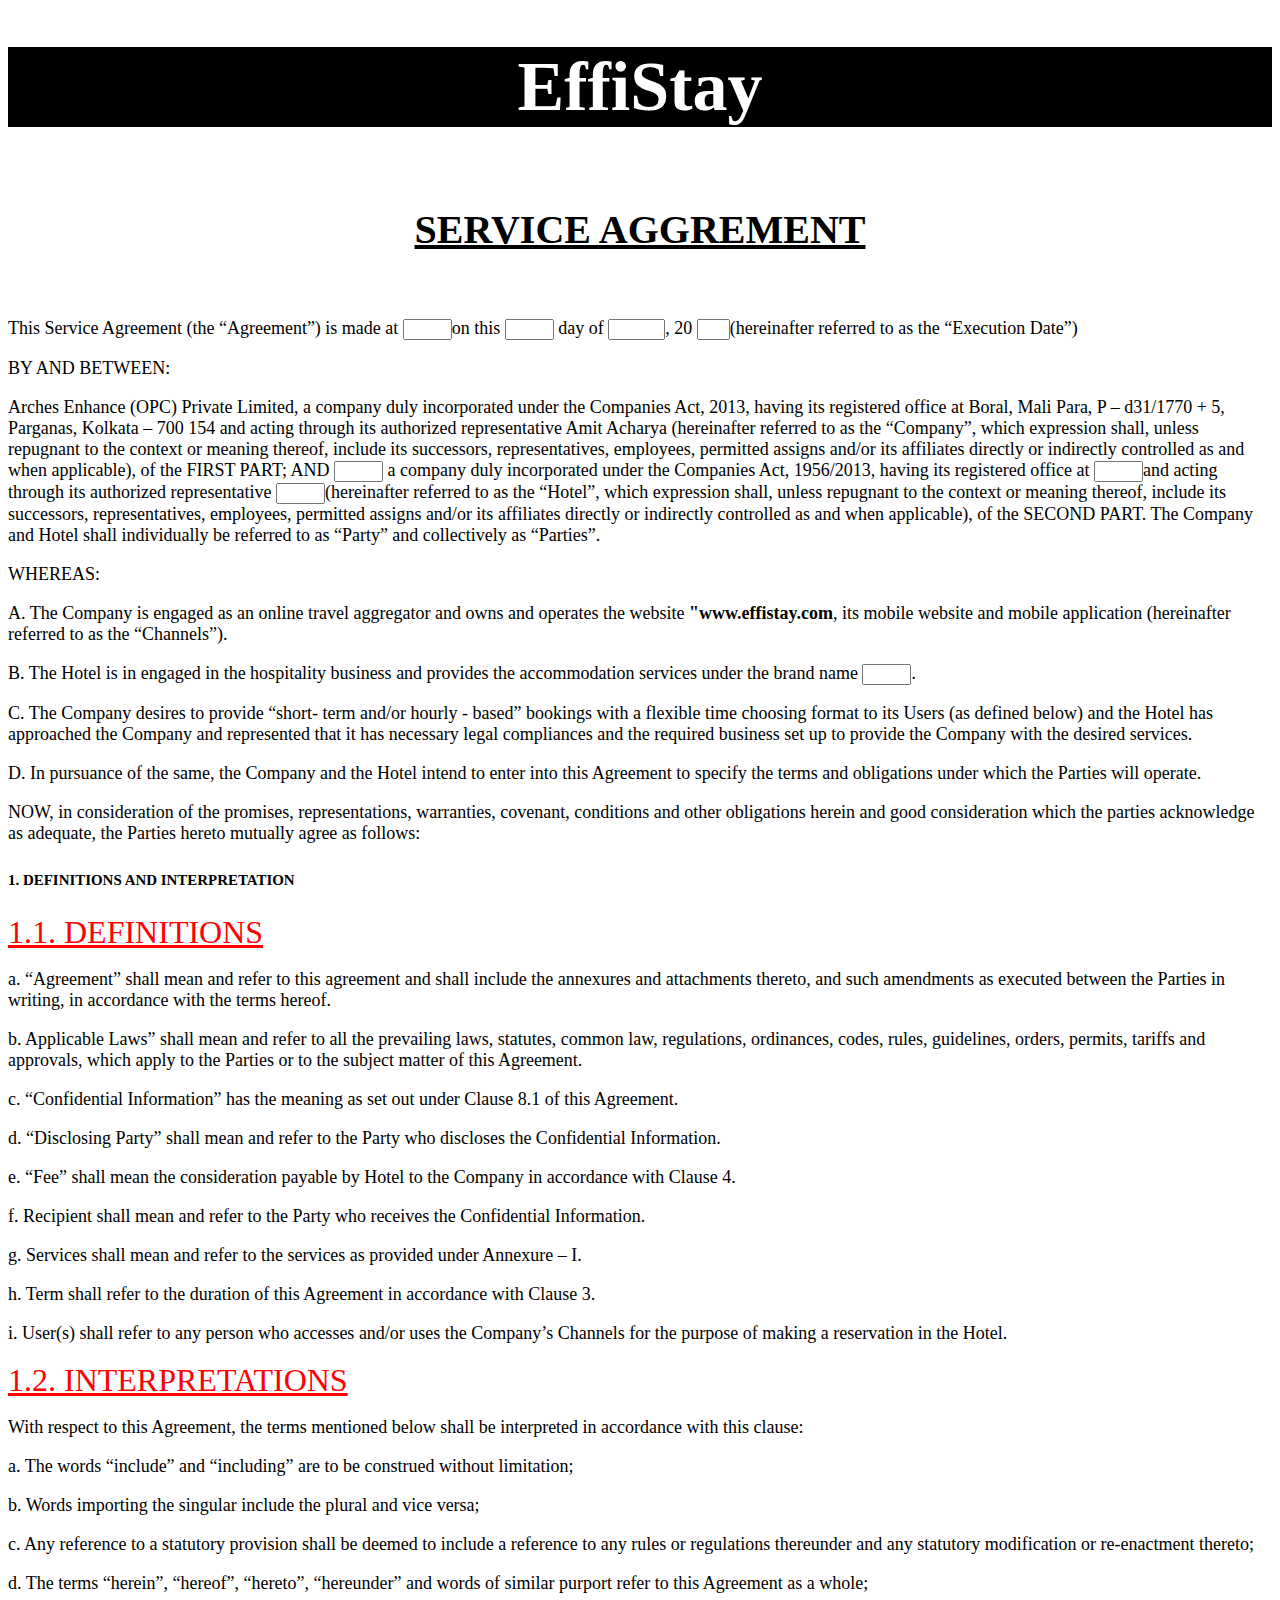
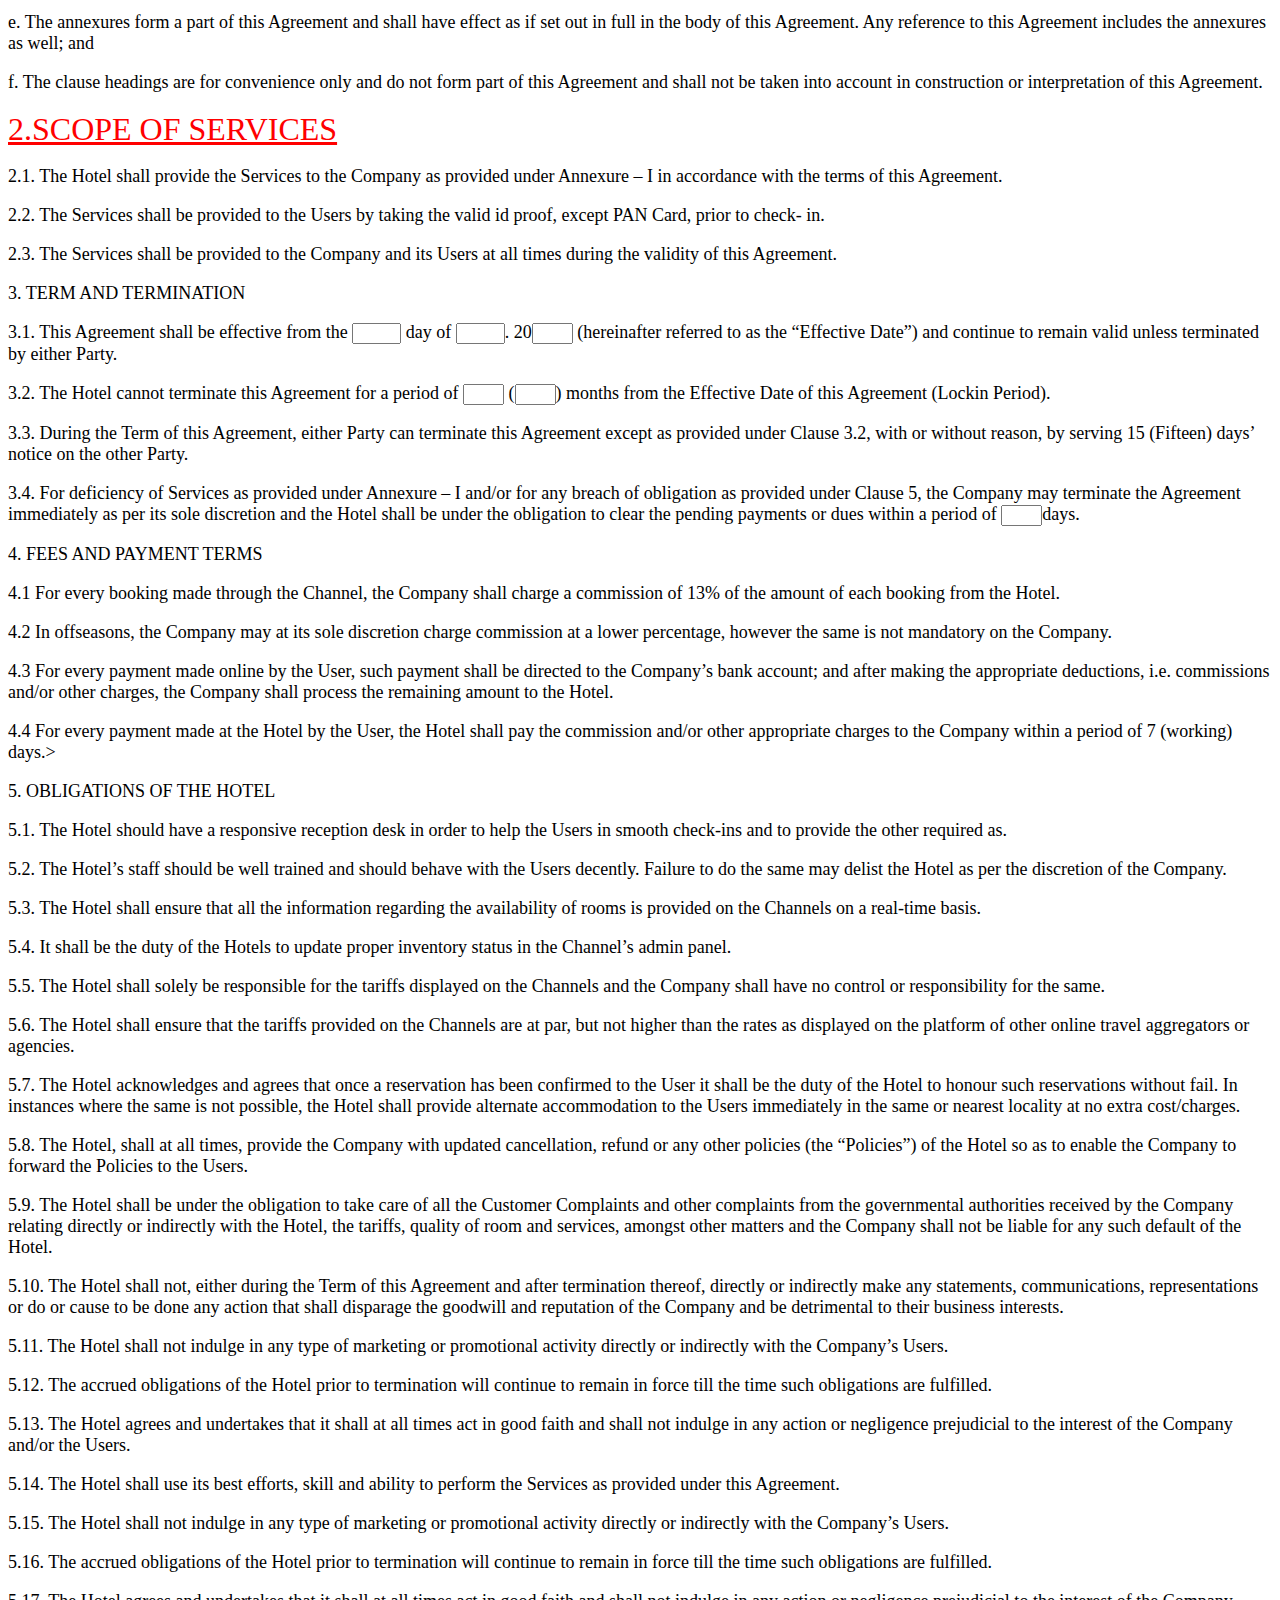
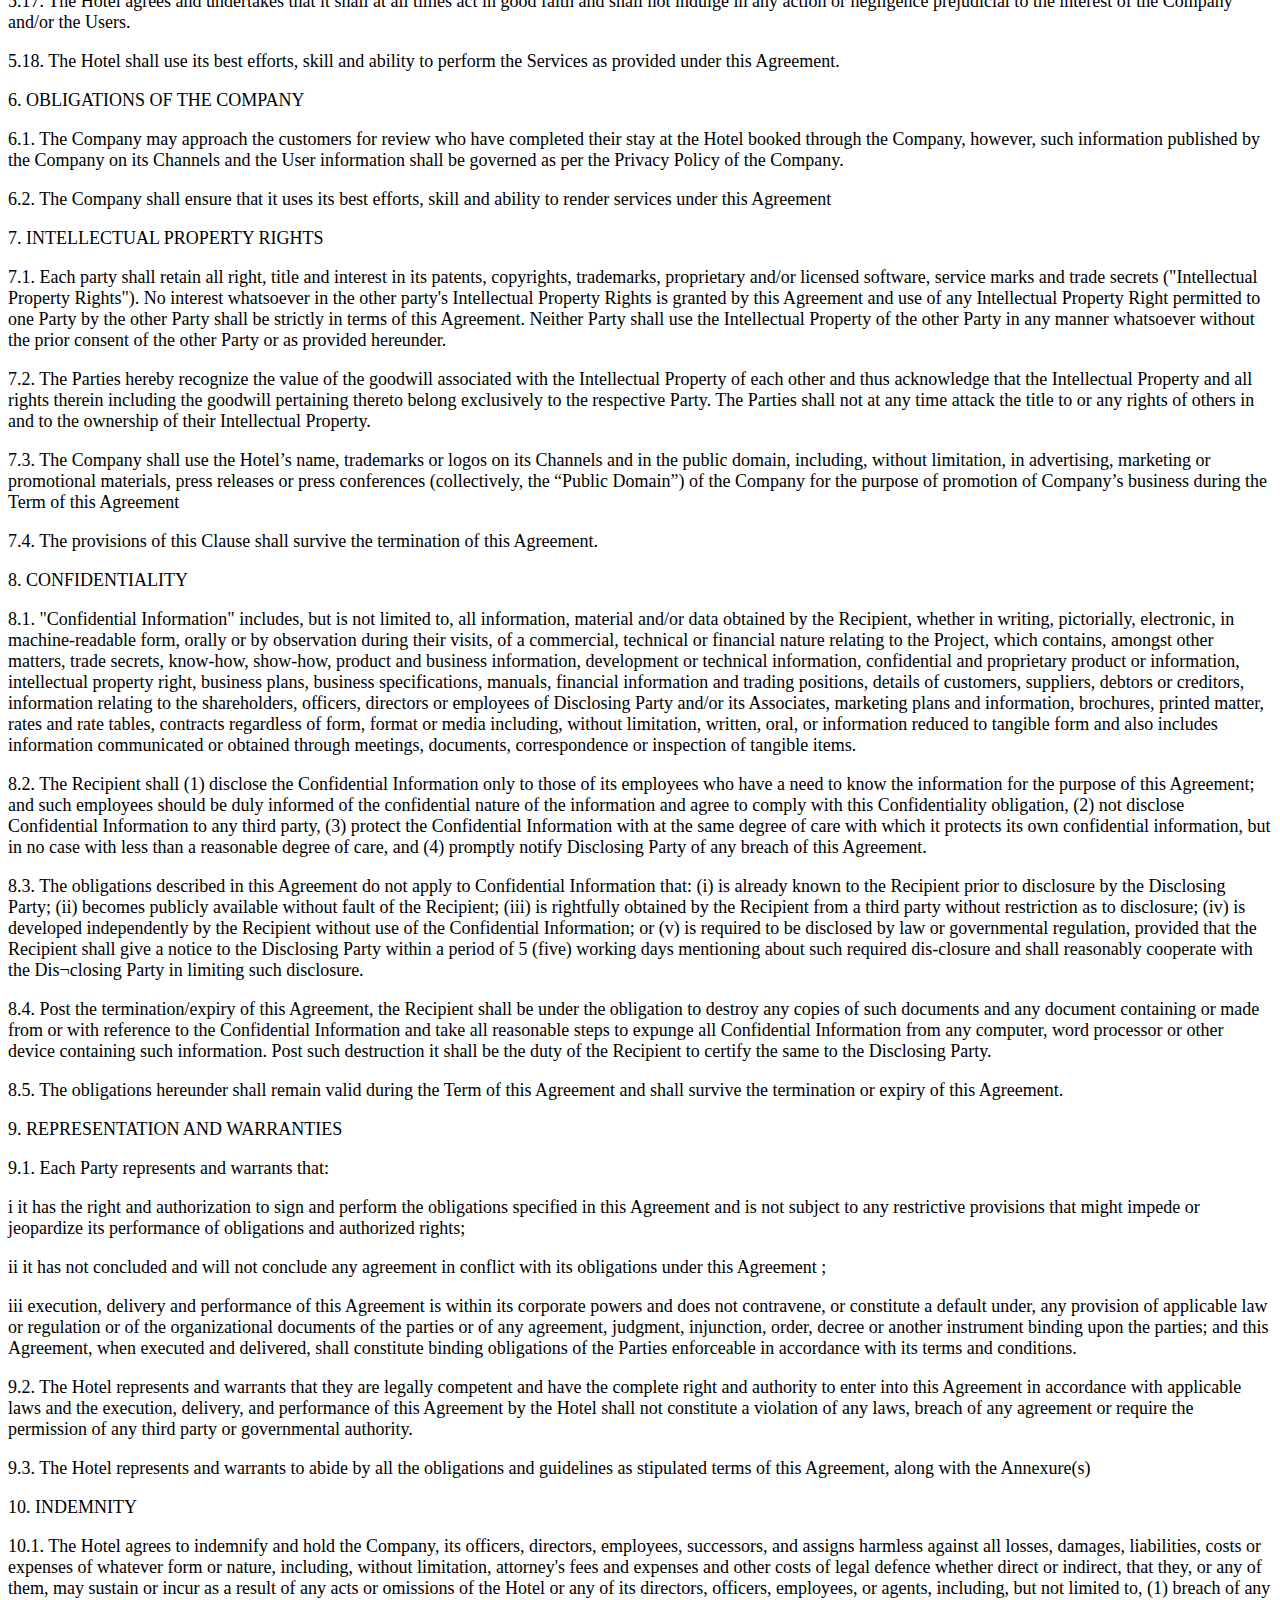
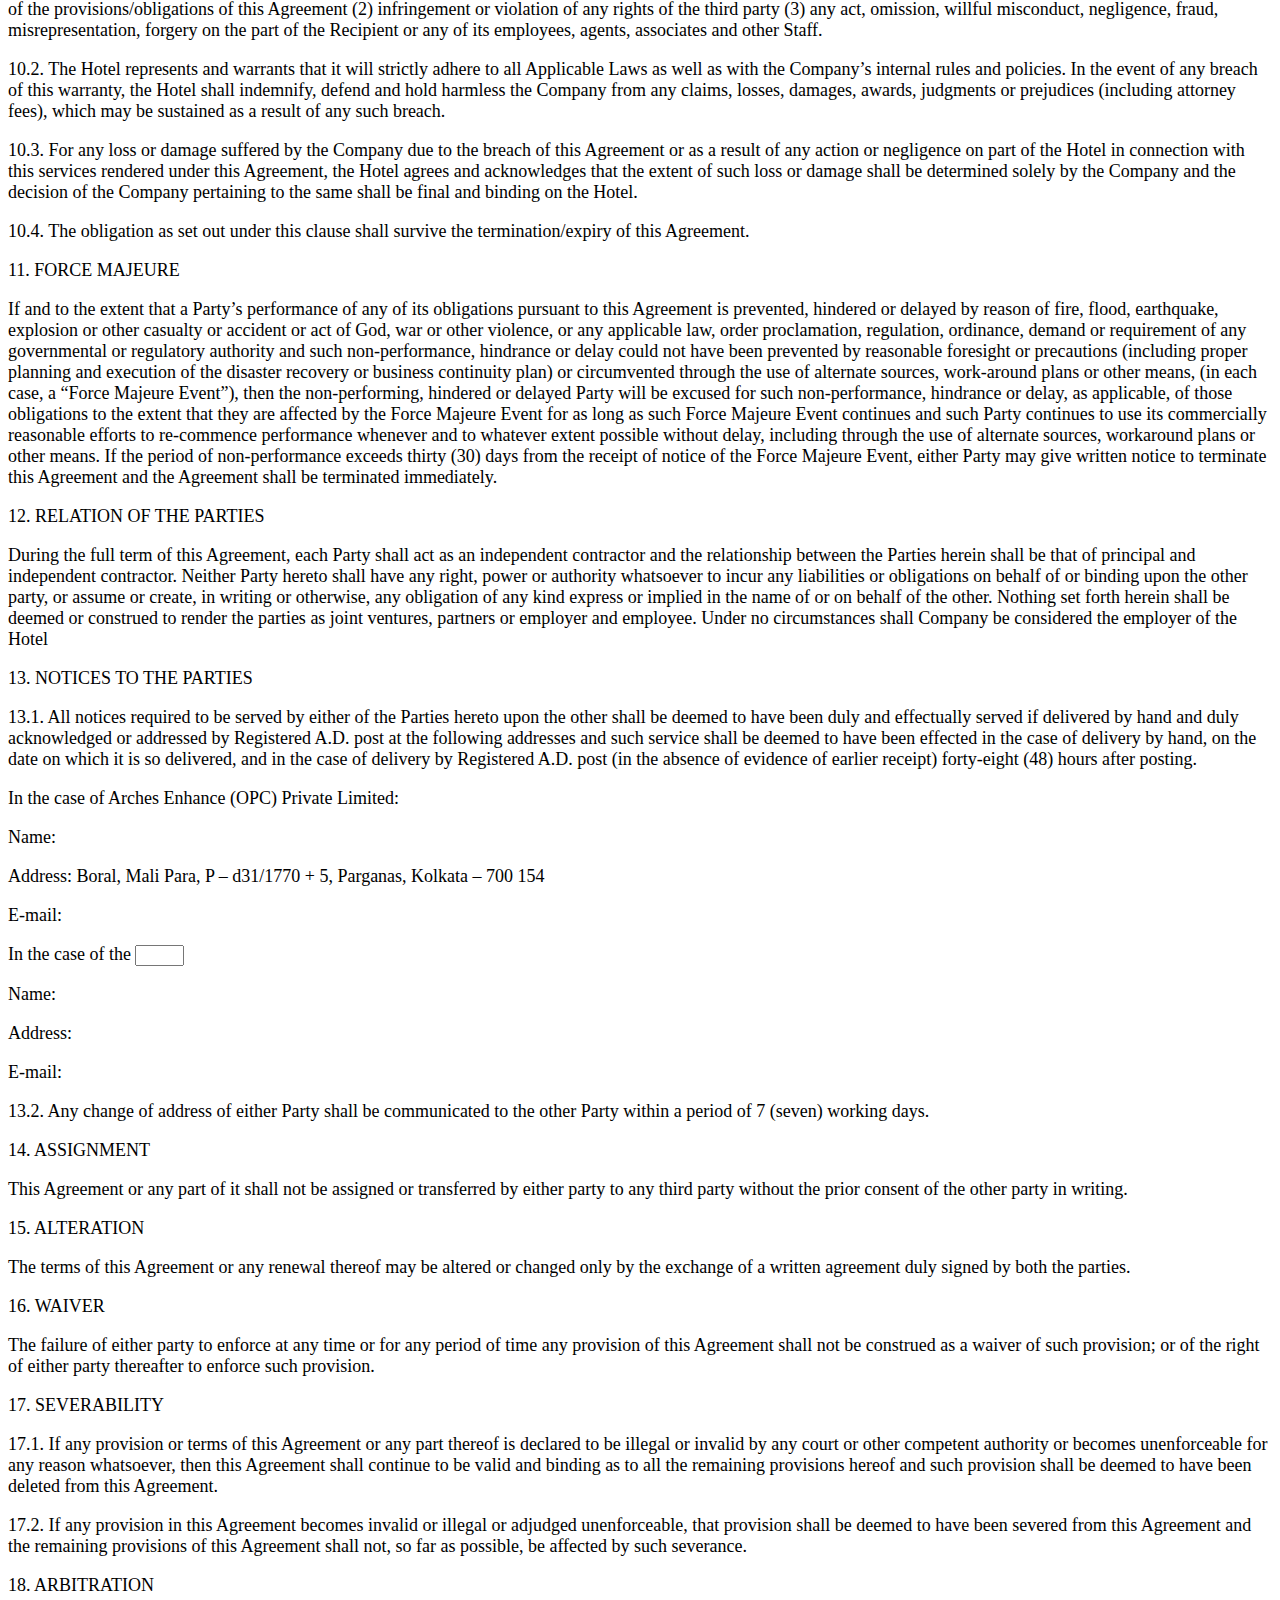
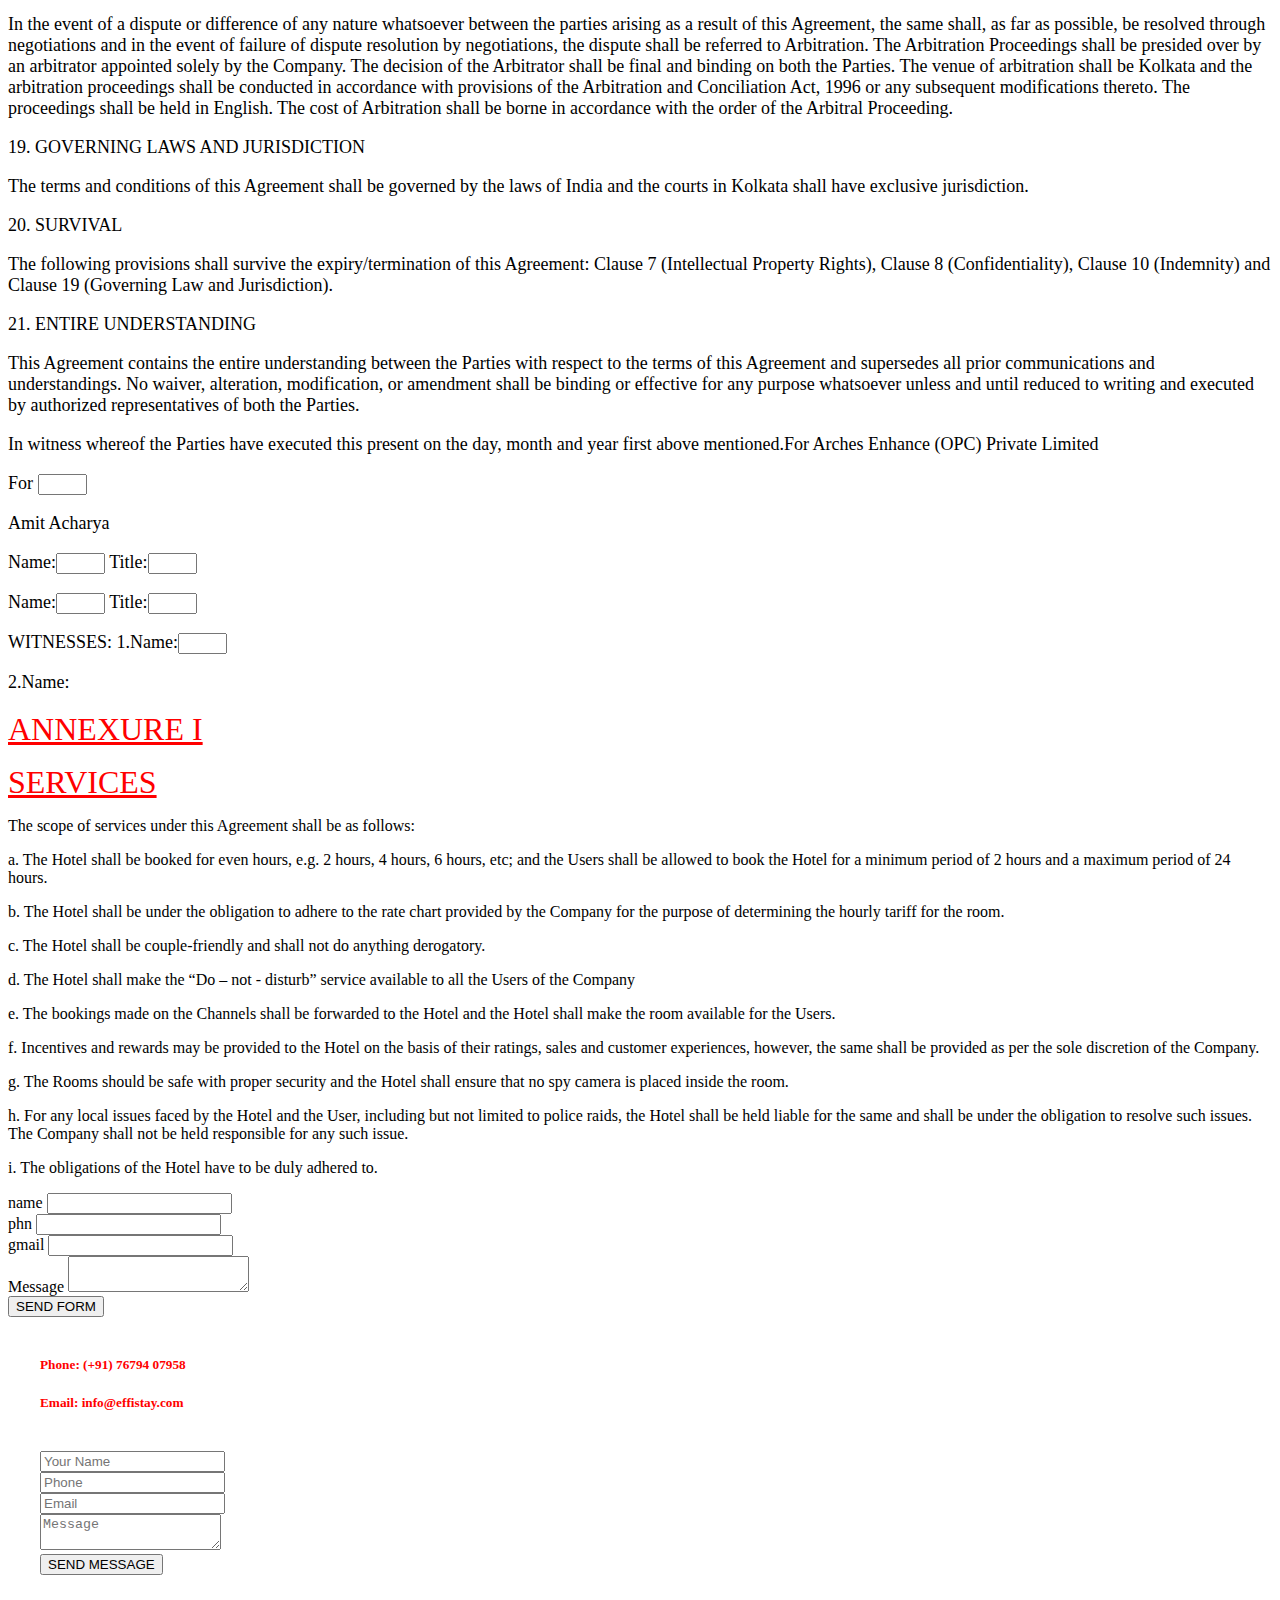
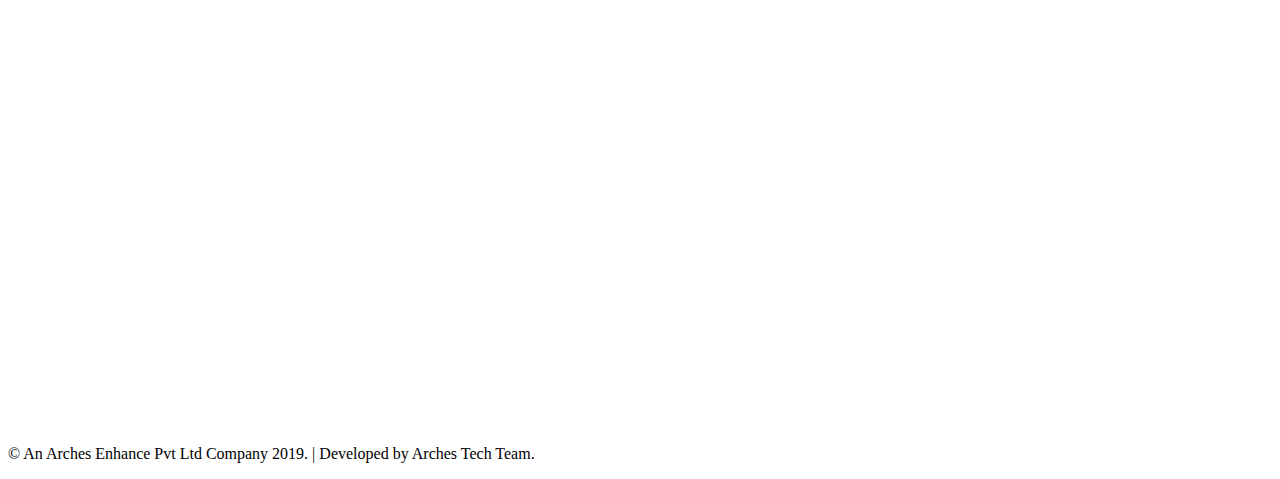
==== home.html @ cc007a65 "final" ====
<!DOCTYPE html>
<html lang="en">

<head>
    <meta charset="UTF-8">
    <meta name="description" content="">
    <meta http-equiv="X-UA-Compatible" content="IE=edge">
    <meta name="viewport" content="width=device-width, initial-scale=1, shrink-to-fit=no">

    <!-- Title -->
    <title>Arches &amp; Arches HTML Template</title>

    <!-- Stylesheet -->
    <link rel="stylesheet" href="style.css">

</head>

<body>
    <header class="header-area">
       <h1 style="text-align:center; color:white; background-color:black; font-size: 70px;"><b> EffiStay</b></h1>
    </header>
    <!-- Header Area End -->

    <!-- Welcome Area Start -->
<div class="section-heading text-center wow fadeInUp" data-wow-delay="200ms">
                <h2 style="text-align:center; padding: 2rem; font-size: 40px;">
                   <b><u>SERVICE AGGREMENT</u></b>
                </h2>
</div>




<section class="mbr-section form1 cid-rvc1yAgihN" id="form1-i" style="text-align:left;">
<div class="col-md-12 col-lg-12 col-sm-12 col-xs-12"> 
         <FONT SIZE="4">
                       <p >This Service Agreement (the “Agreement”) is made at <input type="text" name="enter date"  required="required" size="3">on this <input type="text" name="enter date"  required="required"  size="3">  day of <input type="text" name="enter date"  required="required" size="4">, 20  <input type="text" name="enter date"  required="required" size="1">(hereinafter referred to as the “Execution Date”)
                       </p>
                       
                       <p> BY AND BETWEEN:</p>
                    
                       <p> Arches Enhance (OPC) Private Limited, a company duly incorporated under the Companies Act, 2013, having its registered office at Boral, Mali Para, P – d31/1770 + 5, Parganas, Kolkata – 700 154 and acting through its authorized representative Amit Acharya (hereinafter referred to as the “Company”, which expression shall, unless repugnant to the context or meaning thereof, include its successors, representatives, employees, permitted assigns and/or its affiliates directly or indirectly controlled as and when applicable), of the FIRST PART;
                        AND <input type="text" name="enter date"  required="required" size="3"> a company duly incorporated under the Companies Act, 1956/2013, having its registered office at <input type="text" name="enter date"  required="required" size="3">and acting through its authorized representative <input type="text" name="enter date"  required="required" size="3">(hereinafter referred to as the “Hotel”, which expression shall, unless repugnant to the context or meaning thereof, include its successors, representatives, employees, permitted assigns and/or its affiliates directly or indirectly controlled as and when applicable), of the SECOND PART.
                        The Company and Hotel shall individually be referred to as “Party” and collectively as “Parties”.</p>
                        
                           <p> WHEREAS:</p>
                   
                    <li> <p>  A.  The Company is engaged as an online travel aggregator and owns and operates the website <b>"www.effistay.com</b>, its mobile website and mobile application (hereinafter referred to as the “Channels”).</p></li>
                                     
                    <li> <p>  B.  The Hotel is in engaged in the hospitality business and provides the accommodation services under the brand name  <input type="text" name="enter date"  required="required" size="3">.</p></li>
                   
                     <li><p>  C.  The Company desires to provide “short- term and/or hourly - based” bookings with a flexible time choosing format to its Users (as defined below) and the Hotel has approached the Company and represented that it has necessary legal compliances and the required business set up to provide the Company with the desired services.</p></li>
                   
                    <li> <p>  D.  In pursuance of the same, the Company and the Hotel intend to enter into this Agreement to specify the terms and obligations under which the Parties will operate.</p></li>
                   
                       <li><p>  NOW, in consideration of the promises, representations, warranties, covenant, conditions and other obligations herein and good consideration which the parties acknowledge as adequate, the Parties hereto mutually agree as follows:</p></li>
                   
                   <div>
                  
                       <p><li> <h5>1.    DEFINITIONS AND INTERPRETATION</h5></li></p>
                    
                      <p><li style="color:red;"><font size="6"><u>1.1.  DEFINITIONS </u></font> </li></p>
                    <li><p>   a. “Agreement” shall mean and refer to this agreement and shall include the annexures and attachments thereto, and such amendments as executed between the Parties in writing, in accordance with the terms hereof.</li></p>
                    
                   <li><p>    b.    Applicable Laws” shall mean and refer to all the prevailing laws, statutes, common law, regulations, ordinances, codes, rules, guidelines, orders, permits, tariffs and approvals, which apply to the Parties or to the subject matter of this Agreement.</p></li>
                    <li><p>   c.    “Confidential Information” has the meaning as set out under Clause 8.1 of this Agreement.</p></li>
                   
                   <li><p>    d.     “Disclosing Party” shall mean and refer to the Party who discloses the Confidential Information.</p></li>
                   
                    <li><p>   e.    “Fee” shall mean the consideration payable by Hotel to the Company in accordance with Clause 4.</p></li>
                   
                    <li><p>   f.    Recipient shall mean and refer to the Party who receives the Confidential Information.</p></li>
                    
                    <li><p>   g.    Services shall mean and refer to the services as provided under Annexure – I.</p></li>
                  
                     <li><p>  h.    Term shall refer to the duration of this Agreement in accordance with Clause 3.</p></li>
                     
                     <li><p>  i.    User(s) shall refer to any person who accesses and/or uses the Company’s Channels for the purpose of making a reservation in the Hotel. </p></li>

                       <li>  <p> <font color="Red"><font size="6">  <u>1.2.  INTERPRETATIONS  </u></font></font> </p> </li>
                   
                     <li><p>  With respect to this Agreement, the terms mentioned below shall be interpreted in accordance with this clause:</p></li>
                    
                     <li><p>  a.    The words “include” and “including” are to be construed without limitation;</p></li></p>
                      <li><p> b.    Words importing the singular include the plural and vice versa; </p></li>
                      <li><p> c.    Any reference to a statutory provision shall be deemed to include a reference to any rules or regulations thereunder and any statutory modification or re-enactment thereto;</p></li>
                   
                     <li><p>  d.    The terms “herein”, “hereof”, “hereto”, “hereunder” and words of similar purport refer to this Agreement as a whole;</p></li>
                     <li><p>  e.    The annexures form a part of this Agreement and shall have effect as if set out in full in the body of this Agreement. Any reference to this Agreement includes the annexures as well; and</p></li>
                       <li><p>f.    The clause headings are for convenience only and do not form part of this Agreement and shall not be taken into account in construction or interpretation of this Agreement.</p></li>
                       
                       <li><p><font size="6"><font color="Red"><u> 2.SCOPE OF SERVICES </u> </font></p></font></li>
                      <li><p> 2.1.  The Hotel shall provide the Services to the Company as provided under Annexure – I in accordance with the terms of this Agreement.</p></li>
                 <li> <p>     2.2.  The Services shall be provided to the Users by taking the valid id proof, except PAN Card, prior to check- in.</p></li>
                <li><p>       2.3.  The Services shall be provided to the Company and its Users at all times during the validity of this Agreement.</p></li>
                      <li><p> 3.    TERM AND TERMINATION </p></li>
                      <li><p> 3.1.  This Agreement shall be effective from the <input type="text" name="enter date"  required="required" size="3"> day of <input type="text" name="enter date"  required="required" size="3">. 20<input type="text" name="enter date"  required="required" size="2"> (hereinafter referred to as the “Effective Date”) and continue to remain valid unless terminated by either Party. </p></li>
                       <li><p>3.2. The Hotel cannot terminate this Agreement for  a period of <input type="text" name="enter date"  required="required" size="2"> (<input type="text" name="enter date"  required="required" size="2">) months from the Effective Date of this Agreement (Lockin Period).</p></li>
                  <li><p>     3.3.  During the Term of this Agreement, either Party can terminate this Agreement except as provided under Clause 3.2, with or without reason, by serving 15 (Fifteen) days’ notice on the other Party.</p></li>
                   <li> <p>   3.4.  For deficiency of Services as provided under Annexure – I and/or for any breach of obligation as provided under Clause 5, the Company may terminate the Agreement immediately as per its sole discretion and the Hotel shall be under the obligation to clear the pending payments or dues within a period of <input type="text" name="enter date"  required="required" size="2">days.</p></li>

                  <li><p>     4.    FEES AND PAYMENT TERMS</p></li>
                   <li><p>    4.1   For every booking made through the Channel, the Company shall charge a commission of 13% of the amount of each booking from the Hotel.</p></li>
                   <li><p>    4.2   In offseasons, the Company may at its sole discretion charge commission at a lower percentage, however the same is not mandatory on the Company.</p></li>
                   <li><p>    4.3   For every payment made online by the User, such payment shall be directed to the Company’s bank account; and after making the appropriate deductions, i.e. commissions and/or other charges, the Company shall process the remaining amount to the Hotel.</p></li>
                    <li><p>   4.4   For every payment made at the Hotel by the User, the Hotel shall pay the commission and/or other appropriate charges to the Company within a period of  7 (working) days.></p></li>
                     <li><p>  5.    OBLIGATIONS OF THE HOTEL</p> </li>
                      <li><p> 5.1.  The Hotel should have a responsive reception desk in order to help the Users in smooth check-ins and to provide the other required as.</p></li>
                  <li><p>     5.2.  The Hotel’s staff should be well trained and should behave with the Users decently. Failure to do the same may delist the Hotel as per the discretion of the Company. 
                  </p> </li>
                  <li><p>    5.3. The Hotel shall ensure that all the information regarding the availability of rooms is provided on the Channels on a real-time basis. 
                      </p></li>
                      <li><p> 5.4. It shall be the duty of the Hotels to update proper inventory status in the Channel’s admin panel.
                  </p></li>
                   <li><p> 5.5. The Hotel shall solely be responsible for the tariffs displayed on the Channels and the Company shall have no control or responsibility for the same.
                  </p> </li>
                  <li> <p>   5.6. The Hotel shall ensure that the tariffs provided on the Channels are at par, but not higher than the rates as displayed on the platform of other online travel aggregators or agencies. 
                      </p></li>
                      <li><p> 5.7. The Hotel acknowledges and agrees that once a reservation has been confirmed to the User it shall be the duty of the Hotel to honour such reservations without fail. In instances where the same is not possible, the Hotel shall provide alternate accommodation to the Users immediately in the same or nearest locality at no extra cost/charges.
                  </p> </li>
                  <li><p>    5.8. The Hotel, shall at all times, provide the Company with updated cancellation, refund or any other policies (the “Policies”) of the Hotel so as to enable the Company to forward the Policies to the Users.
                  </p></li> 
                  <li><p>    5.9. The Hotel shall be under the obligation to take care of all the Customer Complaints and other complaints from the governmental authorities received by the Company relating directly or indirectly with the Hotel, the tariffs, quality of room and services, amongst other matters and the Company shall not be liable for any such default of the Hotel.
                   </p> </li> 
                   <li> <p> 5.10.    The Hotel shall not, either during the Term of this Agreement and after termination thereof, directly or indirectly make any statements, communications, representations or do or cause to be done any action that shall disparage the goodwill and reputation of the Company and be detrimental to their business interests.
                    </p> </li>
                    <li><p>  5.11.    The Hotel shall not indulge in any type of marketing or promotional activity directly or indirectly with the Company’s Users.
                 </p> </li> 
                    <li><p> 5.12.    The accrued obligations of the Hotel prior to termination will continue to remain in force till the time such obligations are fulfilled.    
                 </p> </li>     
                  <li> <p>5.13. The Hotel agrees and undertakes that it shall at all times act in good faith and shall not indulge in any action or negligence prejudicial to the interest of the Company and/or the Users. 
                </p></li>
                 <li><p> 5.14. The Hotel shall use its best efforts, skill and ability to perform the Services as provided under this Agreement.
                </p></li>
                <li><p>   5.15. The Hotel shall not indulge in any type of marketing or promotional activity directly or indirectly with the Company’s Users.
                    </p></li>
                     <li><p>   5.16.   The accrued obligations of the Hotel prior to termination will continue to remain in force till the time such obligations are fulfilled.    
                       
                      </p> </li>
                      <li><p>   5.17. The Hotel agrees and undertakes that it shall at all times act in good faith and shall not indulge in any action or negligence prejudicial to the interest of the Company and/or the Users. 
                       </p></li> 
                       <li><p>  5.18. The Hotel shall use its best efforts, skill and ability to perform the Services as provided under this Agreement.
                       </p></li>

                        <li><p>  6.    OBLIGATIONS OF THE COMPANY
                       </p></li>
                        <li><p>  6.1.  The Company may approach the customers for review who have completed their stay at the Hotel booked through the Company, however, such information published by the Company on its  Channels and the User information shall be governed as per the Privacy Policy of the Company.</p></li>
                         <li><p> 6.2.  The Company shall ensure that it uses its best efforts, skill and ability to render services under this Agreement
                       </p></li>
                        <li><p>  7.    INTELLECTUAL PROPERTY RIGHTS </p></li>
                         <li><p>  7.1.  Each party shall retain all right, title and interest in its patents, copyrights, trademarks, proprietary and/or licensed software, service marks and trade secrets ("Intellectual Property Rights"). No interest whatsoever in the other party's Intellectual Property Rights is granted by this Agreement and use of any Intellectual Property Right permitted to one Party by the other Party shall be strictly in terms of this Agreement. Neither Party shall use the Intellectual Property of the other Party in any manner whatsoever without the prior consent of the other Party or as provided hereunder.
                       </p></li>
                        <li><p>  7.2.  The Parties hereby recognize the value of the goodwill associated with the Intellectual Property of each other and thus acknowledge that the Intellectual Property and all rights therein including the goodwill pertaining thereto belong exclusively to the respective Party. The Parties shall not at any time attack the title to or any rights of others in and to the ownership of their Intellectual Property.
                       </p></li>
                        <li><p>  7.3.  The Company shall use the Hotel’s name, trademarks or logos on its Channels and in the public domain, including, without limitation, in advertising, marketing or promotional materials, press releases or press conferences (collectively, the “Public Domain”) of the Company for the purpose of promotion of Company’s business during the Term of this Agreement
                       </p></li>
                        <li><p>  7.4.  The provisions of this Clause shall survive the termination of this Agreement.
                       </p></li>
                       <li><p>  8.    CONFIDENTIALITY</p></li>
                        <li><p>  8.1.  "Confidential Information" includes, but is not limited to, all information, material and/or data obtained by the Recipient, whether in writing, pictorially, electronic, in machine-readable form, orally or by observation during their visits, of a commercial, technical or financial nature relating to the Project, which contains, amongst other matters, trade secrets, know-how, show-how, product and business information, development or technical information, confidential and proprietary product or information, intellectual property right, business plans, business specifications, manuals, financial information and trading positions, details of customers, suppliers, debtors or creditors, information relating to the shareholders, officers, directors or employees of Disclosing Party and/or its Associates, marketing plans and information, brochures, printed matter, rates and rate tables, contracts regardless of form, format or media including, without limitation, written, oral, or information reduced to tangible form and also includes information communicated or obtained through meetings, documents, correspondence or inspection of tangible items.
                       </p></li> 
                       <li><p>  8.2.  The Recipient shall (1) disclose the Confidential Information only to those of its employees who have a need to know the information for the purpose of this Agreement; and such employees should be duly informed of  the confidential nature of the information and agree to comply with this Confidentiality obligation, (2) not disclose Confidential Information to any third party, (3) protect the Confidential Information with at the same degree of care with which it protects its own confidential information, but in no case with less than a reasonable degree of care, and (4) promptly notify Disclosing Party of any breach of this Agreement.
                       </p></li> 
                       <li><p>  8.3.  The obligations described in this Agreement do not apply to Confidential Information that: (i) is already known to the Recipient prior to disclosure by the Disclosing Party; (ii) becomes publicly available without fault of the Recipient; (iii) is rightfully obtained by the Recipient from a third party without restriction as to disclosure; (iv) is developed independently by the Recipient without use of the Confidential Information; or (v) is required to be disclosed by law or governmental regulation, provided that the Recipient shall give a notice to the Disclosing Party  within a period of 5 (five) working days mentioning about such required dis-closure and shall reasonably cooperate with the Dis¬closing Party  in limiting such disclosure.
                       </p></li> 
                       <li><p>  8.4.  Post the termination/expiry of this Agreement, the Recipient shall be under the obligation to destroy any copies of such documents and any document containing or made from or with reference to the Confidential Information and take all reasonable steps to expunge all Confidential Information from any computer, word processor or other device containing such information. Post such destruction it shall be the duty of the Recipient to certify the same to the Disclosing Party.
                       </p></li> 
                       <li><p>  8.5.  The obligations hereunder shall remain valid during the Term of this Agreement and shall survive the termination or expiry of this Agreement.
                       </p></li>
                        <li><p>  9.    REPRESENTATION AND WARRANTIES
                       </p></li>
                        <li><p>  9.1.  Each Party represents and warrants that:</p></li>
                         <li><p>   i    it has the right and authorization to sign and perform the obligations specified in this  Agreement and is not subject to any restrictive provisions that might impede or jeopardize its performance of obligations and authorized rights; 
                       </p></li>
                        <li><p>   ii   it has not concluded and will not conclude any agreement in conflict with its obligations under this Agreement ;
                       </p> </li>
                       <li><p>   iii  execution, delivery and  performance of this Agreement is within its corporate powers and does not contravene, or constitute a default under, any provision of applicable law or regulation or of the organizational documents of the parties or of any agreement, judgment, injunction, order, decree or another instrument binding upon the parties; and this Agreement, when executed and delivered, shall constitute binding obligations of the Parties enforceable in accordance with its terms and conditions.
                       </p></li> 
                       <li><p>   9.2. The Hotel represents and warrants that they are legally competent and have the complete right and authority to enter into this Agreement in accordance with applicable laws and the execution, delivery, and performance of this Agreement by the Hotel shall not constitute a violation of any laws, breach of any agreement or require the permission of any third party or governmental authority.
                      </p> </li>
                       <li><p>   9.3. The Hotel represents and warrants to abide by all the obligations and guidelines as stipulated terms of this Agreement, along with the Annexure(s)
                       </p></li>
                        <li><p>   10.  INDEMNITY</li></p>
                         <li><p>   10.1.    The Hotel agrees to indemnify and hold the Company, its officers, directors, employees, successors, and assigns harmless against all losses, damages, liabilities, costs or expenses of whatever form or nature, including, without limitation, attorney's fees and expenses and other costs of legal defence whether direct or indirect, that they, or any of them, may sustain or incur as a result of any acts or omissions of the Hotel or any of its directors, officers, employees, or agents, including, but not limited to, (1) breach of any of the provisions/obligations of this Agreement (2) infringement or violation of any rights of the third party (3) any act, omission, willful misconduct, negligence, fraud, misrepresentation, forgery on the part of the Recipient or any of its employees, agents, associates and other Staff.
                       </p></li>
                       <li><p>   10.2.    The Hotel represents and warrants that it will strictly adhere to all Applicable Laws as well as with the Company’s internal rules and policies. In the event of any breach of this warranty, the Hotel shall indemnify, defend and hold harmless the Company from any claims, losses, damages, awards, judgments or prejudices (including attorney fees), which may be sustained as a result of any such breach.
                       </p> </li>
                       <li><p>   10.3.    For any loss or damage suffered by the Company due to the breach of this Agreement or as a result of any action or negligence on part of the Hotel in connection with this services rendered under this Agreement, the Hotel agrees and acknowledges that the extent of such loss or damage shall be determined solely by the Company and the decision of the Company pertaining to the same shall be final and binding on the Hotel.
                      </p> </li> 
                      <li><p>   10.4.    The obligation as set out under this clause shall survive the termination/expiry of this Agreement.
                      </p></li>

                      <li><p>   11.  FORCE MAJEURE
                       </p></li> 
                       <li><p>   If and to the extent that a Party’s performance of any of its obligations pursuant to this Agreement is prevented, hindered or delayed by reason of fire, flood, earthquake, explosion or other casualty or accident or act of God, war or other violence, or any applicable law, order proclamation, regulation, ordinance, demand or requirement of any governmental or regulatory authority and such non-performance, hindrance or delay could not have been prevented by reasonable foresight or precautions (including proper planning and execution of the disaster recovery or business continuity plan) or circumvented through the use of alternate sources, work-around plans or other means, (in each case, a “Force Majeure Event”), then the non-performing, hindered or delayed Party will be excused for such non-performance, hindrance or delay, as applicable, of those obligations to the extent that they are affected by the Force Majeure Event for as long as such Force Majeure Event continues and such Party continues to use its commercially reasonable efforts to re-commence performance whenever and to whatever extent possible without delay, including through the use of alternate sources, workaround plans or other means. If the period of non-performance exceeds thirty (30) days from the receipt of notice of the Force Majeure Event, either Party may give written notice to terminate this Agreement and the Agreement shall be terminated immediately.
                       </p></li> 
                       <li><p>   12.  RELATION OF THE PARTIES</p></li>
                        <li><p> During the full term of this Agreement, each Party shall act as an independent contractor and the relationship between the Parties herein shall be that of principal and independent contractor. Neither Party hereto shall have any right, power or authority whatsoever to incur any liabilities or obligations on behalf of or binding upon the other party, or assume or create, in writing or otherwise, any obligation of any kind express or implied in the name of or on behalf of the other. Nothing set forth herein shall be deemed or construed to render the parties as joint ventures, partners or employer and employee. Under no circumstances shall Company be considered the employer of the Hotel</p></li>
                        <li><p>   13.  NOTICES TO THE PARTIES</p></li>
                        <li><p>   13.1.    All notices required to be served by either of the Parties hereto upon the other shall be deemed to have been duly and effectually served if delivered by hand and duly acknowledged or addressed by Registered A.D. post at the following addresses and such service shall be deemed to have been effected in the case of delivery by hand, on the date on which it is so delivered, and in the case of delivery by Registered A.D. post (in the absence of evidence of earlier receipt) forty-eight (48) hours after posting.
                       </p></li>
                        <li><p>    In the case of Arches Enhance (OPC) Private Limited:</p></li>
                        <li><p>Name:</p></li>
                         <li><p>   Address: Boral, Mali Para, P – d31/1770 + 5, Parganas, Kolkata – 700 154</p></li>
                         <li><p>     E-mail: </p></li>
                          <li><p>     In the case of the <input type="text" name="enter date"  required="required" size="3"></p></li>
                        <li><p>   Name:</p></li>
                        <li><p>  Address:</p></li>
                        <li><p>  E-mail:</p></li>
                        <li><p>13.2.  Any change of address of either Party shall be communicated to the other Party within a period of 7 (seven) working days.</p></li>

                    <li><p>14. ASSIGNMENT</p></li>
                     <li><p>This Agreement or any part of it shall not be assigned or transferred by either party to any third party without the prior consent of the other party in writing.</p></li>
                      <li><p>15. ALTERATION</p></li>
                    <li><p>The terms of this Agreement or any renewal thereof may be altered or changed only by the exchange of a written agreement duly signed by both the parties.</p></li>
                     <li><p>16. WAIVER</p></li>
                     <li><p>The failure of either party to enforce at any time or for any period of time any provision of this Agreement shall not be construed as a waiver of such provision; or of the right of either party thereafter to enforce such provision.</p></li>
                      <li><p>17. SEVERABILITY</p></li>
                       <li><p>17.1.   If any provision or terms of this Agreement or any part thereof is declared to be illegal or invalid by any court or other competent authority or becomes unenforceable for any reason whatsoever, then this Agreement shall continue to be valid and binding as to all the remaining provisions hereof and such provision shall be deemed to have been deleted from this Agreement.</p></li>
                        <li><p>17.2.   If any provision in this Agreement becomes invalid or illegal or adjudged unenforceable, that provision shall be deemed to have been severed from this Agreement and the remaining provisions of this Agreement shall not, so far as possible, be affected by such severance.</p></li>
                         <li><p>18. ARBITRATION</p></li>
                          <li><p>In the event of a dispute or difference of any nature whatsoever between the parties arising as a result of this Agreement, the same shall, as far as possible, be resolved through negotiations and in the event of failure of dispute resolution by negotiations, the dispute shall be referred to Arbitration.  The Arbitration Proceedings shall be presided over by an arbitrator appointed solely by the Company. The decision of the Arbitrator shall be final and binding on both the Parties. The venue of arbitration shall be Kolkata and the arbitration proceedings shall be conducted in accordance with provisions of the Arbitration and Conciliation Act, 1996 or any subsequent modifications thereto. The proceedings shall be held in English.  The cost of Arbitration shall be borne in accordance with the order of the Arbitral Proceeding.</p></li>
                        <li><p>19. GOVERNING LAWS AND JURISDICTION</p></li>
                        <li><p>The terms and conditions of this Agreement shall be governed by the laws of India and the courts in Kolkata shall have exclusive jurisdiction.</p></li>
                        <li><p>20. SURVIVAL</p></li>
                        <li><p>The following provisions shall survive the expiry/termination of this Agreement: Clause 7 (Intellectual Property Rights), Clause 8 (Confidentiality), Clause 10 (Indemnity) and Clause 19 (Governing Law and Jurisdiction).</p></li>
                        <li><p>21. ENTIRE UNDERSTANDING</p></li>
                        <li><p>This Agreement contains the entire understanding between the Parties with respect to the terms of this Agreement and supersedes all prior communications and understandings. No waiver, alteration, modification, or amendment shall be binding or effective for any purpose whatsoever unless and until reduced to writing and executed by authorized representatives of both the Parties.</p></li>
                        <li><p>In witness whereof the Parties have executed this present on the day, month and year first above mentioned.For Arches Enhance (OPC) Private Limited</p></li>
                        <p>For    <input type="text" name="enter date"  required="required" size="3"></p>
                        <p> Amit Acharya </p>
                        <p>  Name:<input type="text" name="enter date"  required="required" size="3">  Title:<input type="text" name="enter date"  required="required" size="3"></p> 
                          <p>  Name:<input type="text" name="enter date"  required="required" size="3"> Title:<input type="text" name="enter date"  required="required" size="3"></p>
                           <p> WITNESSES:
                            1.Name:<input type="text" name="enter date"  required="required" size="3"></p>
                            <p>
                           2.Name:
                           </p>
                    </div>
                </FONT>

                 <p><font size="6" position="middle" color="Red"><u>ANNEXURE I</u></font></p>
                  <p><font size="6" position="middle" color="Red"> <u>SERVICES</u></font></p>
                    <li><p> The scope of services under this Agreement shall be as follows:
                       </p></li> <li><p>a.  The Hotel shall be booked for even hours, e.g. 2 hours, 4 hours, 6 hours, etc; and the Users shall be allowed to book the Hotel for a minimum period of 2 hours and a maximum period of 24 hours.
                       </p></li> <li><p>b.  The Hotel shall be under the obligation to adhere to the rate chart provided by the Company for the purpose of determining the hourly tariff for the room. 
                       </p></li> <li><p>c.  The Hotel shall be couple-friendly and shall not do anything derogatory.
                       </p></li> <li><p>d.  The Hotel shall make the “Do – not - disturb” service available to all the Users of the Company
                       </p></li> <li><p>e.  The bookings made on the Channels shall be forwarded to the Hotel and the Hotel shall make the room available for the Users.
                       </p></li> <li><p>f.  Incentives and rewards may be provided to the Hotel on the basis of their ratings, sales and customer experiences, however, the same shall be provided as per the sole discretion of the Company.
                       </p></li> <li><p>g.  The Rooms should be safe with proper security and the Hotel shall ensure that no spy camera is placed inside the room.
                       </p></li> <li><p>h.  For any local issues faced by the Hotel and the User, including but not limited to police raids, the Hotel shall be held liable for the same and shall be under the obligation to resolve such issues. The Company shall not be held responsible for any such issue.
                       </p></li> <li><p>i.  The obligations of the Hotel have to be duly adhered to.</p></li>

                        <form>
                            <div class="dragArea row row-sm-offset">
                        <div class="col-md-4  form-group" data-for="name">
                            <label for="name-form1-i" class="form-control-label mbr-fonts-style display-7">name</label>
                            <input type="text" name="name" data-form-field="Name" required="required" class="form-control display-7" id="name-form1-i">
                        </div>
                        <div class="col-md-4  form-group" data-for="email">
                            <label for="email-form1-i" class="form-control-label mbr-fonts-style display-7">phn</label>
                            <input type="email" name="email" data-form-field="Email" required="required" class="form-control display-7" id="email-form1-i">
                        </div>
                        <div data-for="phone" class="col-md-4  form-group">
                            <label for="phone-form1-i" class="form-control-label mbr-fonts-style display-7">gmail</label>
                            <input type="tel" name="phone" data-form-field="Phone" class="form-control display-7" id="phone-form1-i">
                        </div>
                        <div data-for="message" class="col-md-12 form-group">
                            <label for="message-form1-i" class="form-control-label mbr-fonts-style display-7">Message</label>
                            <textarea name="message" data-form-field="Message" class="form-control display-7" id="message-form1-i"></textarea>
                        </div>
                        <div class="col-12 text-center wow fadeInUp" data-wow-delay="100ms"><button type="submit" class="btn roberto-btn mt-15" href="mailto:arches.services@gmail.com">SEND FORM</button></div>
                    </div>
                        </form>

                    </div>
            </section>

 <!-- Footer Area Start -->
 <br>
     <footer class="footer-area section-padding-80-0">
        <!-- Main Footer Area -->
        <div class="row">
                    <div class="col-md-8 col-sm-12 col-lg-8" style="padding-left:2rem;">
                        <div class="single-footer-widget mb-80">
                           <h5 style="color:red;">Phone:&nbsp;(+91) 76794 07958</h5>
                            <h5 style="color:red;">Email: info@effistay.com</h5><br>

                            <div data-form-type="formoid">
                    <!---Formbuilder Form--->
                    <form>
                        <div class="row">
                            <div hidden="hidden" data-form-alert="" class="alert alert-success col-12">Thanks for filling out the form!</div>
                            <div hidden="hidden" data-form-alert-danger="" class="alert alert-danger col-12">
                            </div>
                        </div>
                        <div class="dragArea row">
                            <div class="col-md-6  form-group" data-for="name">
                                <input type="text" name="name" placeholder="Your Name" data-form-field="Name" required="required" class="form-control input display-7" id="name-form4-k">
                            </div>
                            <div class="col-md-6  form-group" data-for="phone">
                                <input type="text" name="phone" placeholder="Phone" data-form-field="Phone" required="required" class="form-control input display-7" id="phone-form4-k">
                            </div>
                            <div data-for="email" class="col-md-12  form-group">
                                <input type="text" name="email" placeholder="Email" data-form-field="Email" class="form-control input display-7" required="required" id="email-form4-k">
                            </div>
                            <div data-for="message" class="col-md-12  form-group">
                                <textarea name="message" placeholder="Message" data-form-field="Message" class="form-control input display-7" id="message-form4-k"></textarea>
                            </div>
                            <div class="col-12 text-center wow fadeInUp" data-wow-delay="100ms"><button type="submit" class="btn roberto-btn mt-15"  href="mailto:arches.services@gmail.com">SEND MESSAGE</button></div>
                        </div>
                    </form><!---Formbuilder Form--->
                </div>

            </div>
        </div>
        <div class="col-md-4 col-sm-12 col-lg-4">
        <div class="google-map"><iframe frameborder="0" style="border:0" src="https://www.google.com/maps/embed/v1/place?key=AIzaSyAEIpgj38KyLFELm2bK9Y7krBkz1K-cMq8&amp;q=place_id:ChIJK1xf3axxAjoRTZ6lAkNG4fE" width="450" height="450" allowfullscreen=""></iframe></div>
    </div>
</div>



        <!-- Copywrite Area -->
        <div class="container">
            <div class="copywrite-content">
                <div class="row align-items-center">
                    <div class="col-12 col-md-8">
                        <!-- Copywrite Text -->
                        <div class="copywrite-text">
                            <p> © An Arches Enhance Pvt Ltd Company 2019. | Developed by Arches Tech Team.
                        </div>
                    </div>
       
                </div>
            </div>
        </div>
    </footer>

    <!-- Footer Area End -->

    <!-- **** All JS Files ***** -->
    <!-- jQuery 2.2.4 -->
    <script src="js/jquery.min.js"></script>
    <!-- Popper -->
    <script src="js/popper.min.js"></script>
    <!-- Bootstrap -->
    <script src="js/bootstrap.min.js"></script>
    <!-- All Plugins -->
    <script src="js/roberto.bundle.js"></script>
    <!-- Active -->
    <script src="js/default-assets/active.js"></script>

</body>

</html>
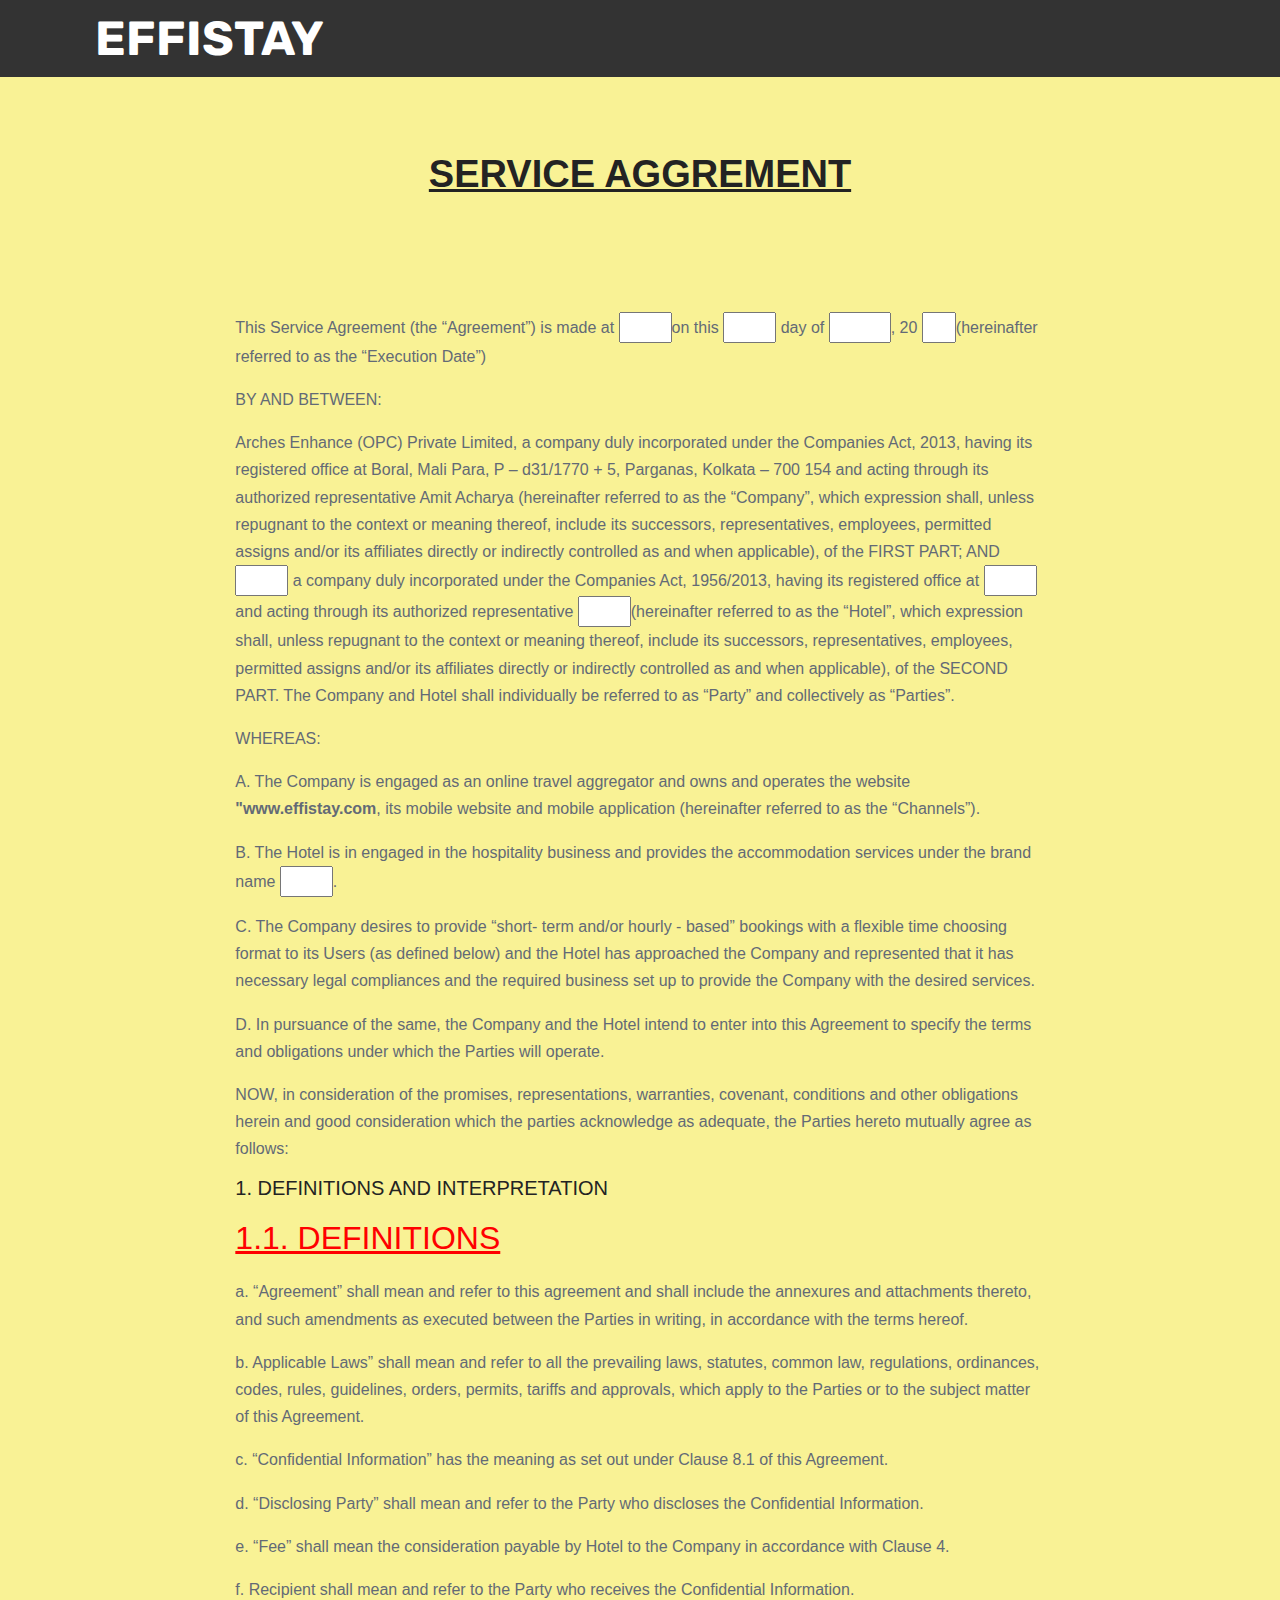
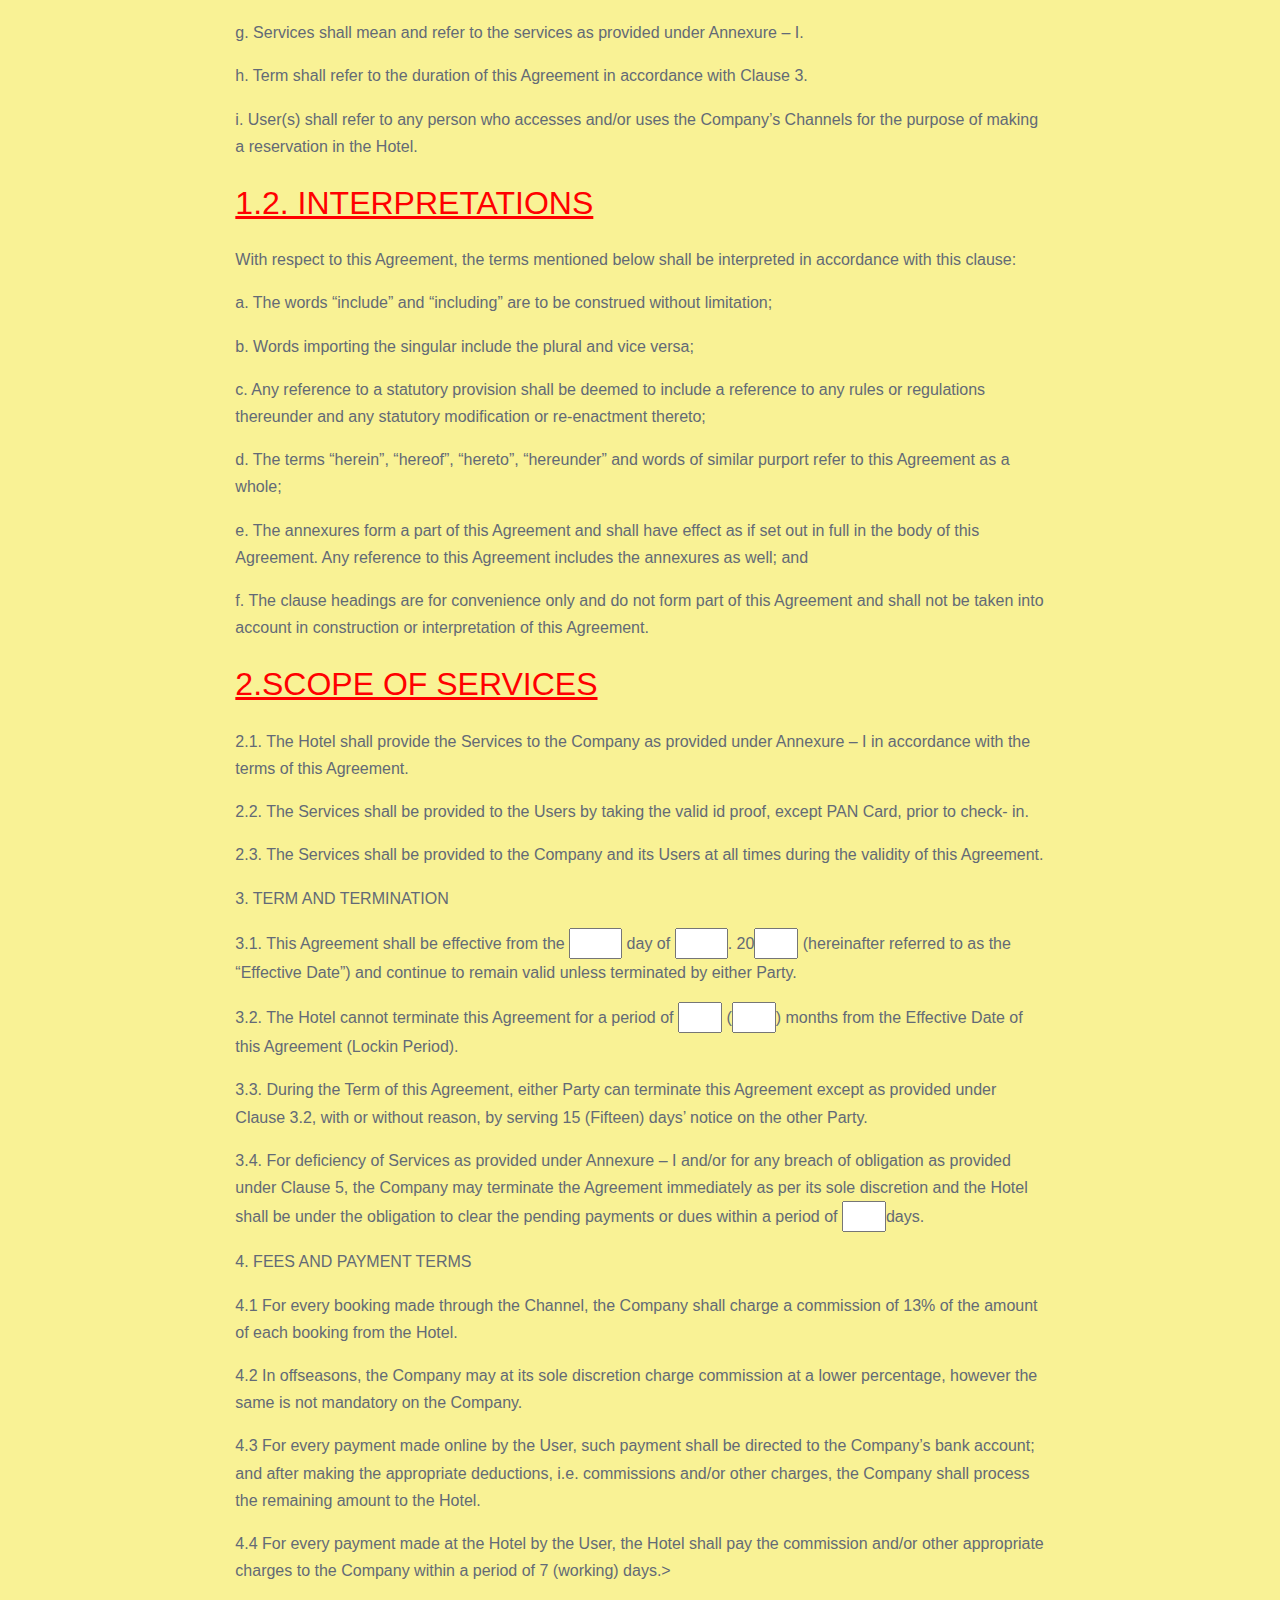
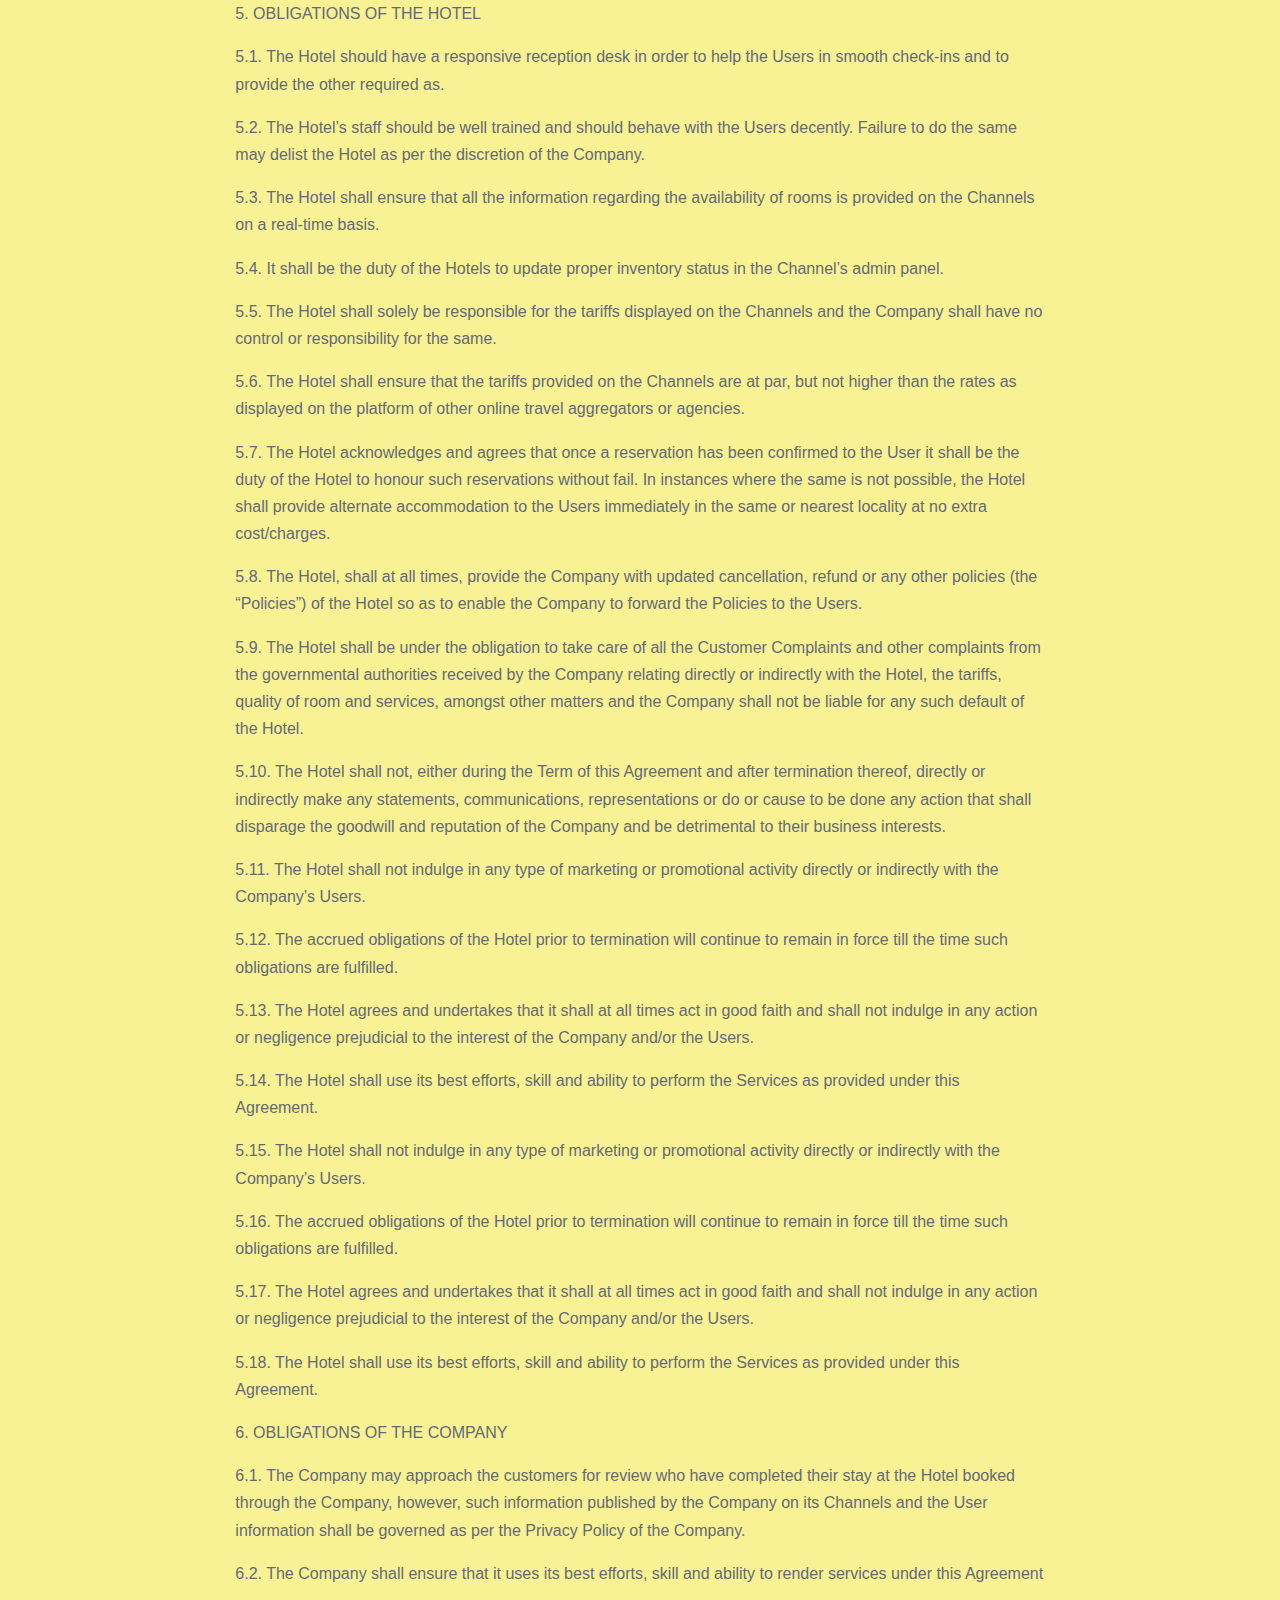
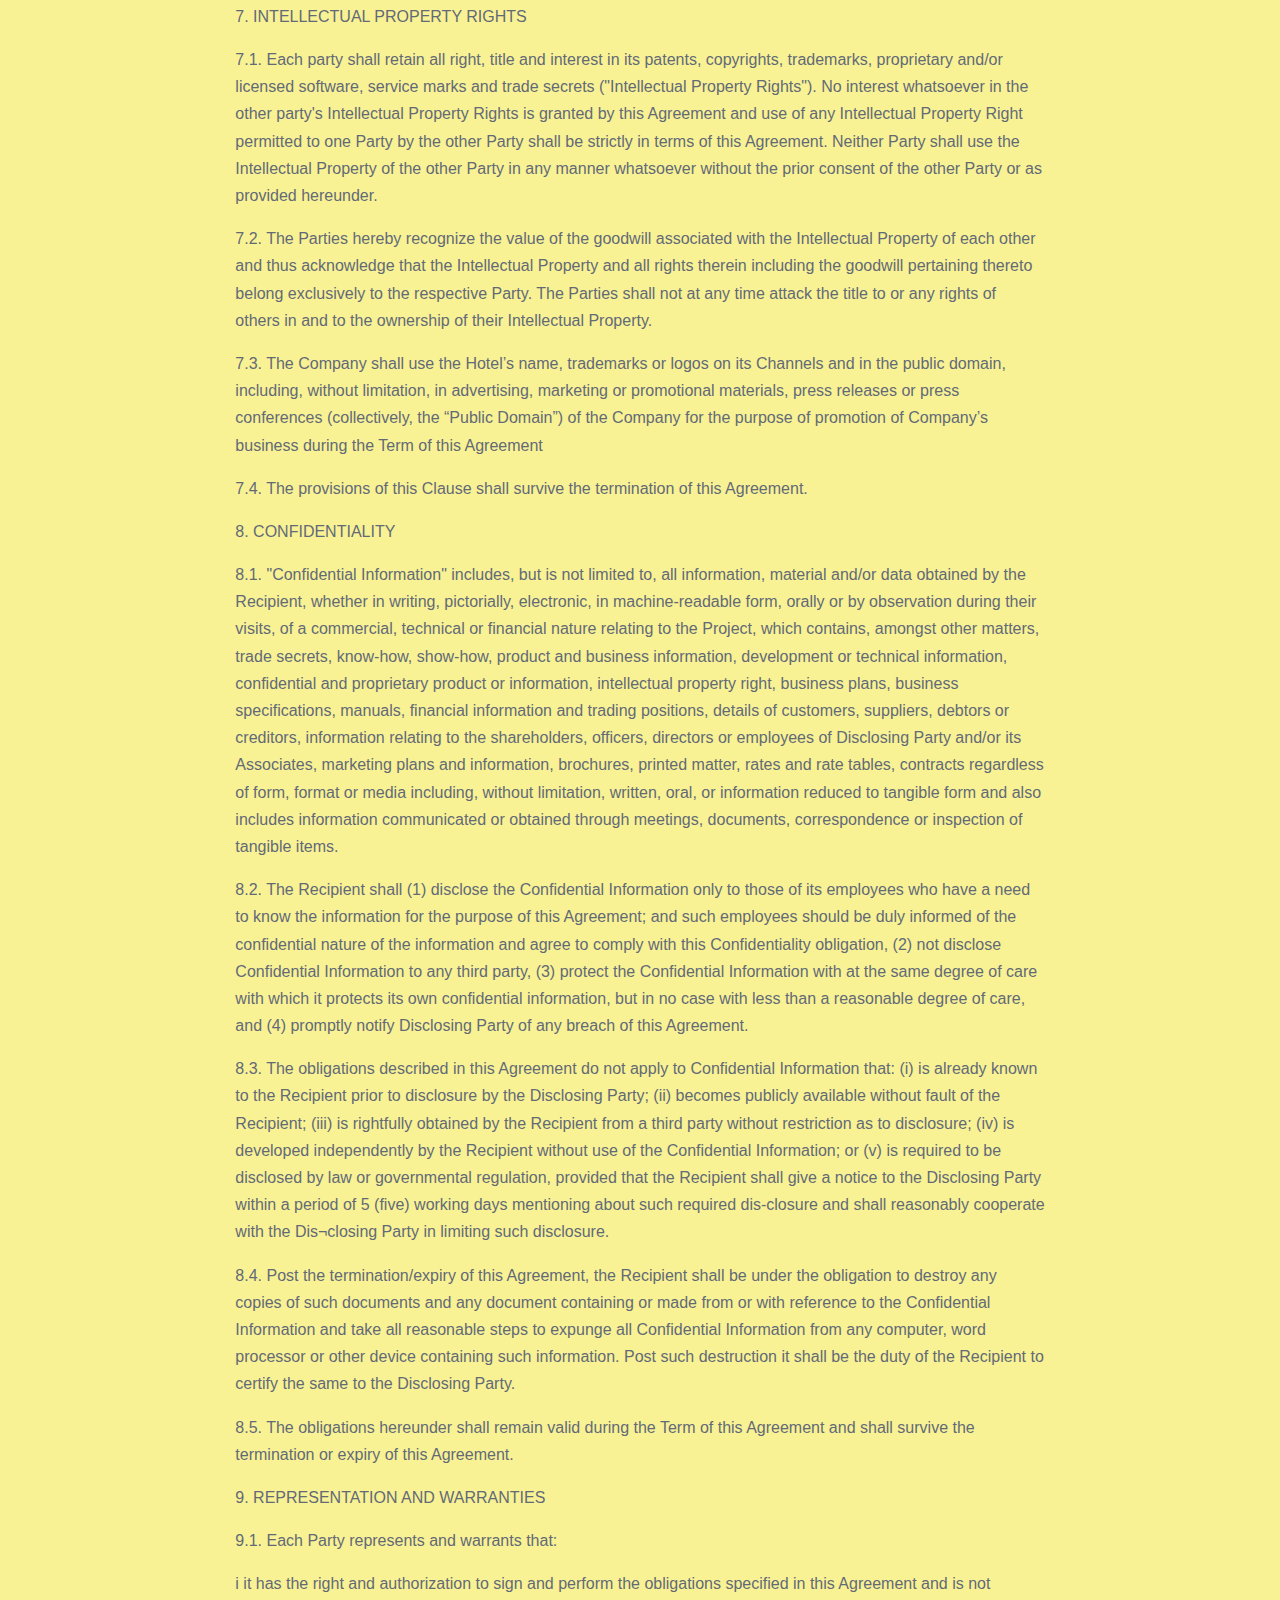
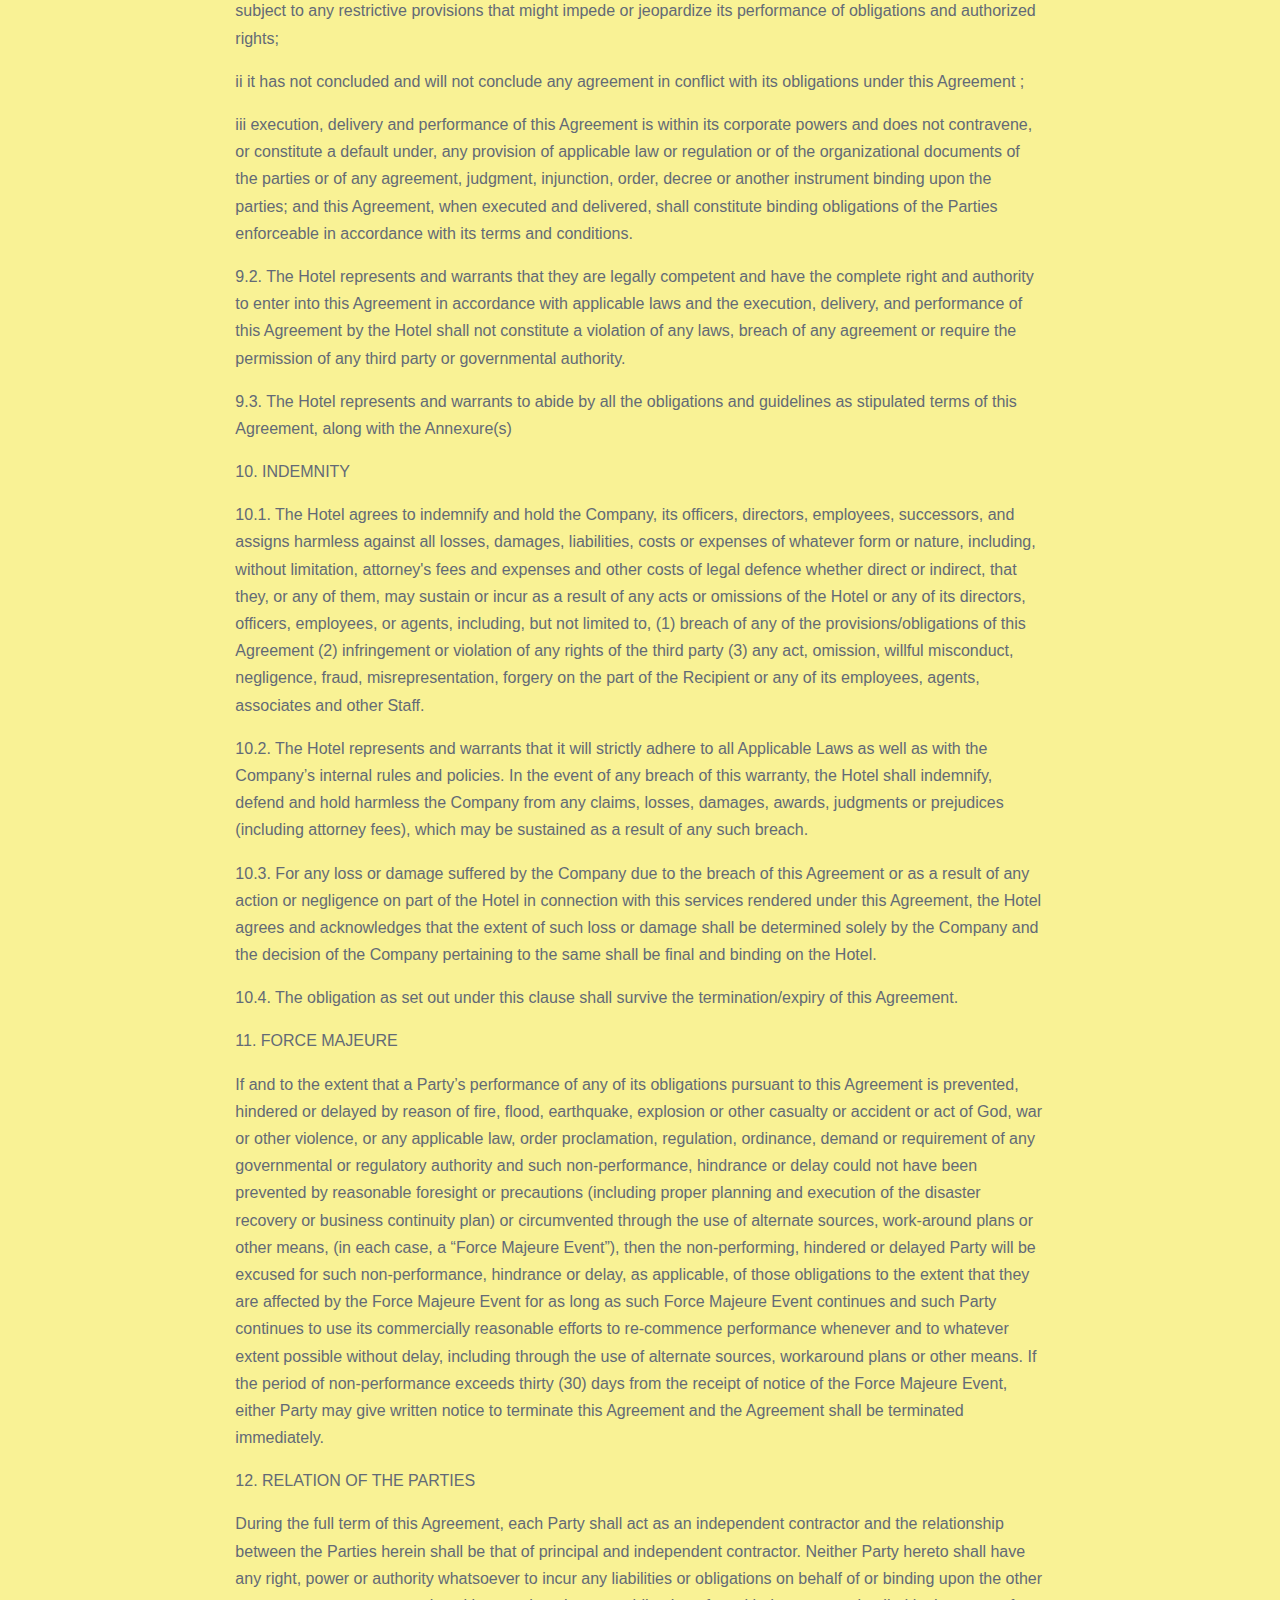
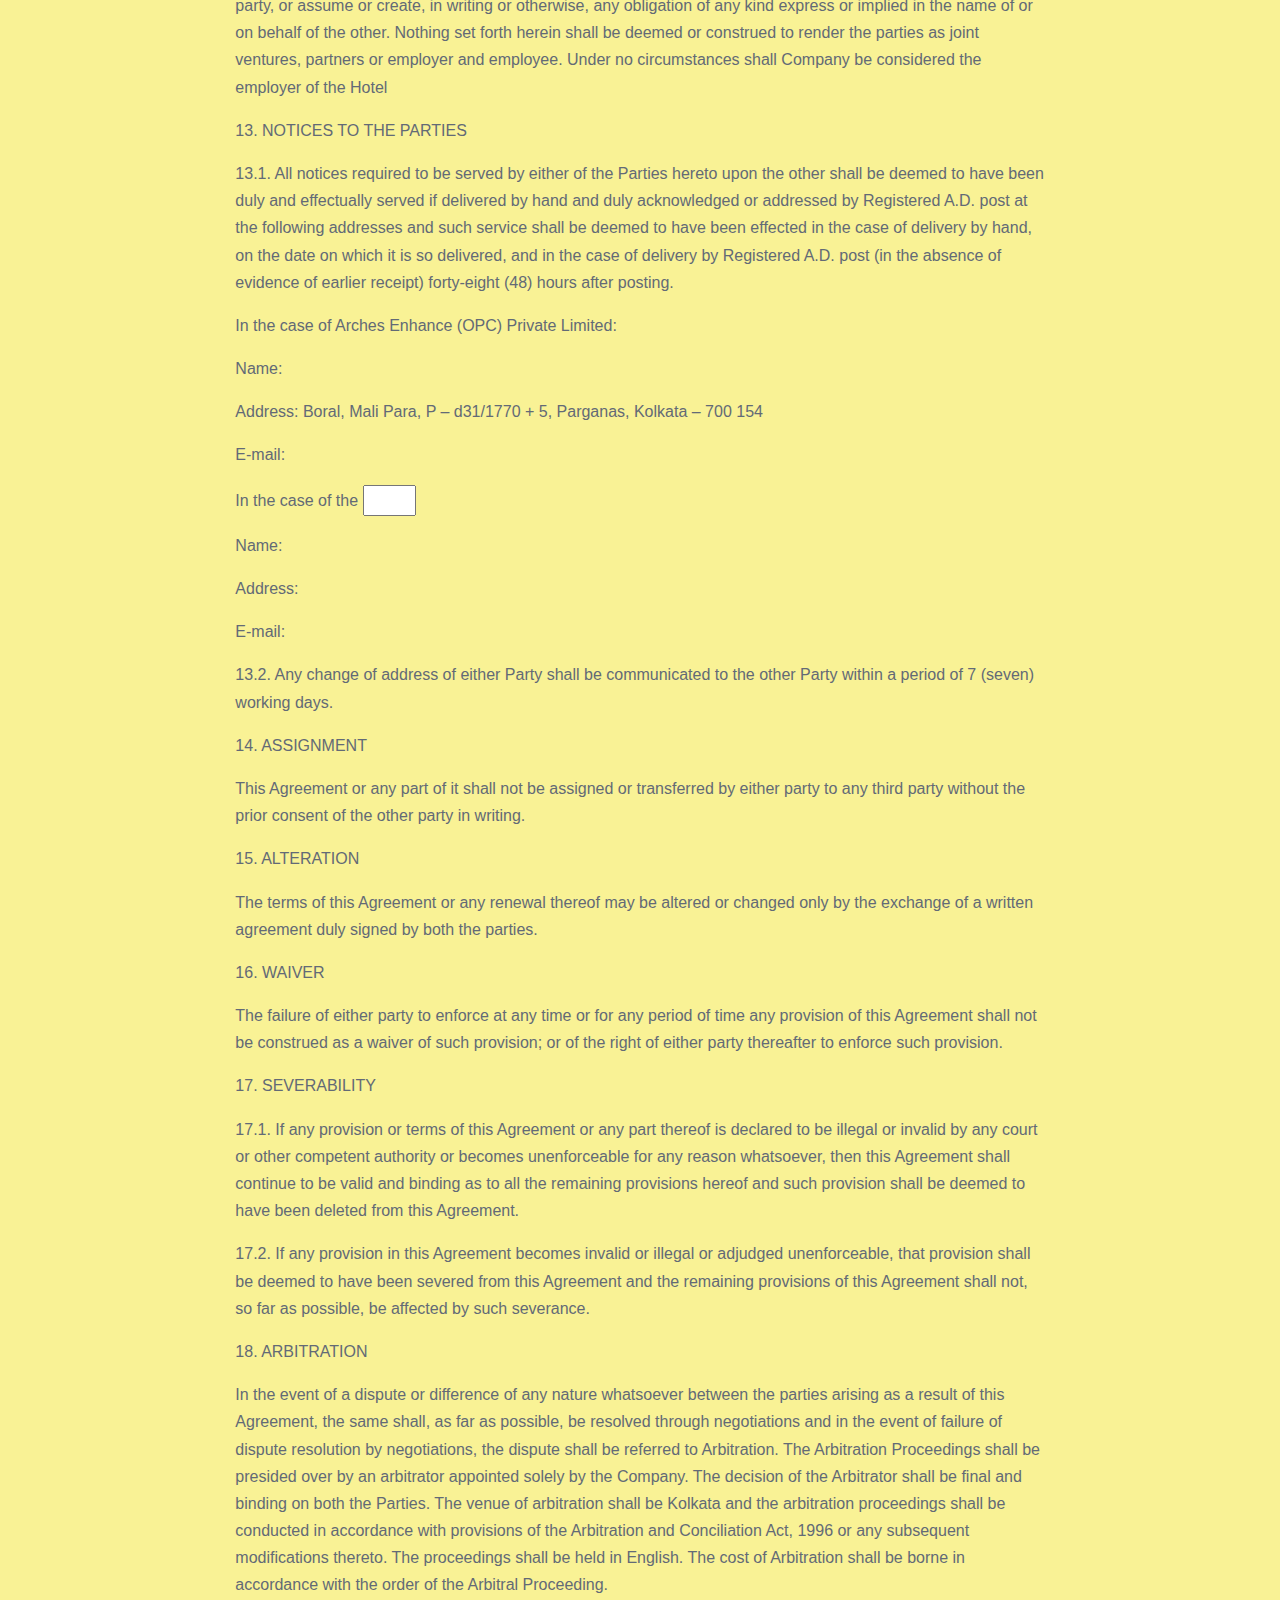
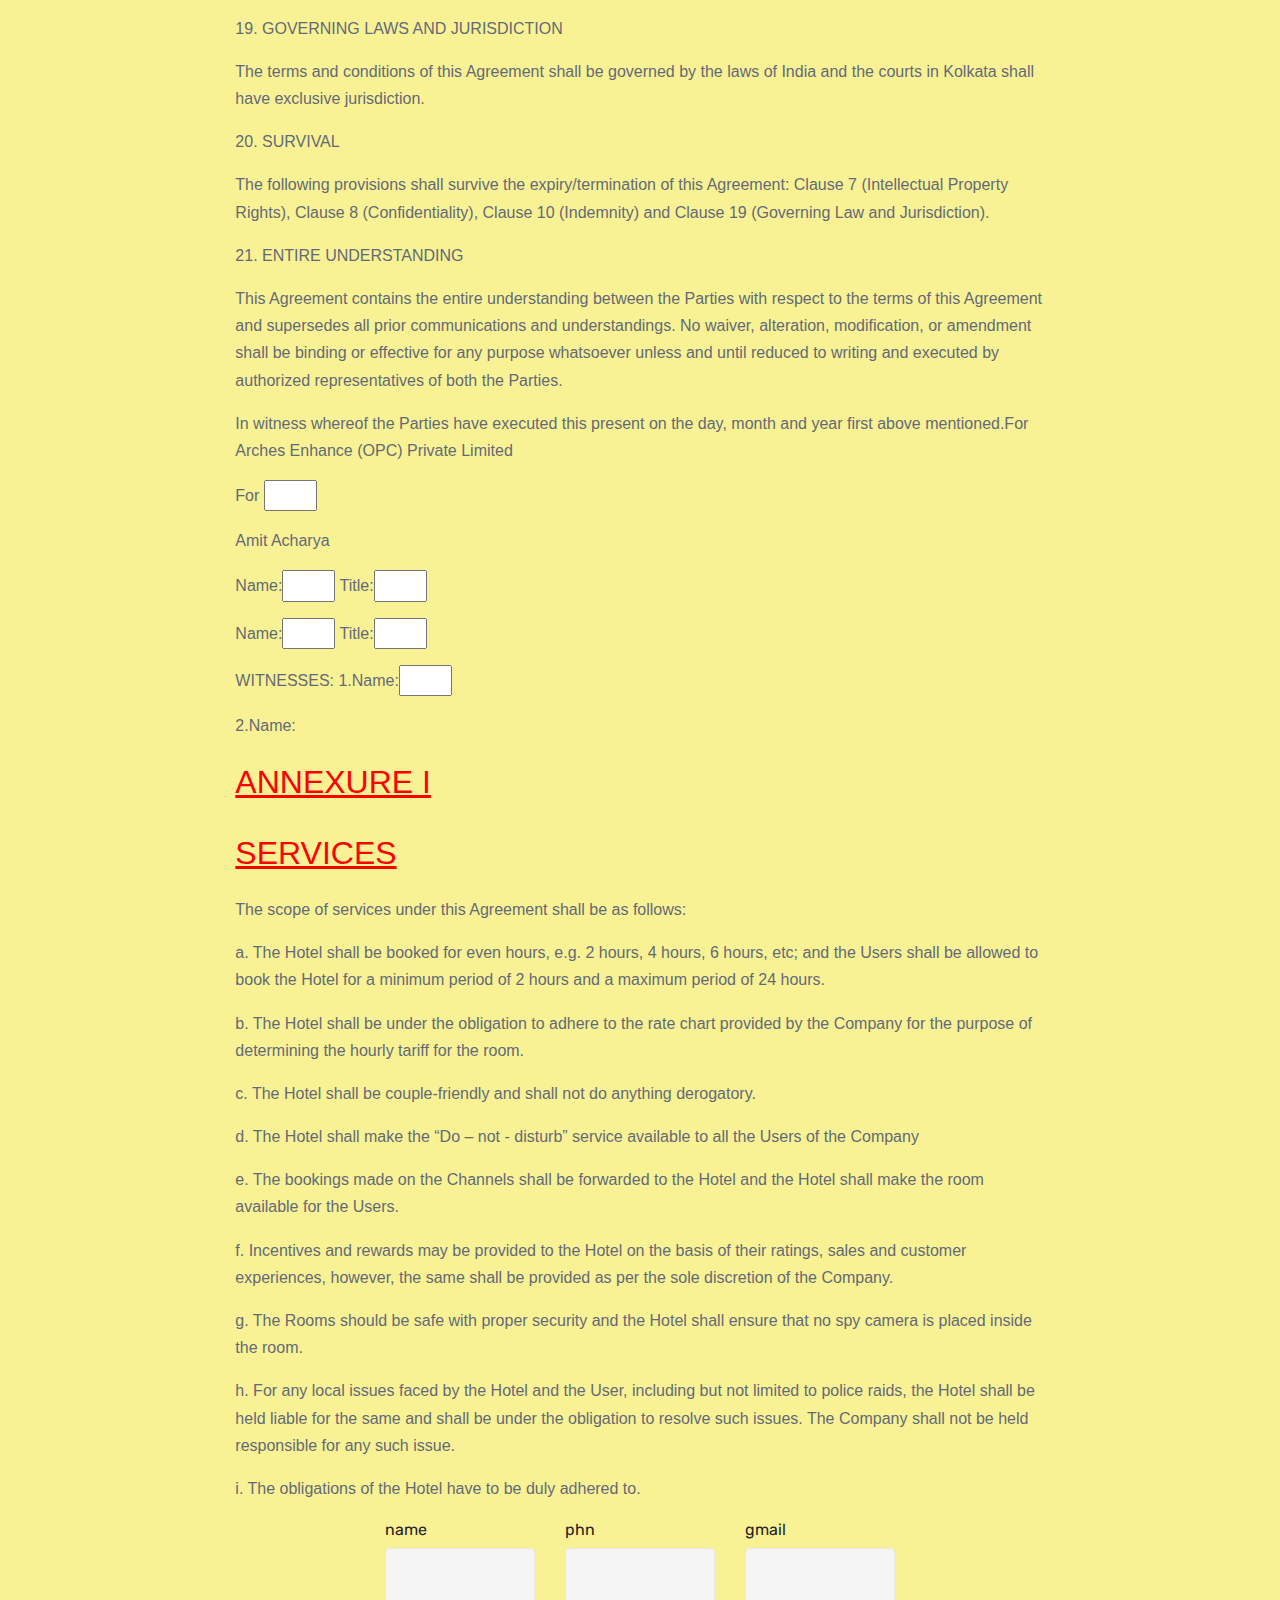
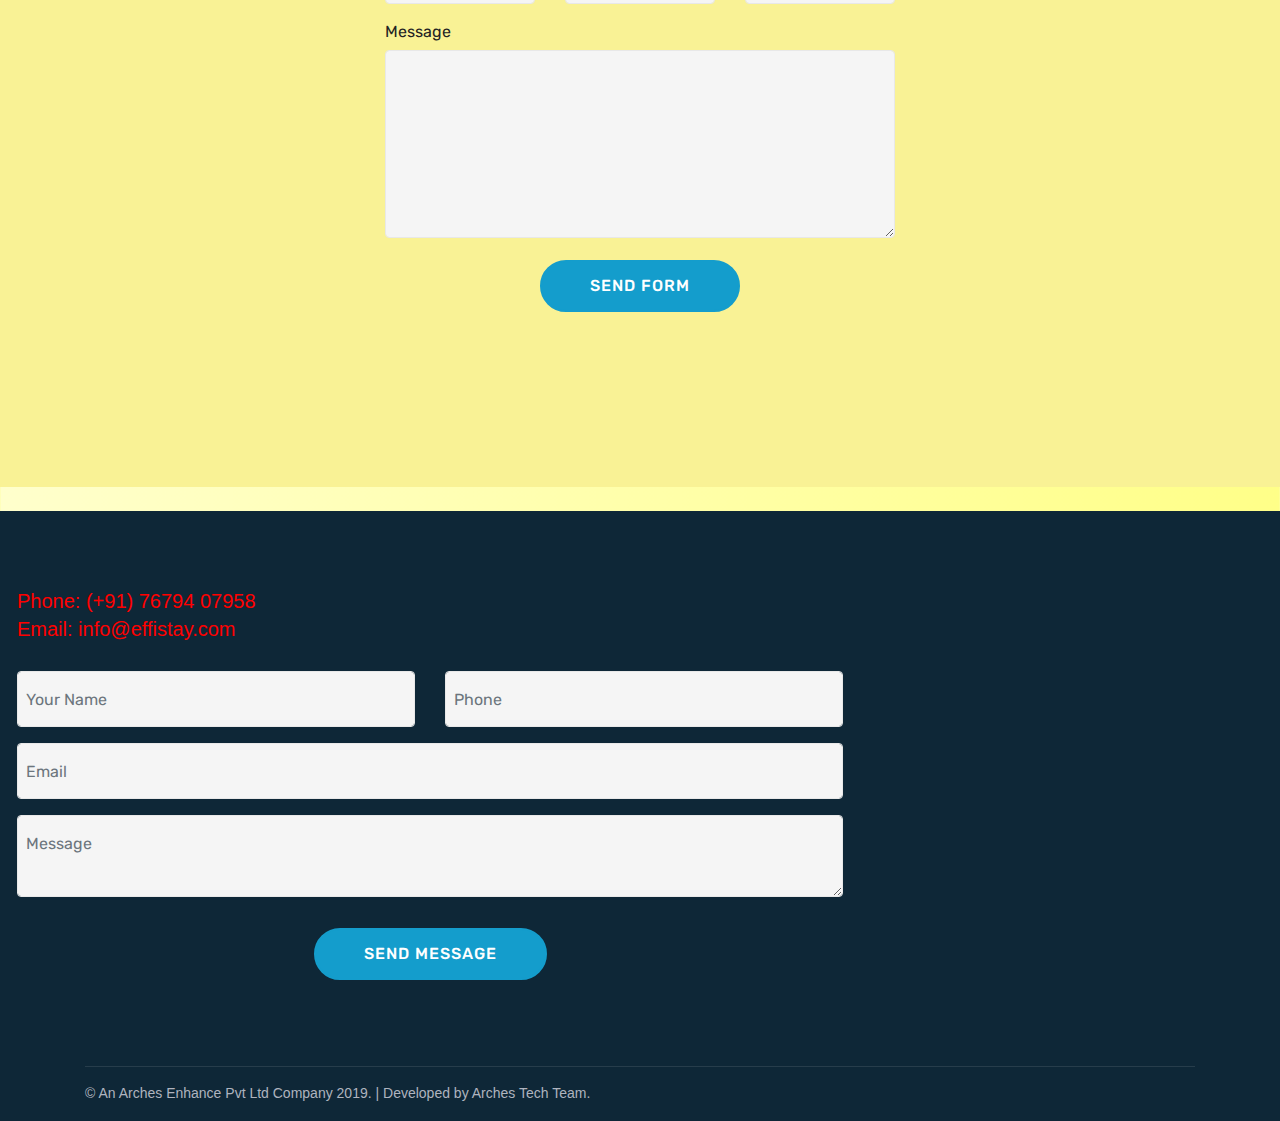
==== commit bd9152ca: "changed" ====
--- a/home.html
+++ b/home.html
@@ -2,6 +2,13 @@
 <html lang="en">
 
 <head>
+   <meta charset="UTF-8">
+  <meta http-equiv="X-UA-Compatible" content="IE=edge">
+  <meta name="generator" content="Mobirise v4.9.7, mobirise.com">
+  <meta name="viewport" content="width=device-width, initial-scale=1, minimum-scale=1">
+  <link rel="shortcut icon" href="assets/images/logo2.png" type="image/x-icon">
+  <meta name="description" content="">
+  
     <meta charset="UTF-8">
     <meta name="description" content="">
     <meta http-equiv="X-UA-Compatible" content="IE=edge">
@@ -12,27 +19,54 @@
 
     <!-- Stylesheet -->
     <link rel="stylesheet" href="style.css">
+  <link rel="stylesheet" href="assets/web/assets/mobirise-icons/mobirise-icons.css">
+  <link rel="stylesheet" href="assets/tether/tether.min.css">
+  <link rel="stylesheet" href="assets/bootstrap/css/bootstrap.min.css">
+  <link rel="stylesheet" href="assets/bootstrap/css/bootstrap-grid.min.css">
+  <link rel="stylesheet" href="assets/bootstrap/css/bootstrap-reboot.min.css">
+  <link rel="stylesheet" href="assets/dropdown/css/style.css">
+  <link rel="stylesheet" href="assets/animatecss/animate.min.css">
+  <link rel="stylesheet" href="assets/theme/css/style.css">
+  <link rel="stylesheet" href="assets/mobirise/css/mbr-additional.css" type="text/css">
+  
 
 </head>
 
 <body>
-    <header class="header-area">
-       <h1 style="text-align:center; color:white; background-color:black; font-size: 70px;"><b> EffiStay</b></h1>
-    </header>
-    <!-- Header Area End -->
-
-    <!-- Welcome Area Start -->
-<div class="section-heading text-center wow fadeInUp" data-wow-delay="200ms">
-                <h2 style="text-align:center; padding: 2rem; font-size: 40px;">
+   <section class="menu cid-rvcak3wlUn" once="menu" id="menu1-j">
+
+    
+
+    <nav class="navbar navbar-expand beta-menu navbar-dropdown align-items-center navbar-toggleable-sm">
+        <div class="menu-logo">
+            <div class="navbar-brand">
+              <div class="col-md-12 col-lg-12 col-sm-12 col-xs-12">
+                <span class="navbar-caption-wrap">
+                  <a class="navbar-caption text-white display-2">
+                <div style="text-align:center;">
+                  EFFISTAY
+              </div>
+              </a>
+              </span>
+            </div>
+               
+            </div>
+        </div>
+    </nav>
+</section>
+
+
+
+<section class="engine"><a href="https://mobirise.info/v">html templates</a></section><section class="mbr-section form1 cid-rvc1yAgihN" id="form1-i">
+
+  <div class="section-heading text-center wow fadeInUp" data-wow-delay="200ms">
+                <h2 style="text-align:center; padding: 2rem; font-size: 38px;">
                    <b><u>SERVICE AGGREMENT</u></b>
                 </h2>
-</div>
-
-
-
-
-<section class="mbr-section form1 cid-rvc1yAgihN" id="form1-i" style="text-align:left;">
-<div class="col-md-12 col-lg-12 col-sm-12 col-xs-12"> 
+          </div>
+
+ <div class="row justify-content-center">
+            <div class="title col-12 col-lg-8" style="padding: 2rem;"> 
          <FONT SIZE="4">
                        <p >This Service Agreement (the “Agreement”) is made at <input type="text" name="enter date"  required="required" size="3">on this <input type="text" name="enter date"  required="required"  size="3">  day of <input type="text" name="enter date"  required="required" size="4">, 20  <input type="text" name="enter date"  required="required" size="1">(hereinafter referred to as the “Execution Date”)
                        </p>
@@ -252,8 +286,17 @@
                        </p></li> <li><p>h.  For any local issues faced by the Hotel and the User, including but not limited to police raids, the Hotel shall be held liable for the same and shall be under the obligation to resolve such issues. The Company shall not be held responsible for any such issue.
                        </p></li> <li><p>i.  The obligations of the Hotel have to be duly adhered to.</p></li>
 
-                        <form>
-                            <div class="dragArea row row-sm-offset">
+        <div class="container">
+        <div class="row justify-content-center">
+            <div class="media-container-column col-lg-8" data-form-type="formoid">
+                <!---Formbuilder Form--->
+                <form action="https://mobirise.com/" method="POST" class="mbr-form form-with-styler" data-form-title="Mobirise Form"><input type="hidden" name="email" data-form-email="true" value="lMJMyi/38e0sAHv7VhuK5n5HuWzRDu/VgN390xjzrLUlCuMvcfplPlSt9uEvw1qQi21Pa+OT0snEjk2oC7KnDfoLRrd5FXo3sXz2Y4e5D/lxTPQGXuGOhD61/wKV7jjz">
+                    <div class="row row-sm-offset">
+                        <div hidden="hidden" data-form-alert="" class="alert alert-success col-12">Thanks for filling out the form!</div>
+                        <div hidden="hidden" data-form-alert-danger="" class="alert alert-danger col-12">
+                        </div>
+                    </div>
+                    <div class="dragArea row row-sm-offset">
                         <div class="col-md-4  form-group" data-for="name">
                             <label for="name-form1-i" class="form-control-label mbr-fonts-style display-7">name</label>
                             <input type="text" name="name" data-form-field="Name" required="required" class="form-control display-7" id="name-form1-i">
@@ -270,12 +313,14 @@
                             <label for="message-form1-i" class="form-control-label mbr-fonts-style display-7">Message</label>
                             <textarea name="message" data-form-field="Message" class="form-control display-7" id="message-form1-i"></textarea>
                         </div>
-                        <div class="col-12 text-center wow fadeInUp" data-wow-delay="100ms"><button type="submit" class="btn roberto-btn mt-15" href="mailto:arches.services@gmail.com">SEND FORM</button></div>
+                        <div class="col-md-12 input-group-btn align-center"><button type="submit" class="btn btn-primary btn-form display-4" href="mailto:arches.services@gmail.com">SEND FORM</button></div>
                     </div>
-                        </form>
-
-                    </div>
-            </section>
+                </form><!---Formbuilder Form--->
+            </div>
+        </div>
+    </div>
+  </div>
+</section>
 
  <!-- Footer Area Start -->
  <br>
@@ -289,7 +334,9 @@
 
                             <div data-form-type="formoid">
                     <!---Formbuilder Form--->
-                    <form>
+                    <div data-form-type="formoid">
+                    <!---Formbuilder Form--->
+                    <form action="https://mobirise.com/" method="POST" class="mbr-form form-with-styler" data-form-title="Mobirise Form"><input type="hidden" name="email" data-form-email="true" value="XtqCHHyT1rIu7h2pZvzY/gI+V5V9UyGMrO/MFzPZFW52y7FfVhXrdsLSqNK/DIGT/H/diJYavCvoeZ+eb1RciiTc9e9RkaDf0P+z8QRsi6wRwafj8QYafLhB8owey3a3">
                         <div class="row">
                             <div hidden="hidden" data-form-alert="" class="alert alert-success col-12">Thanks for filling out the form!</div>
                             <div hidden="hidden" data-form-alert-danger="" class="alert alert-danger col-12">
@@ -308,15 +355,17 @@
                             <div data-for="message" class="col-md-12  form-group">
                                 <textarea name="message" placeholder="Message" data-form-field="Message" class="form-control input display-7" id="message-form4-k"></textarea>
                             </div>
-                            <div class="col-12 text-center wow fadeInUp" data-wow-delay="100ms"><button type="submit" class="btn roberto-btn mt-15"  href="mailto:arches.services@gmail.com">SEND MESSAGE</button></div>
+                            <div class="col-md-12 input-group-btn  mt-2 align-center"><button type="submit" class="btn btn-primary btn-form display-4" href="mailto:arches.services@gmail.com">SEND MESSAGE</button></div>
                         </div>
                     </form><!---Formbuilder Form--->
                 </div>
-
             </div>
+
         </div>
-        <div class="col-md-4 col-sm-12 col-lg-4">
-        <div class="google-map"><iframe frameborder="0" style="border:0" src="https://www.google.com/maps/embed/v1/place?key=AIzaSyAEIpgj38KyLFELm2bK9Y7krBkz1K-cMq8&amp;q=place_id:ChIJK1xf3axxAjoRTZ6lAkNG4fE" width="450" height="450" allowfullscreen=""></iframe></div>
+      </div>
+
+        <div class="col-md-4 col-sm-12 col-lg-4" style="padding:2rem;">
+        <div class="google-map"><iframe frameborder="0" style="border:0" src="https://www.google.com/maps/embed/v1/place?key=AIzaSyAEIpgj38KyLFELm2bK9Y7krBkz1K-cMq8&amp;q=place_id:ChIJK1xf3axxAjoRTZ6lAkNG4fE" width="280" height="350" allowfullscreen=""></iframe></div>
     </div>
 </div>
 
--- a/style.css
+++ b/style.css
@@ -0,0 +1,2480 @@
+/* ------------------------------------------
+[Master Stylesheet]
+
+Template Name: Roberto - Hotel & Resort HTML Template
+Template Author: Colorlib
+Template Author URL: http://colorlib.com
+Version: 1.0.0
+Last Update: Feb 9, 2019
+---------------------------------------------
+
+---------------------------------------------
+[Tables of CSS Content]
+
++ body
+
+- 01.0 Reboot Area CSS
+- 02.0 Spacing Area CSS
+- 03.0 Preloader Area CSS
+- 04.0 Heading Area CSS
+- 05.0 Backtotop Area CSS
+- 06.0 Buttons Area CSS
+- 07.0 Header Area CSS
+- 08.0 Hero Area CSS
+- 09.0 Footer Area CSS
+- 10.0 Partner Area CSS
+- 11.0 Project Area CSS
+- 12.0 CTA Area CSS
+- 13.0 Testimonial Area CSS
+- 14.0 Room Area CSS
+- 15.0 About Area CSS
+- 16.0 Contact Area CSS
+- 17.0 Widget Area CSS
+- 18.0 Breadcrumb Area CSS
+- 19.0 Blog Area CSS
+--------------------------------------------- */
+/* Import Fonts & All CSS */
+@import url("https://fonts.googleapis.com/css?family=Poppins:100,200,300,400,500,600,700");
+@import url(css/bootstrap.min.css);
+@import url(css/animate.css);
+@import url(css/default-assets/classy-nav.css);
+@import url(css/owl.carousel.min.css);
+@import url(css/magnific-popup.css);
+@import url(css/nice-select.css);
+@import url(css/font-awesome.min.css);
+@import url(css/style.css);
+@import url(css/bootstrap-datepicker.min.css);
+@import url(css/jquery-ui.min.css);
+/* :: 01.0 Reboot Area CSS */
+* {
+  margin: 0;
+  padding: 0; }
+
+body {
+  background:linear-gradient(to right, #ffffcc 0%, #ffff88 100%);
+  font-family: "Poppins", sans-serif;
+  font-weight: 400;
+  font-size: 16px;
+  position: relative;
+  z-index: auto; }
+
+h1,
+h2,
+h3,
+h4,
+h5,
+h6 {
+  font-family: "Poppins", sans-serif;
+  color: #2a303b;
+  line-height: 1.3;
+  font-weight: 500; }
+
+a,
+a:active,
+a:focus,
+a:hover {
+  color: #2a303b;
+  text-decoration: none;
+  -webkit-transition-duration: 500ms;
+  -o-transition-duration: 500ms;
+  transition-duration: 500ms;
+  outline: none;
+  font-weight: 500; }
+
+li {
+  list-style: none; }
+
+p {
+  line-height: 1.7;
+  color: #636a76;
+  font-size: 16px;
+  font-weight: 400; }
+
+img {
+  max-width: 100%;
+  height: auto; }
+
+ul {
+  margin: 0;
+  padding: 0; }
+  ul li {
+    margin: 0;
+    padding: 0; }
+
+.bg-overlay {
+  position: relative;
+  z-index: 1; }
+  .bg-overlay::after {
+    position: absolute;
+    content: "";
+    height: 100%;
+    width: 100%;
+    top: 0;
+    left: 0;
+    z-index: -1;
+    background-color: rgba(14, 39, 55, 0.7); }
+
+.bg-img {
+  background-position: center center !important;
+  background-size: cover !important;
+  background-repeat: no-repeat !important; }
+
+.jarallax {
+  position: relative;
+  z-index: 0; }
+  .jarallax > .jarallax-img {
+    position: absolute;
+    object-fit: cover;
+    font-family: 'object-fit: cover';
+    top: 0;
+    left: 0;
+    width: 100%;
+    height: 100%;
+    z-index: -1; }
+
+.mfp-image-holder .mfp-close,
+.mfp-iframe-holder .mfp-close {
+  color: #ffffff;
+  right: 20px;
+  text-align: center;
+  padding-right: 0;
+  width: 100%;
+  position: fixed;
+  top: 20px;
+  width: 30px;
+  background: #1cc3b2;
+  height: 30px;
+  line-height: 30px; }
+
+button.mfp-close,
+button.mfp-arrow {
+  background: #1cc3b2; }
+
+.mfp-bottom-bar {
+  display: none !important; }
+
+.mfp-bg {
+  background-color: #000000; }
+
+.bg-transparent {
+  background-color: transparent !important; }
+
+.bg-gray {
+  background-color: #e8f1f8 !important; }
+
+textarea:focus,
+input:focus {
+  outline: none; }
+
+.border {
+  border-color: #ebebeb; }
+
+.mfp-arrow-left::after {
+  border-right-color: transparent; }
+
+.mfp-arrow-left::before {
+  border-right-color: #ffffff; }
+
+.mfp-arrow-right::after {
+  border-left-color: transparent; }
+
+.mfp-arrow-right::before {
+  border-left-color: #ffffff; }
+
+/* :: 02.0 Spacing Area CSS */
+.mt-15 {
+  margin-top: 15px; }
+
+.mt-30 {
+  margin-top: 30px; }
+
+.mt-40 {
+  margin-top: 40px; }
+
+.mt-50 {
+  margin-top: 50px; }
+
+.mt-70 {
+  margin-top: 70px; }
+
+.mt-80 {
+  margin-top: 80px; }
+
+.mt-100 {
+  margin-top: 100px; }
+
+.mt-150 {
+  margin-top: 150px; }
+
+.mr-15 {
+  margin-right: 15px; }
+
+.mr-30 {
+  margin-right: 30px; }
+
+.mr-50 {
+  margin-right: 50px; }
+
+.mr-100 {
+  margin-right: 100px; }
+
+.mb-15 {
+  margin-bottom: 15px; }
+
+.mb-30 {
+  margin-bottom: 30px; }
+
+.mb-40 {
+  margin-bottom: 40px; }
+
+.mb-50 {
+  margin-bottom: 50px; }
+
+.mb-60 {
+  margin-bottom: 60px; }
+
+.mb-70 {
+  margin-bottom: 70px; }
+
+.mb-80 {
+  margin-bottom: 80px; }
+
+.mb-100 {
+  margin-bottom: 100px; }
+
+.ml-15 {
+  margin-left: 15px; }
+
+.ml-30 {
+  margin-left: 30px; }
+
+.ml-50 {
+  margin-left: 50px; }
+
+.ml-100 {
+  margin-left: 100px; }
+
+.pt-50 {
+  padding-top: 50px !important; }
+
+.section-padding-80 {
+  padding-top: 80px;
+  padding-bottom: 80px; }
+
+.section-padding-0-80 {
+  padding-top: 0;
+  padding-bottom: 80px; }
+
+.section-padding-80-0 {
+  padding-top: 80px;
+  padding-bottom: 0; }
+
+.section-padding-100 {
+  padding-top: 100px;
+  padding-bottom: 100px; }
+
+.section-padding-0-100 {
+  padding-top: 0;
+  padding-bottom: 100px; }
+
+.section-padding-100-0 {
+  padding-top: 100px;
+  padding-bottom: 0; }
+
+/* :: 3.0 Preloader Area CSS */
+#preloader {
+  position: fixed;
+  width: 100%;
+  height: 100%;
+  z-index: 9999999;
+  top: 0;
+  left: 0;
+  background-color: #1cc3b2;
+  display: -webkit-box;
+  display: -ms-flexbox;
+  display: flex;
+  -webkit-box-align: center;
+  -ms-flex-align: center;
+  align-items: center;
+  -webkit-box-pack: center;
+  -ms-flex-pack: center;
+  justify-content: center;
+  overflow: hidden; }
+
+.loader,
+.loader:before,
+.loader:after {
+  border-radius: 50%;
+  width: 2.5em;
+  height: 2.5em;
+  -webkit-animation-fill-mode: both;
+  animation-fill-mode: both;
+  -webkit-animation: load7 1.8s infinite ease-in-out;
+  animation: load7 1.8s infinite ease-in-out; }
+
+.loader {
+  color: #ffffff;
+  font-size: 6px;
+  position: relative;
+  -webkit-transform: translateZ(0);
+  -ms-transform: translateZ(0);
+  transform: translateZ(0);
+  -webkit-animation-delay: -0.16s;
+  animation-delay: -0.16s; }
+
+.loader:before,
+.loader:after {
+  content: '';
+  position: absolute;
+  top: 0; }
+
+.loader:before {
+  left: -3.5em;
+  -webkit-animation-delay: -0.32s;
+  animation-delay: -0.32s; }
+
+.loader:after {
+  left: 3.5em; }
+
+@-webkit-keyframes load7 {
+  0%,
+    80%,
+    100% {
+    box-shadow: 0 2.5em 0 -1.3em; }
+  40% {
+    box-shadow: 0 2.5em 0 0; } }
+@keyframes load7 {
+  0%,
+    80%,
+    100% {
+    box-shadow: 0 2.5em 0 -1.3em; }
+  40% {
+    box-shadow: 0 2.5em 0 0; } }
+/* :: 4.0 Heading Area CSS */
+.section-heading {
+  position: relative;
+  z-index: 1;
+  margin-bottom: 50px; }
+  .section-heading h6 {
+    text-transform: uppercase;
+    color: #1cc3b2;
+    letter-spacing: 2px;
+    display: block;
+    margin-bottom: 10px; }
+  .section-heading h2 {
+    font-size: 42px;
+    text-transform: capitalize;
+    margin-bottom: 0;
+    display: block;
+    line-height: 1.2; }
+    @media only screen and (min-width: 992px) and (max-width: 1199px) {
+      .section-heading h2 {
+        font-size: 36px; } }
+    @media only screen and (min-width: 768px) and (max-width: 991px) {
+      .section-heading h2 {
+        font-size: 30px; } }
+    @media only screen and (max-width: 767px) {
+      .section-heading h2 {
+        font-size: 24px; } }
+  .section-heading.white h6,
+  .section-heading.white h2 {
+    color: #ffffff; }
+
+/* :: 5.0 Backtotop Area CSS */
+#scrollUp {
+  position: fixed;
+  right: 40px;
+  font-size: 20px;
+  line-height: 40px;
+  width: 40px;
+  height: 40px;
+  bottom: 40px;
+  background-color: #1cc3b2;
+  color: #ffffff;
+  text-align: center;
+  -webkit-transition-duration: 500ms;
+  -o-transition-duration: 500ms;
+  transition-duration: 500ms;
+  border-radius: 50%;
+  -webkit-box-shadow: 0 2px 40px 8px rgba(15, 15, 15, 0.15);
+  box-shadow: 0 2px 40px 8px rgba(15, 15, 15, 0.15);
+  z-index: 15962536; }
+  @media only screen and (max-width: 767px) {
+    #scrollUp {
+      right: 20px;
+      bottom: 20px; } }
+  #scrollUp:focus, #scrollUp:hover {
+    background-color: #000000;
+    color: #ffffff; }
+
+/* :: 6.0 Buttons Area CSS */
+.btn:focus {
+  box-shadow: none; }
+
+.roberto-btn {
+  position: relative;
+  z-index: 1;
+  min-width: 150px;
+  height: 46px;
+  line-height: 46px;
+  font-size: 16px;
+  font-weight: 500;
+  display: inline-block;
+  padding: 0 40px;
+  text-align: center;
+  text-transform: capitalize;
+  background-color: #1cc3b2;
+  color: #ffffff;
+  border: none;
+  border-radius: 2px;
+  -webkit-transition-duration: 500ms;
+  -o-transition-duration: 500ms;
+  transition-duration: 500ms; }
+  .roberto-btn:focus, .roberto-btn:hover {
+    font-weight: 500;
+    -webkit-box-shadow: 0 2px 40px 8px rgba(15, 15, 15, 0.15);
+    box-shadow: 0 2px 40px 8px rgba(15, 15, 15, 0.15);
+    background-color: #ffffff;
+    color: #1cc3b2; }
+  .roberto-btn.btn-2 {
+    min-width: 180px;
+    height: 50px;
+    line-height: 46px;
+    border: 2px solid #1cc3b2;
+    background-color: transparent;
+    color: #ffffff; }
+    .roberto-btn.btn-2:focus, .roberto-btn.btn-2:hover {
+      color: #ffffff;
+      background-color: #1cc3b2; }
+
+.continue-btn {
+  padding: 0;
+  line-height: 1;
+  color: #afb4bf;
+  font-size: 16px;
+  text-transform: capitalize;
+  text-decoration: underline;
+  font-weight: 500; }
+  .continue-btn:focus, .continue-btn:hover {
+    text-decoration: underline;
+    color: #000000; }
+
+/* :: 7.0 Header Area CSS */
+.header-area {
+  position: relative;
+  z-index: 100;
+  width: 100%;
+  -webkit-transition-duration: 500ms;
+  -o-transition-duration: 500ms;
+  transition-duration: 500ms;
+  background-color: #1cc3b2; }
+  .header-area .search-form {
+    -webkit-transition-duration: 350ms;
+    -o-transition-duration: 350ms;
+    transition-duration: 350ms;
+    transition-timing-function: ease-in;
+    position: relative;
+    z-index: 1;
+    width: 100%;
+    height: 0;
+    background-color: #1cc3b2; }
+    .header-area .search-form.search-form-active {
+      height: 80px;
+      z-index: 99999999; }
+    .header-area .search-form form {
+      position: relative;
+      z-index: 1; }
+      .header-area .search-form form input {
+        background-color: transparent;
+        width: 100%;
+        height: 60px;
+        border: none;
+        font-size: 14px;
+        color: #ffffff; }
+      .header-area .search-form form button {
+        position: absolute;
+        width: 60px;
+        height: 60px;
+        top: 0;
+        right: 0;
+        z-index: 10;
+        border: none;
+        background-color: transparent;
+        cursor: pointer;
+        font-size: 18px;
+        color: #ffffff;
+        text-align: right; }
+        .header-area .search-form form button:focus {
+          outline: none; }
+
+.top-header-area {
+  position: relative;
+  z-index: 1;
+  width: 100%;
+  height: 50px;
+  background-color: #0e2737; }
+  .top-header-area .top-header-content {
+    display: -webkit-box;
+    display: -ms-flexbox;
+    display: flex;
+    -webkit-box-align: center;
+    -ms-flex-align: center;
+    align-items: center; }
+    .top-header-area .top-header-content > a {
+      color: #ffffff;
+      font-size: 14px;
+      font-weight: 400;
+      line-height: 50px;
+      display: inline-block;
+      margin-right: 50px; }
+      .top-header-area .top-header-content > a:last-child {
+        margin-right: 0; }
+      .top-header-area .top-header-content > a i {
+        padding-right: 5px;
+        color: #1cc3b2; }
+      @media only screen and (min-width: 768px) and (max-width: 991px) {
+        .top-header-area .top-header-content > a {
+          margin-right: 30px; } }
+      @media only screen and (max-width: 767px) {
+        .top-header-area .top-header-content > a {
+          margin-right: 15px; } }
+      @media only screen and (min-width: 768px) and (max-width: 991px) {
+        .top-header-area .top-header-content > a span {
+          display: none; } }
+      @media only screen and (max-width: 767px) {
+        .top-header-area .top-header-content > a span {
+          display: none; } }
+      .top-header-area .top-header-content > a:hover, .top-header-area .top-header-content > a:focus {
+        color: #afb4bf; }
+    .top-header-area .top-header-content .top-social-area a {
+      display: inline-block;
+      margin-right: 30px;
+      color: #ffffff;
+      line-height: 50px;
+      font-size: 14px; }
+      .top-header-area .top-header-content .top-social-area a:last-child {
+        margin-right: 0; }
+      @media only screen and (max-width: 767px) {
+        .top-header-area .top-header-content .top-social-area a {
+          margin-right: 15px; } }
+      .top-header-area .top-header-content .top-social-area a:hover, .top-header-area .top-header-content .top-social-area a:focus {
+        color: #1cc3b2; }
+
+.classy-nav-container {
+  background-color: transparent;
+  padding: 0; }
+  .classy-nav-container .classy-navbar {
+    -webkit-transition-duration: 500ms;
+    -o-transition-duration: 500ms;
+    transition-duration: 500ms;
+    height: 80px;
+    padding: 0; }
+    @media only screen and (min-width: 768px) and (max-width: 991px) {
+      .classy-nav-container .classy-navbar {
+        height: 70px; } }
+    @media only screen and (max-width: 767px) {
+      .classy-nav-container .classy-navbar {
+        height: 70px; } }
+    @media only screen and (max-width: 767px) {
+      .classy-nav-container .classy-navbar .nav-brand {
+        max-width: 90px;
+        margin-right: 15px; } }
+    .classy-nav-container .classy-navbar .classynav ul li a {
+      font-size: 16px;
+      text-transform: capitalize;
+      color: #2a303b;
+      font-weight: 500;
+      padding: 0 20px; }
+      @media only screen and (min-width: 992px) and (max-width: 1199px) {
+        .classy-nav-container .classy-navbar .classynav ul li a {
+          font-size: 14px;
+          padding: 0 10px; } }
+      @media only screen and (min-width: 768px) and (max-width: 991px) {
+        .classy-nav-container .classy-navbar .classynav ul li a {
+          font-size: 14px;
+          color: #2a303b; }
+          .classy-nav-container .classy-navbar .classynav ul li a:hover, .classy-nav-container .classy-navbar .classynav ul li a:focus {
+            color: #1cc3b2; } }
+      @media only screen and (max-width: 767px) {
+        .classy-nav-container .classy-navbar .classynav ul li a {
+          font-size: 14px;
+          color: #2a303b; }
+          .classy-nav-container .classy-navbar .classynav ul li a:hover, .classy-nav-container .classy-navbar .classynav ul li a:focus {
+            color: #1cc3b2; } }
+      .classy-nav-container .classy-navbar .classynav ul li a:focus, .classy-nav-container .classy-navbar .classynav ul li a:hover {
+        color: #afb4bf;
+        font-weight: 500; }
+    .classy-nav-container .classy-navbar .classynav ul li.cn-dropdown-item ul li a, .classy-nav-container .classy-navbar .classynav ul li.megamenu-item ul li a {
+      font-size: 14px;
+      text-transform: capitalize;
+      height: 42px;
+      line-height: 42px;
+      padding: 0 30px;
+      color: #2a303b; }
+      .classy-nav-container .classy-navbar .classynav ul li.cn-dropdown-item ul li a:focus, .classy-nav-container .classy-navbar .classynav ul li.cn-dropdown-item ul li a:hover, .classy-nav-container .classy-navbar .classynav ul li.megamenu-item ul li a:focus, .classy-nav-container .classy-navbar .classynav ul li.megamenu-item ul li a:hover {
+        color: #1cc3b2; }
+
+.classynav ul li.active a {
+  position: relative;
+  z-index: 1; }
+  .classynav ul li.active a::before {
+    width: 80%;
+    height: 2px;
+    background-color: #ffffff;
+    position: absolute;
+    bottom: 0;
+    left: 10%;
+    z-index: 1;
+    content: ''; }
+    @media only screen and (min-width: 768px) and (max-width: 991px) {
+      .classynav ul li.active a::before {
+        display: none; } }
+    @media only screen and (max-width: 767px) {
+      .classynav ul li.active a::before {
+        display: none; } }
+
+.classynav ul li.has-down > a::after,
+.classynav ul li.has-down.active > a::after,
+.classynav ul li.megamenu-item > a::after {
+  color: #2a303b; }
+
+.breakpoint-off .classynav ul li .dropdown,
+.breakpoint-off .classynav ul li .megamenu {
+  width: 210px;
+  -webkit-box-shadow: 0 2px 40px 8px rgba(15, 15, 15, 0.15);
+  box-shadow: 0 2px 40px 8px rgba(15, 15, 15, 0.15);
+  border-radius: 6px; }
+
+.breakpoint-off .classynav ul li .megamenu {
+  width: 100%; }
+
+.classy-navbar-toggler .navbarToggler span {
+  background-color: #2a303b; }
+
+.main-header-area {
+  position: relative;
+  z-index: 1;
+  background-color: #ffffff; }
+  .main-header-area .book-now-btn a {
+    padding: 0 30px;
+    background-color: #1cc3b2;
+    height: 80px;
+    line-height: 80px;
+    text-align: center;
+    color: #ffffff;
+    font-size: 16px; }
+    .main-header-area .book-now-btn a i {
+      padding-left: 5px; }
+    @media only screen and (min-width: 768px) and (max-width: 991px) {
+      .main-header-area .book-now-btn a {
+        height: 50px;
+        line-height: 50px;
+        border-radius: 30px; } }
+    @media only screen and (max-width: 767px) {
+      .main-header-area .book-now-btn a {
+        height: 50px;
+        line-height: 50px;
+        border-radius: 30px; } }
+    .main-header-area .book-now-btn a:hover, .main-header-area .book-now-btn a:focus {
+      background-color: #2a303b;
+      color: #ffffff; }
+  .main-header-area .search-btn {
+    cursor: pointer;
+    -webkit-transition-duration: 500ms;
+    -o-transition-duration: 500ms;
+    transition-duration: 500ms; }
+    @media only screen and (min-width: 768px) and (max-width: 991px) {
+      .main-header-area .search-btn {
+        padding: 30px 0; } }
+    @media only screen and (max-width: 767px) {
+      .main-header-area .search-btn {
+        padding: 30px 0; } }
+    .main-header-area .search-btn:hover, .main-header-area .search-btn:focus {
+      color: #1cc3b2; }
+
+/* :: 8.0 Hero Area CSS */
+.welcome-area {
+  position: relative;
+  z-index: 1; }
+
+.welcome-slides {
+  position: relative;
+  z-index: 1;
+  overflow: hidden; }
+  .welcome-slides .owl-prev,
+  .welcome-slides .owl-next {
+    -webkit-transition-duration: 500ms;
+    -o-transition-duration: 500ms;
+    transition-duration: 500ms;
+    width: 80px;
+    height: 80px;
+    border-radius: 50%;
+    background-color: #1cc3b2;
+    text-indent: -50000em;
+    position: absolute;
+    top: 50%;
+    left: 30px;
+    margin-top: -40px;
+    z-index: 10;
+    background-position: center center !important;
+    background-size: cover !important;
+    opacity: 0;
+    visibility: hidden; }
+    @media only screen and (max-width: 767px) {
+      .welcome-slides .owl-prev,
+      .welcome-slides .owl-next {
+        width: 40px;
+        left: 20px;
+        height: 40px; } }
+  .welcome-slides .owl-next {
+    left: auto;
+    right: 30px; }
+    @media only screen and (max-width: 767px) {
+      .welcome-slides .owl-next {
+        right: 20px; } }
+  .welcome-slides:hover .owl-prev,
+  .welcome-slides:hover .owl-next, .welcome-slides:focus .owl-prev,
+  .welcome-slides:focus .owl-next {
+    opacity: 1;
+    visibility: visible; }
+
+.single-welcome-slide {
+  position: relative;
+  z-index: 2;
+  width: 100%;
+  height: 770px;
+  background-color: #1cc3b2; }
+  @media only screen and (min-width: 992px) and (max-width: 1199px) {
+    .single-welcome-slide {
+      height: 600px; } }
+  @media only screen and (min-width: 768px) and (max-width: 991px) {
+    .single-welcome-slide {
+      height: 600px; } }
+  @media only screen and (max-width: 767px) {
+    .single-welcome-slide {
+      height: 700px; } }
+  .single-welcome-slide .welcome-text {
+    position: relative;
+    z-index: 1; }
+    .single-welcome-slide .welcome-text h6 {
+      text-transform: uppercase;
+      letter-spacing: 2px;
+      color: #ffffff;
+      margin-bottom: 30px; }
+    .single-welcome-slide .welcome-text h2 {
+      font-size: 72px;
+      display: block;
+      margin-bottom: 30px;
+      color: #ffffff; }
+      @media only screen and (min-width: 992px) and (max-width: 1199px) {
+        .single-welcome-slide .welcome-text h2 {
+          font-size: 48px; } }
+      @media only screen and (min-width: 768px) and (max-width: 991px) {
+        .single-welcome-slide .welcome-text h2 {
+          font-size: 42px; } }
+      @media only screen and (max-width: 767px) {
+        .single-welcome-slide .welcome-text h2 {
+          font-size: 30px; } }
+
+/* :: 9.0 Footer Area CSS */
+.footer-area {
+  position: relative;
+  z-index: 1;
+  background-color: #0e2737; }
+
+.single-footer-widget {
+  position: relative;
+  z-index: 1; }
+  .single-footer-widget .widget-title {
+    font-size: 22px;
+    color: #ffffff;
+    margin-bottom: 25px;
+    display: block;
+    text-transform: capitalize; }
+    @media only screen and (min-width: 992px) and (max-width: 1199px) {
+      .single-footer-widget .widget-title {
+        font-size: 18px; } }
+    @media only screen and (max-width: 767px) {
+      .single-footer-widget .widget-title {
+        font-size: 18px; } }
+  .single-footer-widget .latest-blog-area {
+    position: relative;
+    z-index: 1;
+    margin-bottom: 25px; }
+    .single-footer-widget .latest-blog-area:last-child {
+      margin-bottom: 0; }
+    .single-footer-widget .latest-blog-area .post-title {
+      font-size: 16px;
+      display: block;
+      margin-bottom: 5px;
+      color: #ffffff;
+      font-weight: 400; }
+      .single-footer-widget .latest-blog-area .post-title:focus, .single-footer-widget .latest-blog-area .post-title:hover {
+        color: #1cc3b2; }
+  .single-footer-widget .footer-nav {
+    position: relative;
+    z-index: 1; }
+    .single-footer-widget .footer-nav li a {
+      display: block;
+      margin-bottom: 10px;
+      color: #636a76;
+      font-size: 14px;
+      font-weight: 400;
+      text-transform: capitalize; }
+      .single-footer-widget .footer-nav li a:focus, .single-footer-widget .footer-nav li a:hover {
+        color: #ffffff; }
+    .single-footer-widget .footer-nav li:last-child a {
+      margin-bottom: 0; }
+  .single-footer-widget .nl-form {
+    position: relative;
+    z-index: 1;
+    margin-top: 30px; }
+    .single-footer-widget .nl-form input {
+      width: 100%;
+      height: 46px;
+      background-color: #3e525f;
+      border-radius: 30px;
+      border: none;
+      padding: 0 20px;
+      color: #ffffff;
+      font-size: 14px; }
+      .single-footer-widget .nl-form input:focus {
+        box-shadow: none; }
+    .single-footer-widget .nl-form button {
+      position: absolute;
+      width: 40px;
+      height: 40px;
+      border-radius: 50%;
+      border: none;
+      top: 3px;
+      right: 3px;
+      color: #ffffff;
+      background-color: #1cc3b2;
+      cursor: pointer;
+      -webkit-transition-duration: 500ms;
+      -o-transition-duration: 500ms;
+      transition-duration: 500ms; }
+      .single-footer-widget .nl-form button:focus, .single-footer-widget .nl-form button:hover {
+        background-color: #2a303b; }
+  .single-footer-widget .footer-logo {
+    display: block;
+    margin-bottom: 20px; }
+  .single-footer-widget p {
+    color: #afb4bf; }
+  .single-footer-widget h4 {
+    color: #1cc3b2; }
+  .single-footer-widget span {
+    color: #afb4bf;
+    font-size: 14px;
+    display: block;
+    margin-bottom: 10px; }
+    .single-footer-widget span:last-child {
+      margin-bottom: 0; }
+
+.copywrite-text {
+  position: relative;
+  z-index: 1; }
+  @media only screen and (max-width: 767px) {
+    .copywrite-text {
+      margin-bottom: 15px;
+      text-align: center; } }
+  .copywrite-text p {
+    font-size: 14px;
+    color: #afb4bf;
+    margin-bottom: 0; }
+    @media only screen and (max-width: 767px) {
+      .copywrite-text p {
+        font-size: 12px; } }
+    .copywrite-text p a {
+      color: #afb4bf;
+      font-size: 14px; }
+      @media only screen and (max-width: 767px) {
+        .copywrite-text p a {
+          font-size: 12px; } }
+      .copywrite-text p a:focus, .copywrite-text p a:hover {
+        color: #ffffff; }
+
+.copywrite-content {
+  position: relative;
+  z-index: 1;
+  padding: 15px 0;
+  border-top: 1px solid #273d4b; }
+  .copywrite-content .social-info {
+    text-align: right; }
+    @media only screen and (max-width: 767px) {
+      .copywrite-content .social-info {
+        text-align: center; } }
+    .copywrite-content .social-info a {
+      display: inline-block;
+      color: #afb4bf;
+      padding-left: 20px; }
+      .copywrite-content .social-info a:focus, .copywrite-content .social-info a:hover {
+        color: #ffffff; }
+
+/* :: 10.0 Partner Area CSS */
+.partner-logo-content {
+  position: relative;
+  z-index: 1;
+  padding-top: 40px;
+  padding-bottom: 40px; }
+  .partner-logo-content a {
+    display: inline-block; }
+    .partner-logo-content a img {
+      max-height: 50px; }
+      @media only screen and (max-width: 767px) {
+        .partner-logo-content a img {
+          max-height: 30px; } }
+
+/* :: 11.0 Project Area CSS */
+.single-project-slide {
+  position: relative;
+  z-index: 1;
+  height: 800px;
+  overflow: hidden;
+  border-right: 1px solid rgba(255, 255, 255, 0.2);
+  border-left: 1px solid rgba(255, 255, 255, 0.2); }
+  @media only screen and (max-width: 767px) {
+    .single-project-slide {
+      height: 650px; } }
+  @media only screen and (min-width: 992px) and (max-width: 1199px) {
+    .single-project-slide {
+      height: 700px; } }
+  @media only screen and (min-width: 768px) and (max-width: 991px) {
+    .single-project-slide {
+      height: 650px; } }
+  .single-project-slide .project-content {
+    position: absolute;
+    width: 100%;
+    height: 100px;
+    bottom: 0;
+    left: 0;
+    z-index: 10;
+    background-color: rgba(0, 0, 0, 0.3);
+    padding: 0 30px;
+    display: -webkit-box;
+    display: -ms-flexbox;
+    display: flex;
+    -webkit-box-align: center;
+    -ms-flex-align: center;
+    align-items: center; }
+    .single-project-slide .project-content .text h6 {
+      color: #ffffff; }
+    .single-project-slide .project-content .text h5 {
+      color: #ffffff;
+      margin-bottom: 0; }
+  .single-project-slide .hover-effects {
+    position: absolute;
+    width: 100%;
+    bottom: 0;
+    left: 0;
+    background-color: #1cc3b2;
+    z-index: 100;
+    -webkit-transform: translateY(100%);
+    -ms-transform: translateY(100%);
+    transform: translateY(100%);
+    opacity: 0;
+    visibility: hidden;
+    -webkit-transition-duration: 800ms;
+    -o-transition-duration: 800ms;
+    transition-duration: 800ms; }
+    .single-project-slide .hover-effects .text {
+      padding: 30px; }
+      .single-project-slide .hover-effects .text h6 {
+        color: #ffffff; }
+      .single-project-slide .hover-effects .text h5 {
+        color: #ffffff;
+        margin-bottom: 10px; }
+      .single-project-slide .hover-effects .text p {
+        margin-bottom: 0;
+        color: #ffffff; }
+    .single-project-slide .hover-effects .project-btn {
+      font-size: 16px;
+      padding: 0 30px;
+      display: block;
+      background-color: #0e2737;
+      border-radius: 0;
+      color: #ffffff;
+      text-align: left;
+      font-weight: 500;
+      height: 100px;
+      width: 100%;
+      line-height: 100px; }
+  .single-project-slide.active .hover-effects {
+    -webkit-transform: translateY(0%);
+    -ms-transform: translateY(0%);
+    transform: translateY(0%);
+    opacity: 1;
+    visibility: visible; }
+
+/* :: 12.0 CTA CSS */
+.roberto-cta-area {
+  position: relative;
+  z-index: 1; }
+  .roberto-cta-area .cta-content {
+    padding-top: 50px;
+    padding-left: 50px;
+    padding-right: 50px; }
+  .roberto-cta-area .cta-text h2 {
+    color: #ffffff;
+    font-size: 36px;
+    margin-bottom: 10px; }
+  .roberto-cta-area .cta-text h6 {
+    margin-bottom: 0;
+    color: #ffffff; }
+
+/* :: 13.0 Testimonial Area CSS */
+.roberto-testimonials-area {
+  position: relative;
+  z-index: 1; }
+  .roberto-testimonials-area .testimonial-thumbnail {
+    position: relative;
+    z-index: 1;
+    padding-right: 15px; }
+    .roberto-testimonials-area .testimonial-thumbnail img {
+      border-radius: 8px;
+      width: 100% !important; }
+  .roberto-testimonials-area .single-testimonial-slide h5 {
+    color: #636a76;
+    font-weight: 400;
+    font-size: 18px;
+    line-height: 1.8; }
+    @media only screen and (min-width: 992px) and (max-width: 1199px) {
+      .roberto-testimonials-area .single-testimonial-slide h5 {
+        font-size: 16px; } }
+    @media only screen and (min-width: 768px) and (max-width: 991px) {
+      .roberto-testimonials-area .single-testimonial-slide h5 {
+        font-size: 16px; } }
+    @media only screen and (max-width: 767px) {
+      .roberto-testimonials-area .single-testimonial-slide h5 {
+        font-size: 16px; } }
+  .roberto-testimonials-area .single-testimonial-slide .rating-title {
+    position: relative;
+    z-index: 1;
+    margin-top: 15px; }
+    .roberto-testimonials-area .single-testimonial-slide .rating-title .rating {
+      display: block;
+      margin-bottom: 10px; }
+      .roberto-testimonials-area .single-testimonial-slide .rating-title .rating i {
+        color: #f5b917;
+        font-size: 14px; }
+    .roberto-testimonials-area .single-testimonial-slide .rating-title h6 {
+      margin-bottom: 0; }
+      .roberto-testimonials-area .single-testimonial-slide .rating-title h6 span {
+        color: #1cc3b2;
+        font-size: 14px;
+        font-weight: 400; }
+
+.testimonial-slides .owl-dots {
+  display: -webkit-box;
+  display: -ms-flexbox;
+  display: flex;
+  -webkit-box-align: center;
+  -ms-flex-align: center;
+  align-items: center;
+  margin-top: 40px; }
+  .testimonial-slides .owl-dots .owl-dot {
+    -webkit-box-flex: 0;
+    -ms-flex: 0 0 12px;
+    flex: 0 0 12px;
+    max-width: 12px;
+    width: 12px;
+    height: 12px;
+    background-color: #c0c8d7;
+    border-radius: 50%;
+    margin: 0 5px; }
+    .testimonial-slides .owl-dots .owl-dot.active {
+      -webkit-box-flex: 0;
+      -ms-flex: 0 0 12px;
+      flex: 0 0 12px;
+      max-width: 12px;
+      width: 12px;
+      background-color: #1cc3b2;
+      border-radius: 50%; }
+
+.single-testimonial-area {
+  position: relative;
+  z-index: 1; }
+  .single-testimonial-area .testimonial-content {
+    -webkit-transition-duration: 500ms;
+    -o-transition-duration: 500ms;
+    transition-duration: 500ms;
+    position: relative;
+    z-index: 1;
+    padding: 40px;
+    border-radius: 3px;
+    box-shadow: 0 15px 9px 0 rgba(0, 0, 0, 0.08);
+    margin-bottom: 40px; }
+    @media only screen and (min-width: 992px) and (max-width: 1199px) {
+      .single-testimonial-area .testimonial-content {
+        padding: 30px; } }
+    @media only screen and (max-width: 767px) {
+      .single-testimonial-area .testimonial-content {
+        padding: 30px; } }
+    .single-testimonial-area .testimonial-content .ratings-icon {
+      position: relative;
+      z-index: 1;
+      margin-bottom: 20px; }
+      .single-testimonial-area .testimonial-content .ratings-icon .rating {
+        color: #f3b409; }
+    .single-testimonial-area .testimonial-content h5 {
+      -webkit-transition-duration: 500ms;
+      -o-transition-duration: 500ms;
+      transition-duration: 500ms;
+      margin-bottom: 0;
+      color: #707070;
+      line-height: 1.5;
+      font-weight: 400; }
+      @media only screen and (min-width: 992px) and (max-width: 1199px) {
+        .single-testimonial-area .testimonial-content h5 {
+          font-size: 16px; } }
+      @media only screen and (min-width: 768px) and (max-width: 991px) {
+        .single-testimonial-area .testimonial-content h5 {
+          font-size: 16px; } }
+      @media only screen and (max-width: 767px) {
+        .single-testimonial-area .testimonial-content h5 {
+          font-size: 16px; } }
+
+/* :: 14.0 Room Area CSS */
+.single-room-slide {
+  position: relative;
+  z-index: 1;
+  height: 700px;
+  background-color: #0e2737;
+  -ms-flex-wrap: wrap;
+  flex-wrap: wrap; }
+  @media only screen and (min-width: 992px) and (max-width: 1199px) {
+    .single-room-slide {
+      height: 600px; } }
+  @media only screen and (min-width: 768px) and (max-width: 991px) {
+    .single-room-slide {
+      height: 600px; } }
+  @media only screen and (max-width: 767px) {
+    .single-room-slide {
+      height: 700px; } }
+  .single-room-slide .room-thumbnail {
+    -webkit-box-flex: 0;
+    -ms-flex: 0 0 50%;
+    flex: 0 0 50%;
+    max-width: 50%;
+    width: 50%; }
+    @media only screen and (max-width: 767px) {
+      .single-room-slide .room-thumbnail {
+        -webkit-box-flex: 0;
+        -ms-flex: 0 0 100%;
+        flex: 0 0 100%;
+        max-width: 100%;
+        width: 100%;
+        height: 200px !important; } }
+  .single-room-slide .room-content {
+    background-color: #0e2737;
+    -webkit-box-flex: 0;
+    -ms-flex: 0 0 50%;
+    flex: 0 0 50%;
+    max-width: 50%;
+    width: 50%;
+    padding-left: 80px; }
+    @media only screen and (min-width: 992px) and (max-width: 1199px) {
+      .single-room-slide .room-content {
+        padding-left: 50px; } }
+    @media only screen and (min-width: 768px) and (max-width: 991px) {
+      .single-room-slide .room-content {
+        padding-left: 30px; } }
+    @media only screen and (max-width: 767px) {
+      .single-room-slide .room-content {
+        -webkit-box-flex: 0;
+        -ms-flex: 0 0 100%;
+        flex: 0 0 100%;
+        max-width: 100%;
+        width: 100%;
+        padding-left: 15px;
+        margin-bottom: 50px; } }
+    .single-room-slide .room-content h2 {
+      color: #ffffff;
+      font-size: 48px;
+      display: block;
+      margin-bottom: 15px; }
+      @media only screen and (min-width: 992px) and (max-width: 1199px) {
+        .single-room-slide .room-content h2 {
+          font-size: 36px; } }
+      @media only screen and (min-width: 768px) and (max-width: 991px) {
+        .single-room-slide .room-content h2 {
+          font-size: 30px; } }
+      @media only screen and (max-width: 767px) {
+        .single-room-slide .room-content h2 {
+          font-size: 24px; } }
+    .single-room-slide .room-content h3 {
+      color: #1cc3b2;
+      font-size: 36px;
+      display: block;
+      margin-bottom: 25px; }
+      @media only screen and (max-width: 767px) {
+        .single-room-slide .room-content h3 {
+          font-size: 30px; } }
+      .single-room-slide .room-content h3 span {
+        color: #ffffff;
+        font-size: 16px; }
+    .single-room-slide .room-content .room-feature {
+      position: relative;
+      z-index: 1;
+      margin-bottom: 30px; }
+      @media only screen and (max-width: 767px) {
+        .single-room-slide .room-content .room-feature {
+          margin-bottom: 0; } }
+      .single-room-slide .room-content .room-feature li {
+        color: #ffffff;
+        display: block;
+        margin-bottom: 15px; }
+        .single-room-slide .room-content .room-feature li span {
+          min-width: 110px;
+          display: inline-block; }
+        @media only screen and (min-width: 768px) and (max-width: 991px) {
+          .single-room-slide .room-content .room-feature li {
+            font-size: 14px; } }
+        @media only screen and (max-width: 767px) {
+          .single-room-slide .room-content .room-feature li {
+            font-size: 12px;
+            margin-bottom: 5px; } }
+        .single-room-slide .room-content .room-feature li:last-child {
+          margin-bottom: 0; }
+
+.rooms-slides {
+  position: relative;
+  z-index: 1; }
+  .rooms-slides .owl-prev,
+  .rooms-slides .owl-next {
+    -webkit-transition-duration: 500ms;
+    -o-transition-duration: 500ms;
+    transition-duration: 500ms;
+    width: 130px;
+    height: 50px;
+    line-height: 50px;
+    text-align: center;
+    font-size: 16px;
+    font-weight: 600;
+    position: absolute;
+    bottom: 0;
+    z-index: 100;
+    background-image: none !important;
+    background-color: #ffffff !important; }
+    .rooms-slides .owl-prev:hover, .rooms-slides .owl-prev:focus,
+    .rooms-slides .owl-next:hover,
+    .rooms-slides .owl-next:focus {
+      background-color: #1cc3b2 !important;
+      color: #ffffff; }
+  .rooms-slides .owl-prev {
+    right: 50%; }
+  .rooms-slides .owl-next {
+    background-color: #1cc3b2 !important;
+    left: 50%;
+    color: #ffffff; }
+    .rooms-slides .owl-next:hover, .rooms-slides .owl-next:focus {
+      background-color: #2a303b !important;
+      color: #ffffff; }
+
+.single-room-area {
+  position: relative;
+  z-index: 1; }
+  @media only screen and (max-width: 767px) {
+    .single-room-area {
+      -ms-flex-wrap: wrap;
+      flex-wrap: wrap; } }
+  .single-room-area .room-thumbnail {
+    position: relative;
+    z-index: 1;
+    -webkit-box-flex: 0;
+    -ms-flex: 0 0 50%;
+    flex: 0 0 50%;
+    max-width: 50%;
+    width: 50%; }
+    @media only screen and (max-width: 767px) {
+      .single-room-area .room-thumbnail {
+        -webkit-box-flex: 0;
+        -ms-flex: 0 0 100%;
+        flex: 0 0 100%;
+        max-width: 100%;
+        width: 100%;
+        margin-bottom: 30px; } }
+    .single-room-area .room-thumbnail img {
+      border-radius: 4px; }
+  .single-room-area .room-content {
+    position: relative;
+    z-index: 1;
+    padding-left: 35px; }
+    @media only screen and (max-width: 767px) {
+      .single-room-area .room-content {
+        -webkit-box-flex: 0;
+        -ms-flex: 0 0 100%;
+        flex: 0 0 100%;
+        max-width: 100%;
+        width: 100%;
+        padding-left: 0; } }
+    .single-room-area .room-content h2 {
+      font-size: 30px;
+      display: block;
+      margin-bottom: 5px; }
+      @media only screen and (min-width: 992px) and (max-width: 1199px) {
+        .single-room-area .room-content h2 {
+          font-size: 24px; } }
+      @media only screen and (max-width: 767px) {
+        .single-room-area .room-content h2 {
+          font-size: 24px; } }
+    .single-room-area .room-content h4 {
+      color: #1cc3b2;
+      margin-bottom: 20px; }
+      .single-room-area .room-content h4 span {
+        color: #afb4bf;
+        font-size: 14px; }
+    .single-room-area .room-content .room-feature {
+      display: -webkit-box;
+      display: -ms-flexbox;
+      display: flex;
+      -ms-flex-wrap: wrap;
+      flex-wrap: wrap;
+      position: relative;
+      z-index: 1;
+      margin-bottom: 20px; }
+      .single-room-area .room-content .room-feature h6 {
+        -webkit-box-flex: 0;
+        -ms-flex: 0 0 50%;
+        flex: 0 0 50%;
+        max-width: 50%;
+        width: 50%;
+        font-weight: 400;
+        color: #afb4bf;
+        margin-bottom: 10px; }
+        @media only screen and (min-width: 992px) and (max-width: 1199px) {
+          .single-room-area .room-content .room-feature h6 {
+            font-size: 14px; } }
+        .single-room-area .room-content .room-feature h6 span {
+          color: #2a303b;
+          display: block; }
+    .single-room-area .room-content .view-detail-btn {
+      padding: 0;
+      font-size: 16px;
+      color: #1cc3b2;
+      font-weight: 500; }
+      .single-room-area .room-content .view-detail-btn:hover, .single-room-area .room-content .view-detail-btn:focus {
+        color: #000000; }
+
+.hotel-reservation--area {
+  position: relative;
+  z-index: 1; }
+  .hotel-reservation--area label,
+  .hotel-reservation--area .range-price {
+    font-size: 18px;
+    display: block;
+    margin-bottom: 15px; }
+  .hotel-reservation--area .form-control {
+    width: 100%;
+    height: 50px;
+    text-align: left !important;
+    font-size: 14px;
+    padding: 0 20px;
+    border-radius: 0 !important; }
+    .hotel-reservation--area .form-control:focus {
+      box-shadow: none;
+      border-bottom-color: #1cc3b2; }
+  .hotel-reservation--area button {
+    border-radius: 30px !important; }
+
+.datepicker {
+  padding: 15px;
+  -webkit-box-shadow: 0 2px 40px 8px rgba(15, 15, 15, 0.15);
+  box-shadow: 0 2px 40px 8px rgba(15, 15, 15, 0.15); }
+  .datepicker.dropdown-menu {
+    font-size: 14px;
+    color: #636a76;
+    font-weight: 400; }
+
+.hotel-reservation--area .nice-select {
+  line-height: 48px; }
+  .hotel-reservation--area .nice-select .list {
+    width: 100%;
+    background-color: #ffffff; }
+
+.ui-slider .ui-slider-range {
+  height: 5px !important; }
+
+.ui-corner-all,
+.ui-corner-bottom,
+.ui-corner-right,
+.ui-corner-br {
+  border-bottom-right-radius: 0; }
+
+.ui-corner-all,
+.ui-corner-bottom,
+.ui-corner-left,
+.ui-corner-bl {
+  border-bottom-left-radius: 0; }
+
+.ui-corner-all,
+.ui-corner-top,
+.ui-corner-right,
+.ui-corner-tr {
+  border-top-right-radius: 0; }
+
+.ui-corner-all,
+.ui-corner-top,
+.ui-corner-left,
+.ui-corner-tl {
+  border-top-left-radius: 0; }
+
+.ui-widget-header {
+  border: 1px solid #e8f1f8;
+  background: #1cc3b2; }
+
+.ui-widget.ui-widget-content {
+  border: 1px solid #e8f1f8;
+  background-color: #e8f1f8;
+  height: 5px !important; }
+
+.ui-slider .ui-slider-handle {
+  border-radius: 50%; }
+
+.ui-state-default,
+.ui-widget-content .ui-state-default,
+.ui-widget-header .ui-state-default,
+.ui-button,
+html .ui-button.ui-state-disabled:hover,
+html .ui-button.ui-state-disabled:active {
+  border: 1px solid #1cc3b2;
+  background: #1cc3b2; }
+
+.ui-slider-horizontal .ui-slider-handle {
+  top: -7px; }
+
+.room-thumbnail-slides {
+  position: relative;
+  z-index: 1; }
+  .room-thumbnail-slides .carousel-indicators {
+    position: relative;
+    margin-bottom: 0; }
+    .room-thumbnail-slides .carousel-indicators li {
+      width: 120px;
+      height: 70px; }
+
+.room-features-area {
+  position: relative;
+  z-index: 1; }
+  .room-features-area h6 {
+    -webkit-box-flex: 0;
+    -ms-flex: 0 0 25%;
+    flex: 0 0 25%;
+    max-width: 25%;
+    width: 25%;
+    padding: 30px 15px;
+    border-left: 1px solid #ebebeb;
+    border-top: 1px solid #ebebeb;
+    border-bottom: 1px solid #ebebeb;
+    text-align: center;
+    color: #afb4bf;
+    line-height: 1.5;
+    margin-bottom: 0; }
+    @media only screen and (min-width: 992px) and (max-width: 1199px) {
+      .room-features-area h6 {
+        font-size: 14px; } }
+    @media only screen and (max-width: 767px) {
+      .room-features-area h6 {
+        -webkit-box-flex: 0;
+        -ms-flex: 0 0 50%;
+        flex: 0 0 50%;
+        max-width: 50%;
+        width: 50%;
+        font-size: 13px;
+        padding: 20px 10px; } }
+    .room-features-area h6 span {
+      display: block;
+      color: #2a303b; }
+    .room-features-area h6:last-child {
+      border-right: 1px solid #ebebeb; }
+
+.single-room-details-area {
+  position: relative;
+  z-index: 1; }
+  .single-room-details-area ul {
+    position: relative;
+    z-index: 1;
+    margin-bottom: 15px; }
+    .single-room-details-area ul li {
+      color: #636a76;
+      display: block;
+      margin-bottom: 15px; }
+
+.room-service {
+  position: relative;
+  z-index: 1; }
+  .room-service ul {
+    display: -webkit-box;
+    display: -ms-flexbox;
+    display: flex;
+    -ms-flex-wrap: wrap;
+    flex-wrap: wrap; }
+    .room-service ul li {
+      -webkit-box-flex: 0;
+      -ms-flex: 0 0 33.333333%;
+      flex: 0 0 33.333333%;
+      max-width: 33.333333%;
+      width: 33.333333%;
+      margin-top: 30px; }
+      @media only screen and (max-width: 767px) {
+        .room-service ul li {
+          -webkit-box-flex: 0;
+          -ms-flex: 0 0 100%;
+          flex: 0 0 100%;
+          max-width: 100%;
+          width: 100%; } }
+      .room-service ul li img {
+        padding-right: 10px; }
+
+.room-review-area {
+  position: relative;
+  z-index: 1; }
+  .room-review-area h4 {
+    margin-bottom: 30px; }
+  .room-review-area .single-room-review-area {
+    position: relative;
+    z-index: 1;
+    margin-bottom: 30px; }
+    .room-review-area .single-room-review-area:last-child {
+      margin-bottom: 0; }
+    .room-review-area .single-room-review-area .reviwer-thumbnail {
+      -webkit-box-flex: 0;
+      -ms-flex: 0 0 70px;
+      flex: 0 0 70px;
+      max-width: 70px;
+      width: 70px;
+      margin-right: 30px; }
+      @media only screen and (max-width: 767px) {
+        .room-review-area .single-room-review-area .reviwer-thumbnail {
+          -webkit-box-flex: 0;
+          -ms-flex: 0 0 50px;
+          flex: 0 0 50px;
+          max-width: 50px;
+          width: 50px;
+          margin-right: 15px; } }
+      .room-review-area .single-room-review-area .reviwer-thumbnail img {
+        border-radius: 50%; }
+    .room-review-area .single-room-review-area .reviwer-content {
+      position: relative;
+      z-index: 1;
+      border-left: 1px solid #ebebeb;
+      padding-left: 30px; }
+      @media only screen and (max-width: 767px) {
+        .room-review-area .single-room-review-area .reviwer-content {
+          padding-left: 15px; } }
+      .room-review-area .single-room-review-area .reviwer-content p {
+        margin-bottom: 0; }
+        @media only screen and (max-width: 767px) {
+          .room-review-area .single-room-review-area .reviwer-content p {
+            font-size: 14px; } }
+      .room-review-area .single-room-review-area .reviwer-content .reviwer-title {
+        position: relative;
+        z-index: 1;
+        margin-bottom: 10px; }
+        .room-review-area .single-room-review-area .reviwer-content .reviwer-title span {
+          font-size: 14px;
+          display: block;
+          margin-bottom: 10px;
+          color: #afb4bf; }
+          @media only screen and (max-width: 767px) {
+            .room-review-area .single-room-review-area .reviwer-content .reviwer-title span {
+              font-size: 12px; } }
+        .room-review-area .single-room-review-area .reviwer-content .reviwer-title h6 {
+          color: #1cc3b2;
+          margin-bottom: 0; }
+          @media only screen and (max-width: 767px) {
+            .room-review-area .single-room-review-area .reviwer-content .reviwer-title h6 {
+              font-size: 14px; } }
+      .room-review-area .single-room-review-area .reviwer-content .reviwer-rating i {
+        color: #f5b917;
+        font-size: 14px; }
+        @media only screen and (max-width: 767px) {
+          .room-review-area .single-room-review-area .reviwer-content .reviwer-rating i {
+            font-size: 12px; } }
+
+/* :: 15.0 About CSS */
+.about-content {
+  position: relative;
+  z-index: 1; }
+
+.about-us-content {
+  position: relative;
+  z-index: 1; }
+  .about-us-content h5 {
+    line-height: 1.8;
+    color: #636a76;
+    margin-bottom: 30px;
+    font-weight: 400; }
+  .about-us-content p {
+    margin-bottom: 30px; }
+    .about-us-content p span {
+      color: #1cc3b2; }
+
+.about-thumbnail {
+  position: relative;
+  z-index: 1; }
+  .about-thumbnail img {
+    border-radius: 6px;
+    width: 100%; }
+
+.about-us-thumbnail {
+  position: relative;
+  z-index: 1; }
+  .about-us-thumbnail .single-thumb {
+    position: relative;
+    z-index: 1;
+    margin: 5px;
+    display: block;
+    overflow: hidden;
+    border-radius: 6px; }
+    .about-us-thumbnail .single-thumb img {
+      -webkit-transition-duration: 500ms;
+      -o-transition-duration: 500ms;
+      transition-duration: 500ms;
+      border-radius: 6px; }
+    .about-us-thumbnail .single-thumb:first-child {
+      margin-bottom: 10px; }
+    .about-us-thumbnail .single-thumb:hover img, .about-us-thumbnail .single-thumb:focus img {
+      -webkit-transform: scale(1.15);
+      -ms-transform: scale(1.15);
+      transform: scale(1.15); }
+
+.single-service-area {
+  position: relative;
+  z-index: 1;
+  background-color: #ffffff;
+  box-shadow: 0 2px 14px 5px rgba(20, 20, 20, 0.05);
+  border-radius: 3px; }
+  .single-service-area .service-title {
+    -webkit-transition-duration: 500ms;
+    -o-transition-duration: 500ms;
+    transition-duration: 500ms;
+    position: absolute;
+    width: 100%;
+    background-color: rgba(42, 48, 59, 0.5);
+    bottom: 0;
+    left: 0;
+    height: 80px;
+    text-align: center; }
+    .single-service-area .service-title h5 {
+      margin-bottom: 0;
+      font-size: 22px;
+      color: #ffffff; }
+  .single-service-area:hover .service-title, .single-service-area:focus .service-title {
+    background-color: #2a303b; }
+
+.roberto-service-area {
+  position: relative;
+  z-index: 1; }
+  @media only screen and (max-width: 767px) {
+    .roberto-service-area .service-content {
+      -ms-flex-wrap: wrap;
+      flex-wrap: wrap;
+      margin-bottom: 70px; } }
+
+.single-service--area {
+  position: relative;
+  z-index: 1;
+  background-color: #ffffff;
+  box-shadow: 0 2px 14px 5px rgba(20, 20, 20, 0.05);
+  border-radius: 3px;
+  padding: 30px;
+  text-align: center; }
+  @media only screen and (min-width: 768px) and (max-width: 991px) {
+    .single-service--area {
+      padding: 20px; } }
+  @media only screen and (max-width: 767px) {
+    .single-service--area {
+      padding: 20px;
+      -webkit-box-flex: 0;
+      -ms-flex: 0 0 45%;
+      flex: 0 0 45%;
+      max-width: 45%;
+      width: 45%;
+      margin-bottom: 30px; } }
+  .single-service--area img {
+    margin-bottom: 20px;
+    display: inline-block;
+    max-height: 40px; }
+    @media only screen and (max-width: 767px) {
+      .single-service--area img {
+        max-height: 30px; } }
+  .single-service--area h5 {
+    margin-bottom: 0;
+    -webkit-transition-duration: 500ms;
+    -o-transition-duration: 500ms;
+    transition-duration: 500ms; }
+    @media only screen and (min-width: 992px) and (max-width: 1199px) {
+      .single-service--area h5 {
+        font-size: 16px; } }
+    @media only screen and (min-width: 768px) and (max-width: 991px) {
+      .single-service--area h5 {
+        font-size: 14px; } }
+    @media only screen and (max-width: 767px) {
+      .single-service--area h5 {
+        font-size: 14px; } }
+  .single-service--area:hover h5, .single-service--area:focus h5 {
+    color: #1cc3b2; }
+
+.hotel-search-form-area {
+  position: relative;
+  z-index: 1;
+  padding-left: 10%;
+  padding-right: 10%; }
+  @media only screen and (min-width: 992px) and (max-width: 1199px) {
+    .hotel-search-form-area {
+      padding-left: 2%;
+      padding-right: 2%; } }
+  @media only screen and (min-width: 768px) and (max-width: 991px) {
+    .hotel-search-form-area {
+      padding-left: 0%;
+      padding-right: 0%; } }
+  @media only screen and (max-width: 767px) {
+    .hotel-search-form-area {
+      padding-left: 0%;
+      padding-right: 0%; } }
+  .hotel-search-form-area .hotel-search-form {
+    position: relative;
+    z-index: 1;
+    width: 100%;
+    box-shadow: 0 2px 15px 1px rgba(0, 0, 0, 0.15);
+    padding: 40px 40px 0 40px;
+    border-radius: 5px;
+    background-color: #ffffff; }
+    @media only screen and (max-width: 767px) {
+      .hotel-search-form-area .hotel-search-form {
+        padding: 30px 30px 0 30px; } }
+    .hotel-search-form-area .hotel-search-form label {
+      font-size: 16px;
+      font-weight: 500; }
+      @media only screen and (max-width: 767px) {
+        .hotel-search-form-area .hotel-search-form label {
+          font-size: 13px; } }
+    .hotel-search-form-area .hotel-search-form .form-control {
+      width: 100%;
+      margin-bottom: 40px;
+      height: 50px;
+      border: 1px solid #ebebeb;
+      font-size: 13px; }
+      @media only screen and (max-width: 767px) {
+        .hotel-search-form-area .hotel-search-form .form-control {
+          margin-bottom: 30px; } }
+      .hotel-search-form-area .hotel-search-form .form-control:focus {
+        box-shadow: none;
+        border-color: #1cc3b2; }
+
+.roberto-about-area {
+  position: relative;
+  z-index: 1; }
+  .roberto-about-area .hotel-search-form-area {
+    position: absolute;
+    width: 100%;
+    z-index: 100;
+    top: 0;
+    -webkit-transform: translateY(-50%);
+    -ms-transform: translateY(-50%);
+    transform: translateY(-50%); }
+    .roberto-about-area .hotel-search-form-area .nice-select {
+      line-height: 35px; }
+
+.roberto--video--area {
+  position: relative;
+  z-index: 1;
+  padding-top: 150px;
+  padding-bottom: 150px; }
+  .roberto--video--area .video-content-area {
+    position: relative;
+    z-index: 1; }
+    .roberto--video--area .video-content-area .video-play-btn {
+      display: inline-block;
+      width: 70px;
+      height: 70px;
+      background-color: #ffffff;
+      color: #1cc3b2;
+      font-size: 18px;
+      text-align: center;
+      line-height: 70px;
+      border-radius: 50%;
+      position: absolute;
+      top: 50%;
+      left: 50%;
+      margin-top: -35px;
+      margin-left: -35px;
+      z-index: 100; }
+      .roberto--video--area .video-content-area .video-play-btn i {
+        padding-left: 5px; }
+      @media only screen and (max-width: 767px) {
+        .roberto--video--area .video-content-area .video-play-btn {
+          width: 60px;
+          height: 60px;
+          font-size: 24px;
+          line-height: 60px;
+          margin-top: -30px;
+          margin-left: -30px; } }
+      .roberto--video--area .video-content-area .video-play-btn:hover, .roberto--video--area .video-content-area .video-play-btn:focus {
+        background-color: #1cc3b2;
+        color: #ffffff; }
+
+/* :: 16.0 Contact Area CSS */
+.roberto-contact-form {
+  position: relative;
+  z-index: 1; }
+  .roberto-contact-form h2 {
+    margin-bottom: 30px;
+    font-size: 22px;
+    display: block; }
+    @media only screen and (max-width: 767px) {
+      .roberto-contact-form h2 {
+        font-size: 24px; } }
+  .roberto-contact-form .form-control {
+    width: 100%;
+    height: 50px;
+    padding: 0 20px;
+    border-radius: 2px;
+    color: #afb4bf;
+    font-size: 14px;
+    border: 1px solid #ebebeb; }
+    .roberto-contact-form .form-control:focus {
+      box-shadow: none;
+      border-color: #1cc3b2; }
+  .roberto-contact-form textarea.form-control {
+    height: 150px;
+    padding: 20px; }
+
+.google-maps-contact-info {
+  position: relative;
+  z-index: 1;
+  padding-left: 5%;
+  padding-right: 5%;
+  margin-top: -100px; }
+  @media only screen and (min-width: 992px) and (max-width: 1199px) {
+    .google-maps-contact-info {
+      padding-left: 2%;
+      padding-right: 2%; } }
+
+.google-maps-contact-content {
+  position: relative;
+  z-index: 1;
+  background-color: #ffffff;
+  border-radius: 4px;
+  -webkit-box-shadow: 0 2px 40px 8px rgba(15, 15, 15, 0.15);
+  box-shadow: 0 2px 40px 8px rgba(15, 15, 15, 0.15);
+  padding: 35px; }
+  @media only screen and (max-width: 767px) {
+    .google-maps-contact-content {
+      padding: 20px; } }
+  .google-maps-contact-content .single-contact-info {
+    position: relative;
+    z-index: 1;
+    text-align: center;
+    margin-bottom: 40px; }
+    @media only screen and (min-width: 992px) and (max-width: 1199px) {
+      .google-maps-contact-content .single-contact-info h4 {
+        font-size: 16px; } }
+    @media only screen and (max-width: 767px) {
+      .google-maps-contact-content .single-contact-info h4 {
+        font-size: 14px; } }
+    .google-maps-contact-content .single-contact-info i {
+      display: inline-block;
+      font-size: 30px;
+      margin-bottom: 15px;
+      color: #1cc3b2; }
+      @media only screen and (max-width: 767px) {
+        .google-maps-contact-content .single-contact-info i {
+          font-size: 24px; } }
+    .google-maps-contact-content .single-contact-info p {
+      margin-bottom: 0; }
+      @media only screen and (min-width: 992px) and (max-width: 1199px) {
+        .google-maps-contact-content .single-contact-info p {
+          font-size: 12px; } }
+      @media only screen and (max-width: 767px) {
+        .google-maps-contact-content .single-contact-info p {
+          font-size: 12px; } }
+  .google-maps-contact-content .google-maps {
+    position: relative;
+    z-index: 1; }
+    .google-maps-contact-content .google-maps iframe {
+      width: 100%;
+      height: 500px;
+      border: none; }
+      @media only screen and (min-width: 992px) and (max-width: 1199px) {
+        .google-maps-contact-content .google-maps iframe {
+          height: 400px; } }
+      @media only screen and (max-width: 767px) {
+        .google-maps-contact-content .google-maps iframe {
+          height: 300px; } }
+
+/* :: 17.0 Widget Area CSS */
+.single-widget-area {
+  position: relative;
+  z-index: 1; }
+  .single-widget-area .widget-title {
+    font-size: 22px;
+    display: block;
+    border-bottom: 1px solid #ebebeb;
+    font-weight: 500;
+    padding-bottom: 10px; }
+
+.newsletter-form {
+  padding: 40px 30px;
+  background-color: #e8f1f8;
+  border-radius: 4px; }
+  .newsletter-form h5 {
+    font-size: 22px; }
+  .newsletter-form input {
+    height: 46px;
+    border: 1px solid #ebebeb;
+    background-color: #ffffff;
+    color: #636a76;
+    font-size: 13px;
+    margin-bottom: 20px; }
+    .newsletter-form input:focus {
+      box-shadow: none;
+      border-color: #1cc3b2; }
+
+.popular-tags {
+  position: relative;
+  z-index: 1;
+  margin-left: -3px; }
+  .popular-tags li {
+    display: inline-block;
+    float: left;
+    margin: 3px; }
+    .popular-tags li a {
+      font-size: 16px;
+      display: inline-block;
+      padding: 0;
+      font-weight: 400;
+      text-transform: capitalize;
+      color: #afb4bf; }
+      .popular-tags li a:hover, .popular-tags li a:focus {
+        color: #1cc3b2; }
+
+.instagram-feeds {
+  position: relative;
+  z-index: 1;
+  display: -webkit-box;
+  display: -ms-flexbox;
+  display: flex;
+  -ms-flex-wrap: wrap;
+  flex-wrap: wrap;
+  margin-top: -7.5px;
+  margin-left: -7.5px; }
+  .instagram-feeds li {
+    -webkit-box-flex: 0;
+    -ms-flex: 0 0 33.3333333%;
+    flex: 0 0 33.3333333%;
+    max-width: 33.3333333%;
+    width: 33.3333333%; }
+    .instagram-feeds li a {
+      display: block;
+      padding: 7.5px; }
+      .instagram-feeds li a img {
+        width: 100%; }
+
+.single-recent-post {
+  position: relative;
+  z-index: 1;
+  margin-bottom: 30px; }
+  .single-recent-post:last-child {
+    margin-bottom: 0; }
+  .single-recent-post .post-thumb {
+    -webkit-box-flex: 0;
+    -ms-flex: 0 0 110px;
+    flex: 0 0 110px;
+    max-width: 110px;
+    width: 110px;
+    margin-right: 20px; }
+    @media only screen and (min-width: 992px) and (max-width: 1199px) {
+      .single-recent-post .post-thumb {
+        -webkit-box-flex: 0;
+        -ms-flex: 0 0 80px;
+        flex: 0 0 80px;
+        max-width: 80px;
+        width: 80px; } }
+    .single-recent-post .post-thumb img {
+      border-radius: 3px; }
+  .single-recent-post .post-content .post-title {
+    font-size: 16px;
+    display: block;
+    margin-bottom: 0; }
+    @media only screen and (min-width: 992px) and (max-width: 1199px) {
+      .single-recent-post .post-content .post-title {
+        font-size: 13px; } }
+    .single-recent-post .post-content .post-title:hover, .single-recent-post .post-content .post-title:focus {
+      color: #1cc3b2; }
+  .single-recent-post .post-content .post-meta {
+    position: relative;
+    z-index: 1;
+    margin-bottom: 5px; }
+    .single-recent-post .post-content .post-meta a {
+      position: relative;
+      z-index: 1;
+      font-size: 12px;
+      color: #1cc3b2;
+      display: inline-block;
+      margin-right: 30px;
+      letter-spacing: 1px;
+      text-transform: uppercase; }
+      .single-recent-post .post-content .post-meta a:last-child {
+        margin-right: 0; }
+        .single-recent-post .post-content .post-meta a:last-child::before {
+          content: '/';
+          position: absolute;
+          top: 0;
+          left: -20px;
+          z-index: 1; }
+      .single-recent-post .post-content .post-meta a:hover, .single-recent-post .post-content .post-meta a:focus {
+        color: #000000; }
+
+/* :: 18.0 Breadcrumb Area CSS */
+.breadcrumb-area {
+  position: relative;
+  z-index: 1;
+  height: 300px; }
+  @media only screen and (max-width: 767px) {
+    .breadcrumb-area {
+      height: 200px; } }
+  .breadcrumb-area .page-title {
+    color: #ffffff;
+    font-size: 48px; }
+    @media only screen and (min-width: 992px) and (max-width: 1199px) {
+      .breadcrumb-area .page-title {
+        font-size: 36px; } }
+    @media only screen and (min-width: 768px) and (max-width: 991px) {
+      .breadcrumb-area .page-title {
+        font-size: 36px; } }
+    @media only screen and (max-width: 767px) {
+      .breadcrumb-area .page-title {
+        font-size: 24px; } }
+  .breadcrumb-area.contact-breadcrumb {
+    height: 400px; }
+    @media only screen and (max-width: 767px) {
+      .breadcrumb-area.contact-breadcrumb {
+        height: 300px; } }
+  .breadcrumb-area .room-title {
+    font-size: 48px;
+    color: #ffffff;
+    margin-bottom: 0; }
+    @media only screen and (min-width: 992px) and (max-width: 1199px) {
+      .breadcrumb-area .room-title {
+        font-size: 42px; } }
+    @media only screen and (min-width: 768px) and (max-width: 991px) {
+      .breadcrumb-area .room-title {
+        font-size: 30px; } }
+    @media only screen and (max-width: 767px) {
+      .breadcrumb-area .room-title {
+        font-size: 24px; } }
+  .breadcrumb-area .room-price {
+    font-size: 36px;
+    color: #1cc3b2;
+    margin-bottom: 0; }
+    @media only screen and (max-width: 767px) {
+      .breadcrumb-area .room-price {
+        font-size: 14px; } }
+    .breadcrumb-area .room-price span {
+      font-size: 18px;
+      color: #ffffff; }
+      @media only screen and (max-width: 767px) {
+        .breadcrumb-area .room-price span {
+          font-size: 12px; } }
+
+.breadcrumb-content {
+  position: relative;
+  z-index: 1; }
+  .breadcrumb-content .breadcrumb {
+    padding: 0;
+    background-color: transparent;
+    margin-bottom: 0; }
+    .breadcrumb-content .breadcrumb .breadcrumb-item {
+      color: #ffffff; }
+      .breadcrumb-content .breadcrumb .breadcrumb-item a {
+        color: #ffffff; }
+        .breadcrumb-content .breadcrumb .breadcrumb-item a:hover, .breadcrumb-content .breadcrumb .breadcrumb-item a:focus {
+          color: #1cc3b2; }
+    .breadcrumb-content .breadcrumb .breadcrumb-item + .breadcrumb-item::before {
+      content: '\f105';
+      font-family: "FontAwesome";
+      color: #ffffff; }
+
+/* :: 19.0 Blog CSS */
+.single-post-area {
+  position: relative;
+  z-index: 1;
+  -webkit-transition-duration: 500ms;
+  -o-transition-duration: 500ms;
+  transition-duration: 500ms; }
+  .single-post-area .post-thumbnail {
+    display: block;
+    margin-bottom: 30px; }
+  .single-post-area .post-meta {
+    position: relative;
+    z-index: 1;
+    margin-bottom: 8px; }
+    .single-post-area .post-meta a {
+      position: relative;
+      z-index: 1;
+      font-size: 14px;
+      color: #afb4bf;
+      display: inline-block;
+      margin-right: 30px;
+      text-transform: uppercase;
+      letter-spacing: 1px; }
+      .single-post-area .post-meta a:last-child {
+        margin-right: 0;
+        color: #1cc3b2; }
+      .single-post-area .post-meta a:hover, .single-post-area .post-meta a:focus {
+        color: #1cc3b2; }
+  .single-post-area .post-title {
+    font-size: 20px;
+    line-height: 1.2;
+    display: block;
+    margin-bottom: 15px; }
+    .single-post-area .post-title:hover, .single-post-area .post-title:focus {
+      color: #1cc3b2; }
+  .single-post-area p {
+    margin-bottom: 15px; }
+  .single-post-area:hover, .single-post-area:focus {
+    -webkit-transform: translateY(-10px);
+    -ms-transform: translateY(-10px);
+    transform: translateY(-10px); }
+    .single-post-area:hover .post-title, .single-post-area:focus .post-title {
+      color: #1cc3b2; }
+
+.single-blog-post {
+  position: relative;
+  z-index: 1; }
+  @media only screen and (max-width: 767px) {
+    .single-blog-post {
+      -ms-flex-wrap: wrap;
+      flex-wrap: wrap; } }
+  .single-blog-post .post-thumbnail {
+    position: relative;
+    z-index: 1;
+    -webkit-box-flex: 0;
+    -ms-flex: 0 0 40%;
+    flex: 0 0 40%;
+    max-width: 40%;
+    width: 40%; }
+    @media only screen and (max-width: 767px) {
+      .single-blog-post .post-thumbnail {
+        -webkit-box-flex: 0;
+        -ms-flex: 0 0 100%;
+        flex: 0 0 100%;
+        max-width: 100%;
+        width: 100%;
+        margin-bottom: 50px; } }
+    .single-blog-post .post-thumbnail a {
+      display: block; }
+    .single-blog-post .post-thumbnail img {
+      border-radius: 4px; }
+  .single-blog-post .post-content {
+    position: relative;
+    z-index: 1;
+    -webkit-box-flex: 0;
+    -ms-flex: 0 0 60%;
+    flex: 0 0 60%;
+    max-width: 60%;
+    width: 60%;
+    padding-left: 30px; }
+    @media only screen and (max-width: 767px) {
+      .single-blog-post .post-content {
+        -webkit-box-flex: 0;
+        -ms-flex: 0 0 100%;
+        flex: 0 0 100%;
+        max-width: 100%;
+        width: 100%;
+        padding-left: 0; } }
+    .single-blog-post .post-content .post-title {
+      font-size: 20px;
+      line-height: 1.5;
+      display: block;
+      margin-bottom: 15px; }
+      @media only screen and (min-width: 992px) and (max-width: 1199px) {
+        .single-blog-post .post-content .post-title {
+          font-size: 16px; } }
+      .single-blog-post .post-content .post-title:hover, .single-blog-post .post-content .post-title:focus {
+        color: #1cc3b2; }
+    .single-blog-post .post-content .post-meta {
+      position: relative;
+      z-index: 1;
+      margin-bottom: 10px; }
+      .single-blog-post .post-content .post-meta a {
+        position: relative;
+        z-index: 1;
+        font-size: 14px;
+        color: #1cc3b2;
+        display: inline-block;
+        margin-right: 30px;
+        letter-spacing: 1px;
+        text-transform: uppercase; }
+        @media only screen and (min-width: 992px) and (max-width: 1199px) {
+          .single-blog-post .post-content .post-meta a {
+            font-size: 12px; } }
+        .single-blog-post .post-content .post-meta a:last-child {
+          margin-right: 0; }
+          .single-blog-post .post-content .post-meta a:last-child::before {
+            content: '/';
+            position: absolute;
+            top: 0;
+            left: -20px;
+            z-index: 1; }
+        .single-blog-post .post-content .post-meta a:hover, .single-blog-post .post-content .post-meta a:focus {
+          color: #000000; }
+    .single-blog-post .post-content p {
+      margin-bottom: 20px;
+      line-height: 1.6; }
+      @media only screen and (min-width: 992px) and (max-width: 1199px) {
+        .single-blog-post .post-content p {
+          font-size: 14px; } }
+
+.breadcrumb-post-content {
+  position: relative;
+  z-index: 1; }
+  .breadcrumb-post-content .post-title {
+    font-size: 48px;
+    line-height: 1.5;
+    display: block;
+    margin-bottom: 5px;
+    color: #ffffff; }
+    @media only screen and (min-width: 992px) and (max-width: 1199px) {
+      .breadcrumb-post-content .post-title {
+        font-size: 36px; } }
+    @media only screen and (min-width: 768px) and (max-width: 991px) {
+      .breadcrumb-post-content .post-title {
+        font-size: 36px; } }
+    @media only screen and (max-width: 767px) {
+      .breadcrumb-post-content .post-title {
+        font-size: 24px; } }
+  .breadcrumb-post-content .post-meta {
+    position: relative;
+    z-index: 1;
+    margin-bottom: 10px; }
+    .breadcrumb-post-content .post-meta a {
+      position: relative;
+      z-index: 1;
+      font-size: 16px;
+      color: #ffffff;
+      display: inline-block;
+      margin-right: 30px;
+      letter-spacing: 1px;
+      text-transform: uppercase; }
+      .breadcrumb-post-content .post-meta a:last-child {
+        margin-right: 0; }
+        .breadcrumb-post-content .post-meta a:last-child::before {
+          content: '/';
+          position: absolute;
+          top: 0;
+          left: -20px;
+          z-index: 1; }
+      .breadcrumb-post-content .post-meta a:hover, .breadcrumb-post-content .post-meta a:focus {
+        color: #1cc3b2; }
+
+.blog-details-text {
+  position: relative;
+  z-index: 1; }
+  .blog-details-text p {
+    font-size: 16px;
+    margin-bottom: 30px; }
+  .blog-details-text ul {
+    position: relative;
+    z-index: 1;
+    padding-left: 15px; }
+    .blog-details-text ul li {
+      font-size: 20px;
+      color: #636a76;
+      margin-bottom: 30px; }
+      .blog-details-text ul li span {
+        color: #2a303b; }
+      .blog-details-text ul li i {
+        font-size: 14px;
+        margin-right: 10px; }
+      @media only screen and (max-width: 767px) {
+        .blog-details-text ul li {
+          font-size: 16px; } }
+
+.roberto-blockquote {
+  position: relative;
+  z-index: 1;
+  margin-bottom: 30px;
+  margin-top: 30px; }
+  .roberto-blockquote .icon {
+    -webkit-box-flex: 0;
+    -ms-flex: 0 0 70px;
+    flex: 0 0 70px;
+    max-width: 70px;
+    width: 70px; }
+    .roberto-blockquote .icon img {
+      padding-top: 10px; }
+  .roberto-blockquote .text h5 {
+    margin-bottom: 10px;
+    color: #707070;
+    font-style: italic;
+    font-weight: 400;
+    line-height: 1.5; }
+
+.post-author-area {
+  position: relative;
+  z-index: 1;
+  border-top: 1px solid #ebebeb;
+  padding-top: 10px; }
+  .post-author-area .popular-tags li a {
+    color: #2a303b; }
+  .post-author-area .author-social-info p {
+    margin-bottom: 0;
+    margin-right: 20px;
+    color: #2a303b; }
+    @media only screen and (max-width: 767px) {
+      .post-author-area .author-social-info p {
+        margin-right: 10px; } }
+  .post-author-area .author-social-info a {
+    display: inline-block;
+    color: #2a303b;
+    margin-right: 20px; }
+    @media only screen and (max-width: 767px) {
+      .post-author-area .author-social-info a {
+        margin-right: 10px; } }
+    .post-author-area .author-social-info a:hover, .post-author-area .author-social-info a:focus {
+      color: #1cc3b2; }
+
+.pagination {
+  position: relative;
+  z-index: 1; }
+  .pagination .page-item:last-child .page-link {
+    border-top-right-radius: 3px;
+    border-bottom-right-radius: 3px; }
+  .pagination .page-item:first-child .page-link {
+    margin-left: 0;
+    border-top-left-radius: 3px;
+    border-bottom-left-radius: 3px; }
+  .pagination .page-link {
+    padding: 12px 15px;
+    color: #2a303b;
+    border: none;
+    background-color: #e8f1f8;
+    margin-right: 5px;
+    border-radius: 3px; }
+    .pagination .page-link:hover, .pagination .page-link:focus {
+      background-color: #1cc3b2;
+      color: #ffffff;
+      border-color: #1cc3b2; }
+    .pagination .page-link:focus {
+      box-shadow: none; }
+
+.related-news-area {
+  position: relative;
+  z-index: 1;
+  border-top: 1px solid #ebebeb;
+  border-bottom: 1px solid #ebebeb; }
+  .related-news-area h2 {
+    margin-bottom: 30px;
+    display: block;
+    font-size: 30px; }
+
+.single-related-news {
+  position: relative;
+  z-index: 1; }
+  .single-related-news .post-date {
+    font-size: 12px;
+    text-transform: uppercase;
+    letter-spacing: 2px;
+    color: #1cc3b2;
+    display: block;
+    margin-bottom: 5px; }
+  .single-related-news .post-title {
+    font-size: 24px !important;
+    line-height: 1.5;
+    display: block;
+    font-weight: 400;
+    margin-bottom: 0; }
+    @media only screen and (min-width: 992px) and (max-width: 1199px) {
+      .single-related-news .post-title {
+        font-size: 20px !important; } }
+    @media only screen and (min-width: 768px) and (max-width: 991px) {
+      .single-related-news .post-title {
+        font-size: 20px !important; } }
+    @media only screen and (max-width: 767px) {
+      .single-related-news .post-title {
+        font-size: 20px !important; } }
+    .single-related-news .post-title:hover, .single-related-news .post-title:focus {
+      color: #1cc3b2; }
+
+.comment_area {
+  position: relative;
+  z-index: 1;
+  padding-bottom: 50px;
+  border-bottom: 1px solid #ebebeb; }
+  .comment_area h2 {
+    margin-bottom: 30px;
+    font-size: 22px;
+    display: block; }
+    @media only screen and (max-width: 767px) {
+      .comment_area h2 {
+        font-size: 24px; } }
+  .comment_area .comment-content {
+    position: relative;
+    z-index: 1;
+    margin-bottom: 30px; }
+    .comment_area .comment-content .comment-author {
+      -webkit-box-flex: 0;
+      -ms-flex: 0 0 70px;
+      flex: 0 0 70px;
+      width: 70px;
+      max-width: 70px;
+      margin-right: 20px;
+      border-radius: 50%; }
+      @media only screen and (max-width: 767px) {
+        .comment_area .comment-content .comment-author {
+          -webkit-box-flex: 0;
+          -ms-flex: 0 0 50px;
+          flex: 0 0 50px;
+          width: 50px;
+          max-width: 50px;
+          margin-right: 10px; } }
+      .comment_area .comment-content .comment-author img {
+        border-radius: 50%; }
+    .comment_area .comment-content .comment-meta .post-date {
+      color: #1cc3b2;
+      font-size: 12px;
+      text-transform: uppercase;
+      display: block;
+      margin-bottom: 5px;
+      font-weight: 600; }
+    .comment_area .comment-content .comment-meta h5 {
+      margin-bottom: 5px; }
+      @media only screen and (max-width: 767px) {
+        .comment_area .comment-content .comment-meta h5 {
+          font-size: 16px; } }
+    .comment_area .comment-content .comment-meta p {
+      color: #636a76;
+      font-size: 16px; }
+      @media only screen and (min-width: 992px) and (max-width: 1199px) {
+        .comment_area .comment-content .comment-meta p {
+          font-size: 14px; } }
+      @media only screen and (max-width: 767px) {
+        .comment_area .comment-content .comment-meta p {
+          font-size: 14px; } }
+    .comment_area .comment-content .comment-meta a.like,
+    .comment_area .comment-content .comment-meta a.reply {
+      display: inline-block;
+      padding: 5px 25px 3px;
+      font-size: 12px;
+      font-weight: 600;
+      border: 1px solid #ebebeb;
+      text-transform: uppercase;
+      border-radius: 30px; }
+      .comment_area .comment-content .comment-meta a.like:focus, .comment_area .comment-content .comment-meta a.like:hover,
+      .comment_area .comment-content .comment-meta a.reply:focus,
+      .comment_area .comment-content .comment-meta a.reply:hover {
+        border-color: #1cc3b2;
+        background-color: #1cc3b2;
+        color: #ffffff; }
+  .comment_area .children {
+    margin-left: 50px; }
+    @media only screen and (max-width: 767px) {
+      .comment_area .children {
+        margin-left: 20px; } }
+    .comment_area .children .single_comment_area:last-of-type {
+      margin-bottom: 0; }
+
+/*# sourceMappingURL=style.css.map */
--- a/assets/web/assets/mobirise-icons/mobirise-icons.css
+++ b/assets/web/assets/mobirise-icons/mobirise-icons.css
@@ -0,0 +1,476 @@
+@font-face {
+  font-family: 'MobiriseIcons';
+  src:  url('mobirise-icons.eot?spat4u');
+  src:  url('mobirise-icons.eot?spat4u#iefix') format('embedded-opentype'),
+    url('mobirise-icons.ttf?spat4u') format('truetype'),
+    url('mobirise-icons.woff?spat4u') format('woff'),
+    url('mobirise-icons.svg?spat4u#MobiriseIcons') format('svg');
+  font-weight: normal;
+  font-style: normal;
+}
+
+[class^="mbri-"], [class*=" mbri-"] {
+  /* use !important to prevent issues with browser extensions that change fonts */
+  font-family: MobiriseIcons !important;
+  speak: none;
+  font-style: normal;
+  font-weight: normal;
+  font-variant: normal;
+  text-transform: none;
+  line-height: 1;
+
+  /* Better Font Rendering =========== */
+  -webkit-font-smoothing: antialiased;
+  -moz-osx-font-smoothing: grayscale;
+}
+
+.mbri-add-submenu:before {
+  content: "\e900";
+}
+.mbri-alert:before {
+  content: "\e901";
+}
+.mbri-align-center:before {
+  content: "\e902";
+}
+.mbri-align-justify:before {
+  content: "\e903";
+}
+.mbri-align-left:before {
+  content: "\e904";
+}
+.mbri-align-right:before {
+  content: "\e905";
+}
+.mbri-android:before {
+  content: "\e906";
+}
+.mbri-apple:before {
+  content: "\e907";
+}
+.mbri-arrow-down:before {
+  content: "\e908";
+}
+.mbri-arrow-next:before {
+  content: "\e909";
+}
+.mbri-arrow-prev:before {
+  content: "\e90a";
+}
+.mbri-arrow-up:before {
+  content: "\e90b";
+}
+.mbri-bold:before {
+  content: "\e90c";
+}
+.mbri-bookmark:before {
+  content: "\e90d";
+}
+.mbri-bootstrap:before {
+  content: "\e90e";
+}
+.mbri-briefcase:before {
+  content: "\e90f";
+}
+.mbri-browse:before {
+  content: "\e910";
+}
+.mbri-bulleted-list:before {
+  content: "\e911";
+}
+.mbri-calendar:before {
+  content: "\e912";
+}
+.mbri-camera:before {
+  content: "\e913";
+}
+.mbri-cart-add:before {
+  content: "\e914";
+}
+.mbri-cart-full:before {
+  content: "\e915";
+}
+.mbri-cash:before {
+  content: "\e916";
+}
+.mbri-change-style:before {
+  content: "\e917";
+}
+.mbri-chat:before {
+  content: "\e918";
+}
+.mbri-clock:before {
+  content: "\e919";
+}
+.mbri-close:before {
+  content: "\e91a";
+}
+.mbri-cloud:before {
+  content: "\e91b";
+}
+.mbri-code:before {
+  content: "\e91c";
+}
+.mbri-contact-form:before {
+  content: "\e91d";
+}
+.mbri-credit-card:before {
+  content: "\e91e";
+}
+.mbri-cursor-click:before {
+  content: "\e91f";
+}
+.mbri-cust-feedback:before {
+  content: "\e920";
+}
+.mbri-database:before {
+  content: "\e921";
+}
+.mbri-delivery:before {
+  content: "\e922";
+}
+.mbri-desktop:before {
+  content: "\e923";
+}
+.mbri-devices:before {
+  content: "\e924";
+}
+.mbri-down:before {
+  content: "\e925";
+}
+.mbri-download:before {
+  content: "\e989";
+}
+.mbri-drag-n-drop:before {
+  content: "\e927";
+}
+.mbri-drag-n-drop2:before {
+  content: "\e928";
+}
+.mbri-edit:before {
+  content: "\e929";
+}
+.mbri-edit2:before {
+  content: "\e92a";
+}
+.mbri-error:before {
+  content: "\e92b";
+}
+.mbri-extension:before {
+  content: "\e92c";
+}
+.mbri-features:before {
+  content: "\e92d";
+}
+.mbri-file:before {
+  content: "\e92e";
+}
+.mbri-flag:before {
+  content: "\e92f";
+}
+.mbri-folder:before {
+  content: "\e930";
+}
+.mbri-gift:before {
+  content: "\e931";
+}
+.mbri-github:before {
+  content: "\e932";
+}
+.mbri-globe:before {
+  content: "\e933";
+}
+.mbri-globe-2:before {
+  content: "\e934";
+}
+.mbri-growing-chart:before {
+  content: "\e935";
+}
+.mbri-hearth:before {
+  content: "\e936";
+}
+.mbri-help:before {
+  content: "\e937";
+}
+.mbri-home:before {
+  content: "\e938";
+}
+.mbri-hot-cup:before {
+  content: "\e939";
+}
+.mbri-idea:before {
+  content: "\e93a";
+}
+.mbri-image-gallery:before {
+  content: "\e93b";
+}
+.mbri-image-slider:before {
+  content: "\e93c";
+}
+.mbri-info:before {
+  content: "\e93d";
+}
+.mbri-italic:before {
+  content: "\e93e";
+}
+.mbri-key:before {
+  content: "\e93f";
+}
+.mbri-laptop:before {
+  content: "\e940";
+}
+.mbri-layers:before {
+  content: "\e941";
+}
+.mbri-left-right:before {
+  content: "\e942";
+}
+.mbri-left:before {
+  content: "\e943";
+}
+.mbri-letter:before {
+  content: "\e944";
+}
+.mbri-like:before {
+  content: "\e945";
+}
+.mbri-link:before {
+  content: "\e946";
+}
+.mbri-lock:before {
+  content: "\e947";
+}
+.mbri-login:before {
+  content: "\e948";
+}
+.mbri-logout:before {
+  content: "\e949";
+}
+.mbri-magic-stick:before {
+  content: "\e94a";
+}
+.mbri-map-pin:before {
+  content: "\e94b";
+}
+.mbri-menu:before {
+  content: "\e94c";
+}
+.mbri-mobile:before {
+  content: "\e94d";
+}
+.mbri-mobile2:before {
+  content: "\e94e";
+}
+.mbri-mobirise:before {
+  content: "\e94f";
+}
+.mbri-more-horizontal:before {
+  content: "\e950";
+}
+.mbri-more-vertical:before {
+  content: "\e951";
+}
+.mbri-music:before {
+  content: "\e952";
+}
+.mbri-new-file:before {
+  content: "\e953";
+}
+.mbri-numbered-list:before {
+  content: "\e954";
+}
+.mbri-opened-folder:before {
+  content: "\e955";
+}
+.mbri-pages:before {
+  content: "\e956";
+}
+.mbri-paper-plane:before {
+  content: "\e957";
+}
+.mbri-paperclip:before {
+  content: "\e958";
+}
+.mbri-photo:before {
+  content: "\e959";
+}
+.mbri-photos:before {
+  content: "\e95a";
+}
+.mbri-pin:before {
+  content: "\e95b";
+}
+.mbri-play:before {
+  content: "\e95c";
+}
+.mbri-plus:before {
+  content: "\e95d";
+}
+.mbri-preview:before {
+  content: "\e95e";
+}
+.mbri-print:before {
+  content: "\e95f";
+}
+.mbri-protect:before {
+  content: "\e960";
+}
+.mbri-question:before {
+  content: "\e961";
+}
+.mbri-quote-left:before {
+  content: "\e962";
+}
+.mbri-quote-right:before {
+  content: "\e963";
+}
+.mbri-refresh:before {
+  content: "\e964";
+}
+.mbri-responsive:before {
+  content: "\e965";
+}
+.mbri-right:before {
+  content: "\e966";
+}
+.mbri-rocket:before {
+  content: "\e967";
+}
+.mbri-sad-face:before {
+  content: "\e968";
+}
+.mbri-sale:before {
+  content: "\e969";
+}
+.mbri-save:before {
+  content: "\e96a";
+}
+.mbri-search:before {
+  content: "\e96b";
+}
+.mbri-setting:before {
+  content: "\e96c";
+}
+.mbri-setting2:before {
+  content: "\e96d";
+}
+.mbri-setting3:before {
+  content: "\e96e";
+}
+.mbri-share:before {
+  content: "\e96f";
+}
+.mbri-shopping-bag:before {
+  content: "\e970";
+}
+.mbri-shopping-basket:before {
+  content: "\e971";
+}
+.mbri-shopping-cart:before {
+  content: "\e972";
+}
+.mbri-sites:before {
+  content: "\e973";
+}
+.mbri-smile-face:before {
+  content: "\e974";
+}
+.mbri-speed:before {
+  content: "\e975";
+}
+.mbri-star:before {
+  content: "\e976";
+}
+.mbri-success:before {
+  content: "\e977";
+}
+.mbri-sun:before {
+  content: "\e978";
+}
+.mbri-sun2:before {
+  content: "\e979";
+}
+.mbri-tablet:before {
+  content: "\e97a";
+}
+.mbri-tablet-vertical:before {
+  content: "\e97b";
+}
+.mbri-target:before {
+  content: "\e97c";
+}
+.mbri-timer:before {
+  content: "\e97d";
+}
+.mbri-to-ftp:before {
+  content: "\e97e";
+}
+.mbri-to-local-drive:before {
+  content: "\e97f";
+}
+.mbri-touch-swipe:before {
+  content: "\e980";
+}
+.mbri-touch:before {
+  content: "\e981";
+}
+.mbri-trash:before {
+  content: "\e982";
+}
+.mbri-underline:before {
+  content: "\e983";
+}
+.mbri-unlink:before {
+  content: "\e984";
+}
+.mbri-unlock:before {
+  content: "\e985";
+}
+.mbri-up-down:before {
+  content: "\e986";
+}
+.mbri-up:before {
+  content: "\e987";
+}
+.mbri-update:before {
+  content: "\e988";
+}
+.mbri-upload:before {
+ content: "\e926"; 
+}
+.mbri-user:before {
+  content: "\e98a";
+}
+.mbri-user2:before {
+  content: "\e98b";
+}
+.mbri-users:before {
+  content: "\e98c";
+}
+.mbri-video:before {
+  content: "\e98d";
+}
+.mbri-video-play:before {
+  content: "\e98e";
+}
+.mbri-watch:before {
+  content: "\e98f";
+}
+.mbri-website-theme:before {
+  content: "\e990";
+}
+.mbri-wifi:before {
+  content: "\e991";
+}
+.mbri-windows:before {
+  content: "\e992";
+}
+.mbri-zoom-out:before {
+  content: "\e993";
+}
+.mbri-redo:before {
+  content: "\e994";
+}
+.mbri-undo:before {
+  content: "\e995";
+}
--- a/assets/dropdown/css/style.css
+++ b/assets/dropdown/css/style.css
@@ -0,0 +1,265 @@
+.navbar-dropdown {
+  left: 0;
+  padding: 0;
+  position: absolute;
+  right: 0;
+  top: 0;
+  transition: all 0.45s ease;
+  z-index: 1030;
+  background: #282828; }
+  .navbar-dropdown .navbar-logo {
+    margin-right: 0.8rem;
+    transition: margin 0.3s ease-in-out;
+    vertical-align: middle; }
+    .navbar-dropdown .navbar-logo img {
+      height: 3.125rem;
+      transition: all 0.3s ease-in-out; }
+    .navbar-dropdown .navbar-logo.mbr-iconfont {
+      font-size: 3.125rem;
+      line-height: 3.125rem; }
+  .navbar-dropdown .navbar-caption {
+    font-weight: 700;
+    white-space: normal;
+    vertical-align: -4px;
+    line-height: 3.125rem !important; }
+    .navbar-dropdown .navbar-caption, .navbar-dropdown .navbar-caption:hover {
+      color: inherit;
+      text-decoration: none; }
+  .navbar-dropdown .mbr-iconfont + .navbar-caption {
+    vertical-align: -1px; }
+  .navbar-dropdown.navbar-fixed-top {
+    positi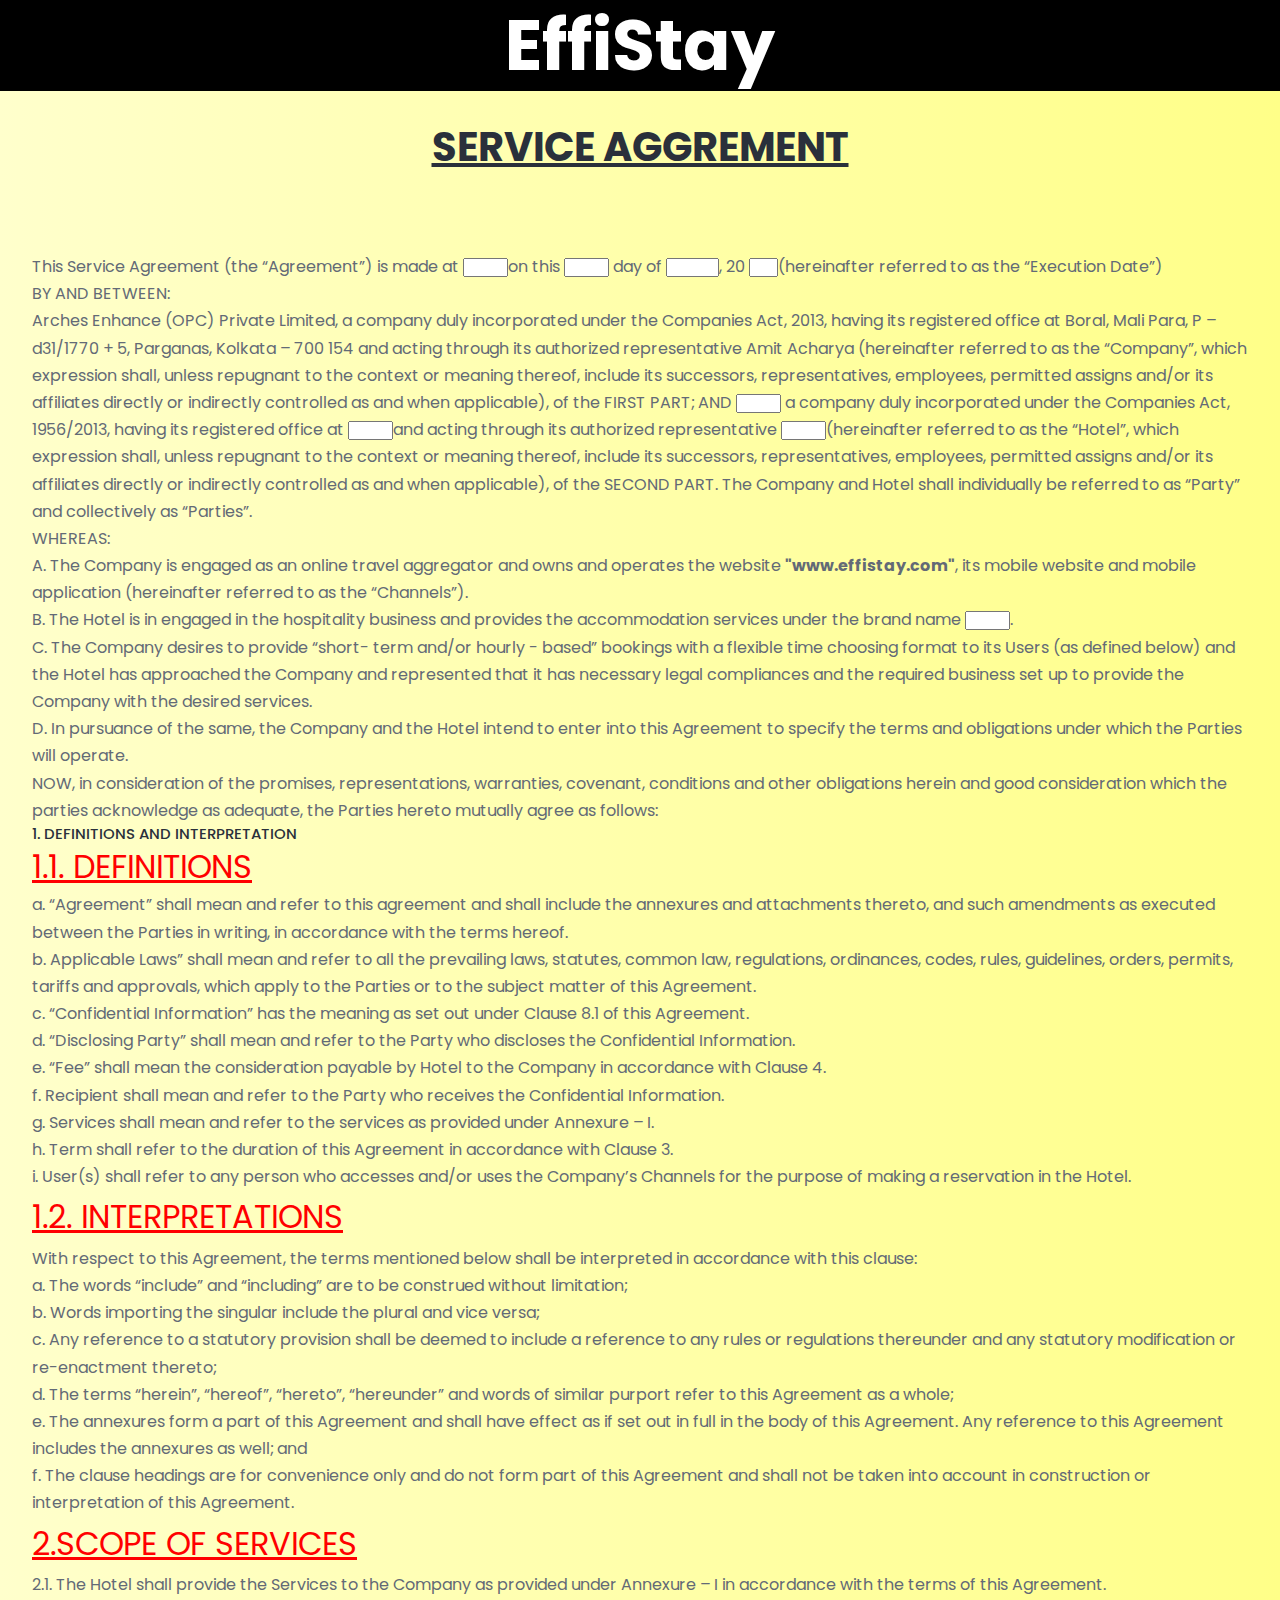
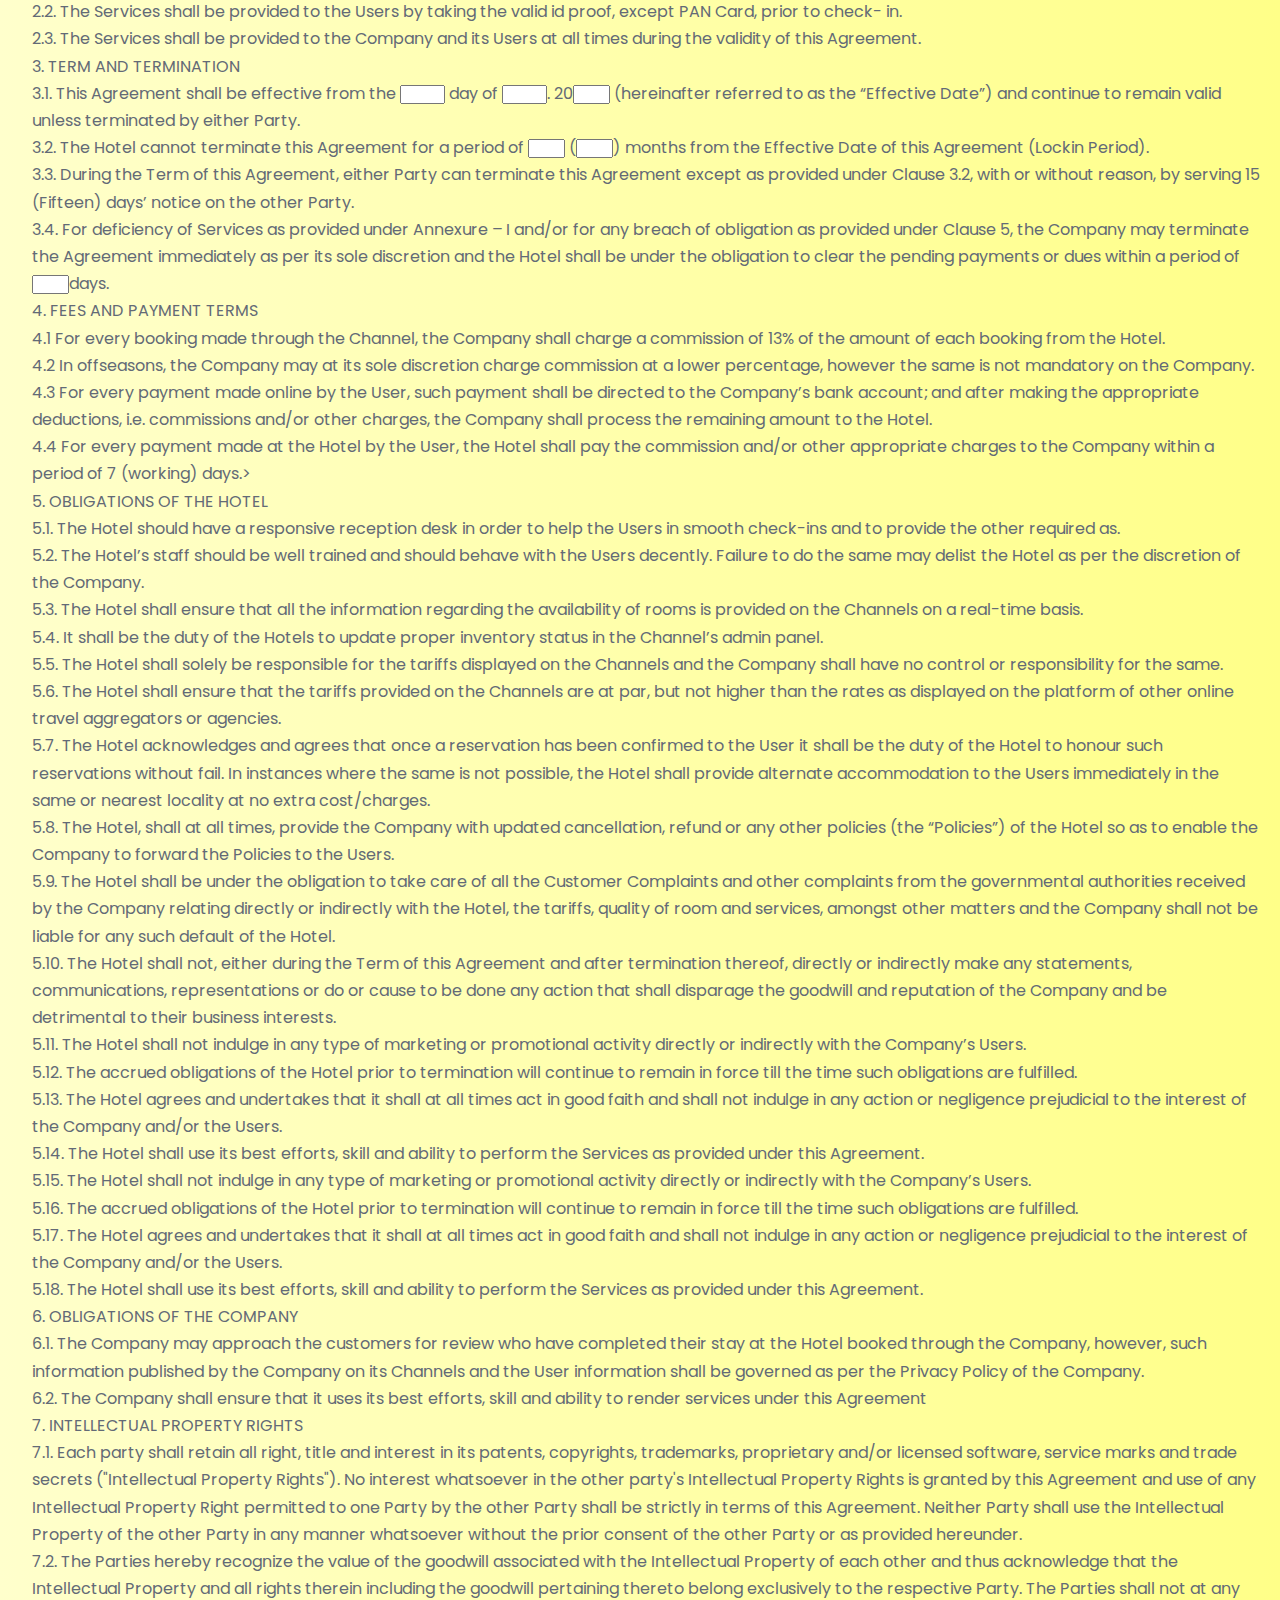
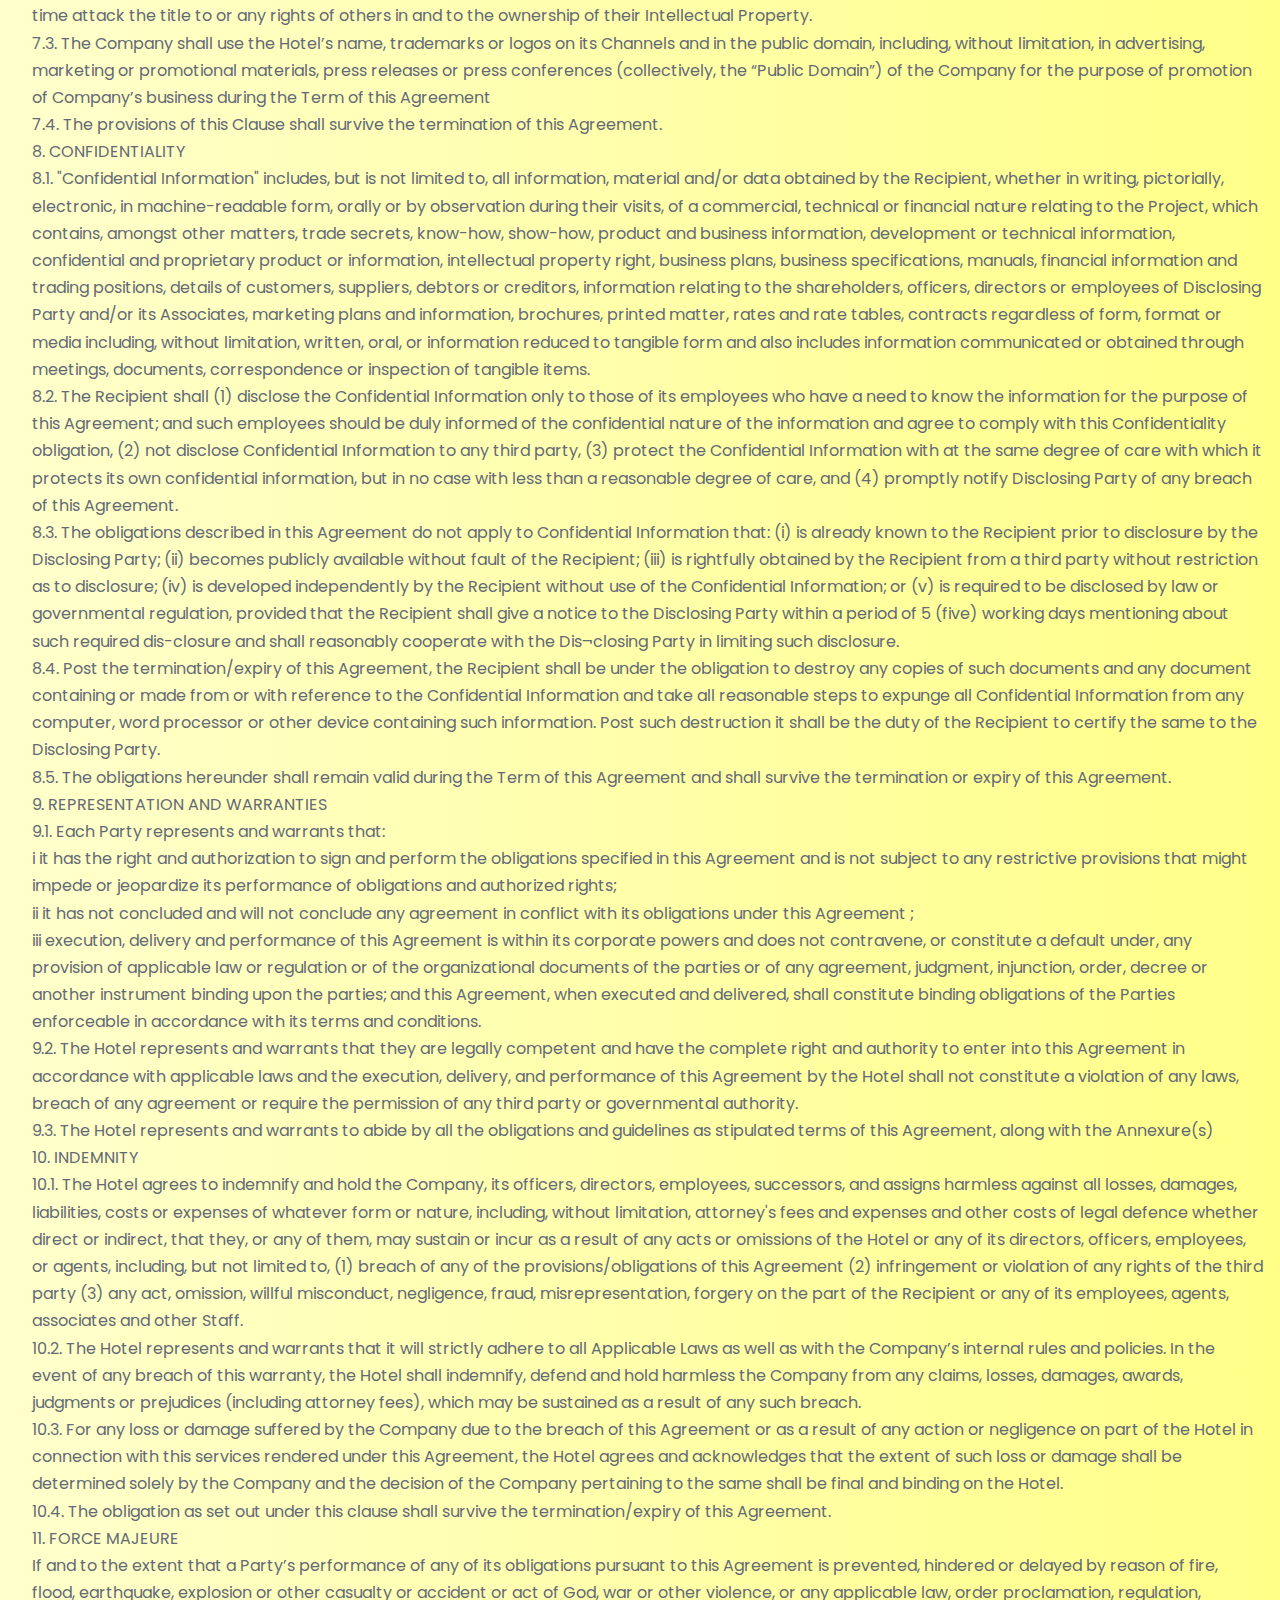
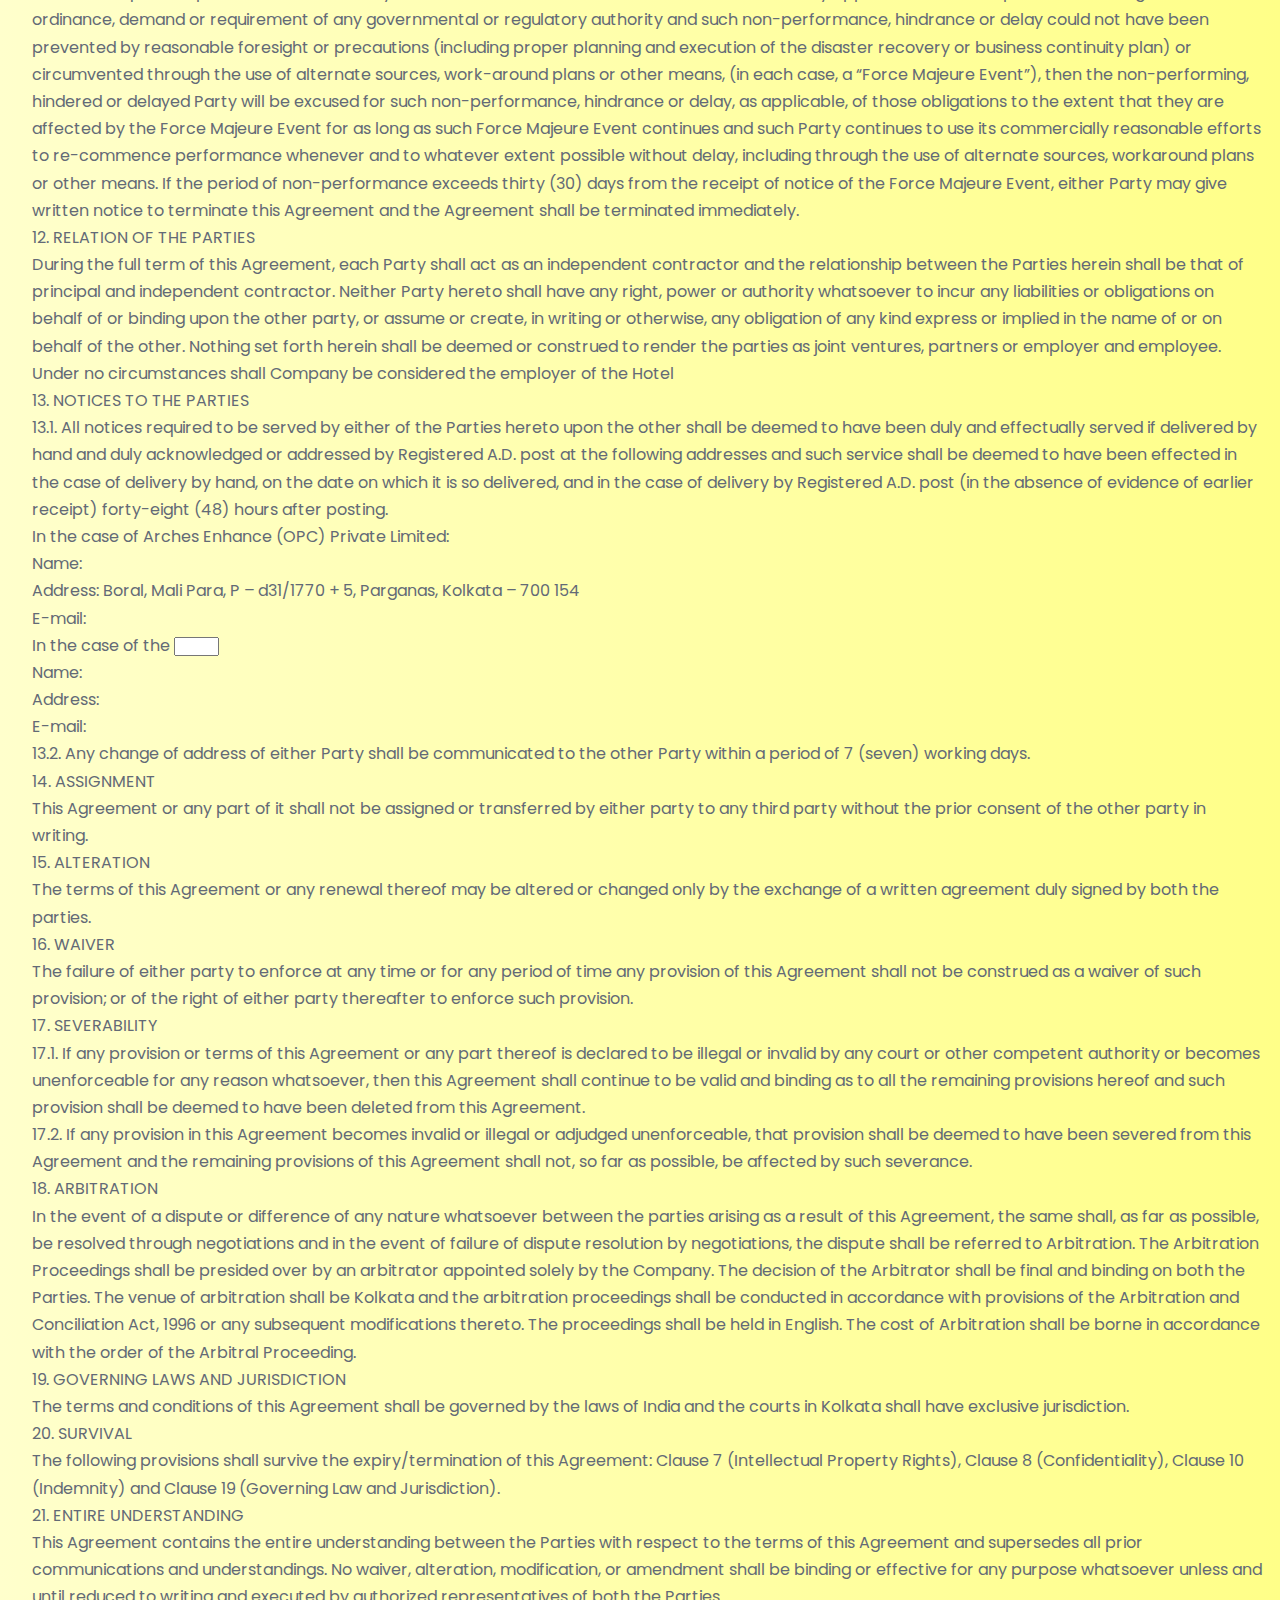
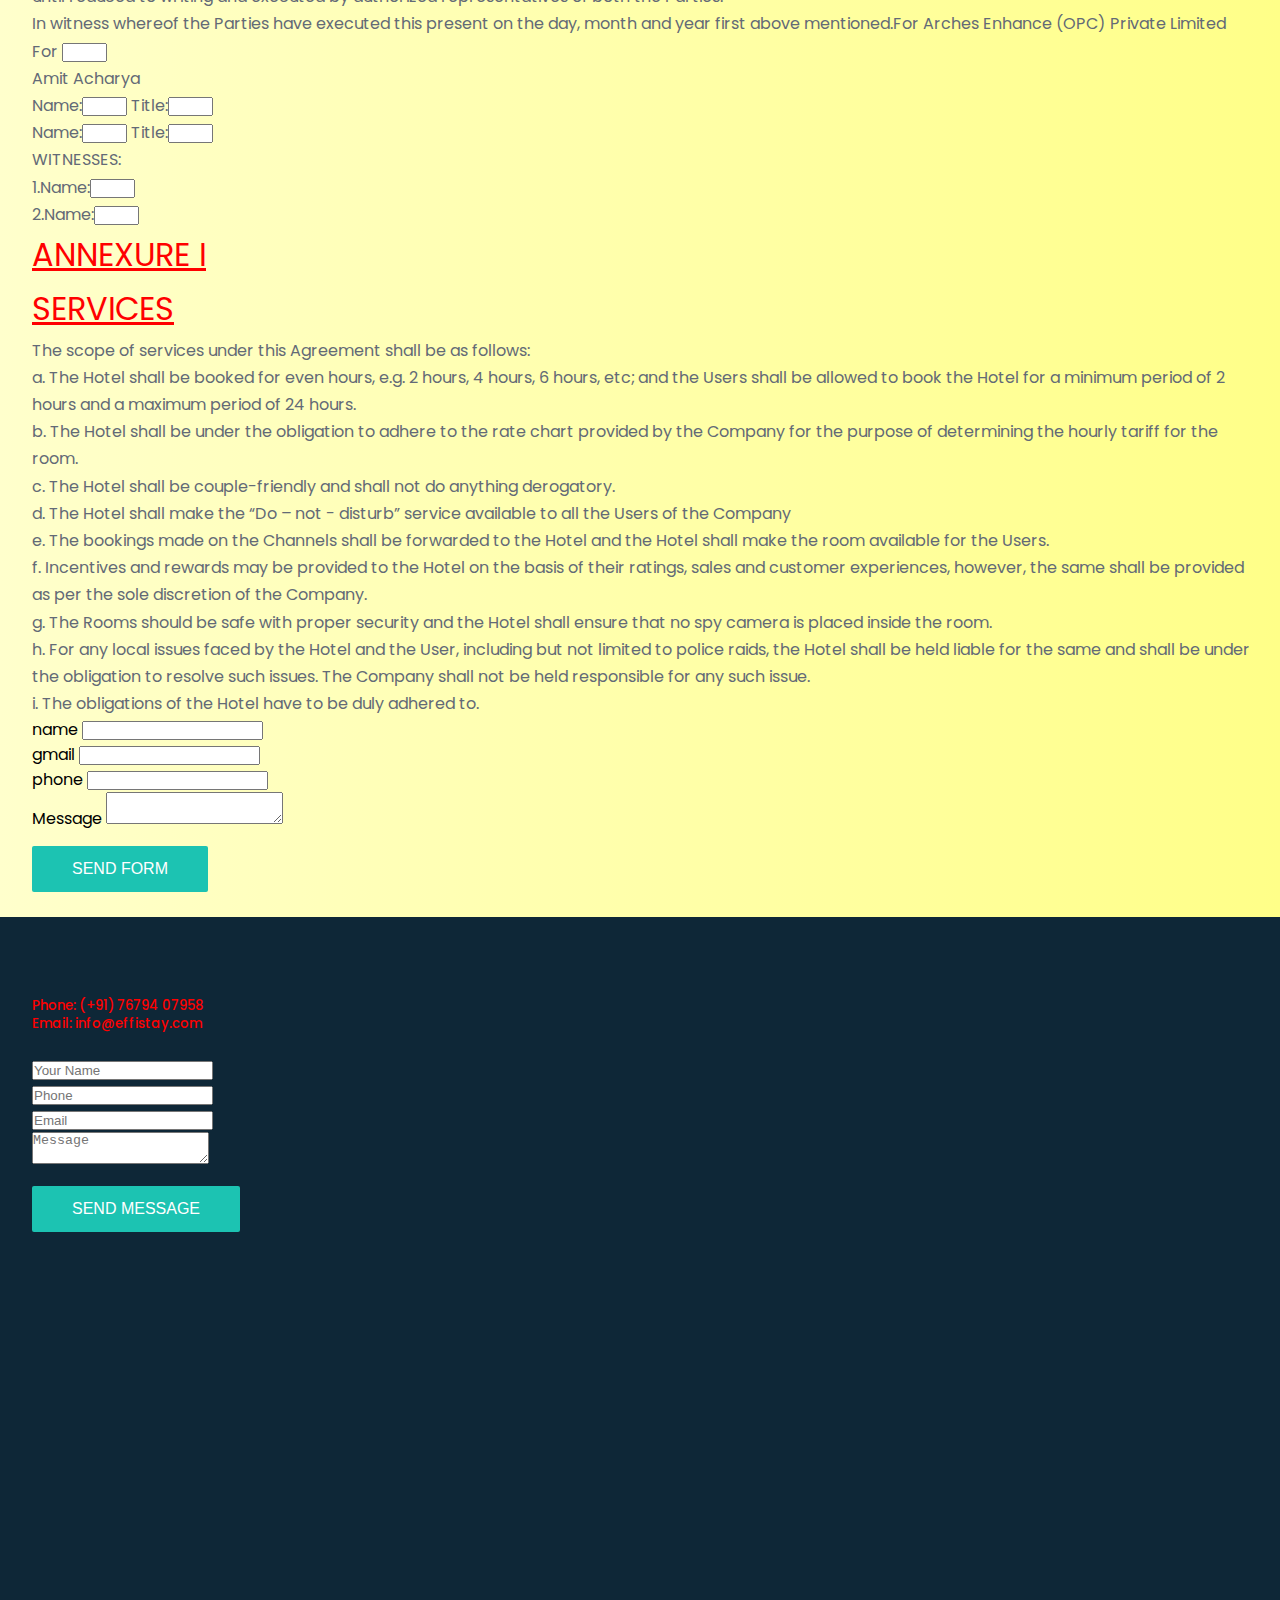
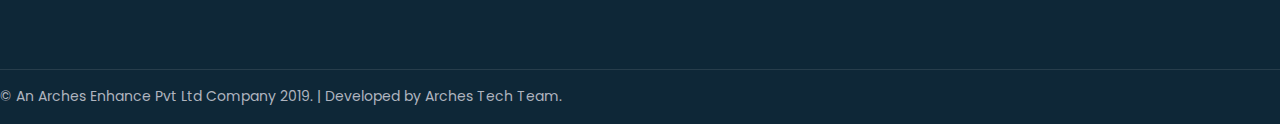
==== commit e9d7cf74: "updated" ====
--- a/home.html
+++ b/home.html
@@ -2,13 +2,6 @@
 <html lang="en">
 
 <head>
-   <meta charset="UTF-8">
-  <meta http-equiv="X-UA-Compatible" content="IE=edge">
-  <meta name="generator" content="Mobirise v4.9.7, mobirise.com">
-  <meta name="viewport" content="width=device-width, initial-scale=1, minimum-scale=1">
-  <link rel="shortcut icon" href="assets/images/logo2.png" type="image/x-icon">
-  <meta name="description" content="">
-  
     <meta charset="UTF-8">
     <meta name="description" content="">
     <meta http-equiv="X-UA-Compatible" content="IE=edge">
@@ -19,69 +12,45 @@
 
     <!-- Stylesheet -->
     <link rel="stylesheet" href="style.css">
-  <link rel="stylesheet" href="assets/web/assets/mobirise-icons/mobirise-icons.css">
-  <link rel="stylesheet" href="assets/tether/tether.min.css">
-  <link rel="stylesheet" href="assets/bootstrap/css/bootstrap.min.css">
-  <link rel="stylesheet" href="assets/bootstrap/css/bootstrap-grid.min.css">
-  <link rel="stylesheet" href="assets/bootstrap/css/bootstrap-reboot.min.css">
-  <link rel="stylesheet" href="assets/dropdown/css/style.css">
-  <link rel="stylesheet" href="assets/animatecss/animate.min.css">
-  <link rel="stylesheet" href="assets/theme/css/style.css">
-  <link rel="stylesheet" href="assets/mobirise/css/mbr-additional.css" type="text/css">
-  
 
 </head>
 
 <body>
-   <section class="menu cid-rvcak3wlUn" once="menu" id="menu1-j">
-
-    
-
-    <nav class="navbar navbar-expand beta-menu navbar-dropdown align-items-center navbar-toggleable-sm">
-        <div class="menu-logo">
-            <div class="navbar-brand">
-              <div class="col-md-12 col-lg-12 col-sm-12 col-xs-12">
-                <span class="navbar-caption-wrap">
-                  <a class="navbar-caption text-white display-2">
-                <div style="text-align:center;">
-                  EFFISTAY
-              </div>
-              </a>
-              </span>
-            </div>
-               
-            </div>
-        </div>
-    </nav>
-</section>
-
-
-
-<section class="engine"><a href="https://mobirise.info/v">html templates</a></section><section class="mbr-section form1 cid-rvc1yAgihN" id="form1-i">
-
-  <div class="section-heading text-center wow fadeInUp" data-wow-delay="200ms">
-                <h2 style="text-align:center; padding: 2rem; font-size: 38px;">
+    <header class="header-area">
+       <h1 style="text-align:center; color:white; background-color:black; font-size: 70px;"><b> EffiStay</b></h1>
+    </header>
+    <!-- Header Area End -->
+
+    <!-- Welcome Area Start -->
+<div class="section-heading text-center wow fadeInUp" data-wow-delay="200ms">
+                <h2 style="text-align:center; padding: 2rem; font-size: 40px;">
                    <b><u>SERVICE AGGREMENT</u></b>
                 </h2>
-          </div>
-
- <div class="row justify-content-center">
-            <div class="title col-12 col-lg-8" style="padding: 2rem;"> 
+</div>
+
+
+
+
+<section class="mbr-section form1 cid-rvc1yAgihN" id="form1-i" style="text-align:left; padding-left:2rem; padding-right:1rem;">
+<form action="MAILTO:info@effistay.com" method="post" enctype="text/plain" > 
+   <div class="row justify-content-center">
+            <div class="title col-12 col-lg-8">
+ 
          <FONT SIZE="4">
-                       <p >This Service Agreement (the “Agreement”) is made at <input type="text" name="enter date"  required="required" size="3">on this <input type="text" name="enter date"  required="required"  size="3">  day of <input type="text" name="enter date"  required="required" size="4">, 20  <input type="text" name="enter date"  required="required" size="1">(hereinafter referred to as the “Execution Date”)
+                       <p >This Service Agreement (the “Agreement”) is made at <input type="text" name="enter date1"  required="required" size="3">on this <input type="text" name="enter date2"  required="required"  size="3">  day of <input type="text" name="enter date3"  required="required" size="4">, 20  <input type="text" name="enter date4"  required="required" size="1">(hereinafter referred to as the “Execution Date”)
                        </p>
                        
                        <p> BY AND BETWEEN:</p>
                     
                        <p> Arches Enhance (OPC) Private Limited, a company duly incorporated under the Companies Act, 2013, having its registered office at Boral, Mali Para, P – d31/1770 + 5, Parganas, Kolkata – 700 154 and acting through its authorized representative Amit Acharya (hereinafter referred to as the “Company”, which expression shall, unless repugnant to the context or meaning thereof, include its successors, representatives, employees, permitted assigns and/or its affiliates directly or indirectly controlled as and when applicable), of the FIRST PART;
-                        AND <input type="text" name="enter date"  required="required" size="3"> a company duly incorporated under the Companies Act, 1956/2013, having its registered office at <input type="text" name="enter date"  required="required" size="3">and acting through its authorized representative <input type="text" name="enter date"  required="required" size="3">(hereinafter referred to as the “Hotel”, which expression shall, unless repugnant to the context or meaning thereof, include its successors, representatives, employees, permitted assigns and/or its affiliates directly or indirectly controlled as and when applicable), of the SECOND PART.
+                        AND <input type="text" name="enter date5" required="required" size="3"> a company duly incorporated under the Companies Act, 1956/2013, having its registered office at <input type="text" name="enter date6"  required="required" size="3">and acting through its authorized representative <input type="text" name="enter date7"  required="required" size="3">(hereinafter referred to as the “Hotel”, which expression shall, unless repugnant to the context or meaning thereof, include its successors, representatives, employees, permitted assigns and/or its affiliates directly or indirectly controlled as and when applicable), of the SECOND PART.
                         The Company and Hotel shall individually be referred to as “Party” and collectively as “Parties”.</p>
                         
                            <p> WHEREAS:</p>
                    
-                    <li> <p>  A.  The Company is engaged as an online travel aggregator and owns and operates the website <b>"www.effistay.com</b>, its mobile website and mobile application (hereinafter referred to as the “Channels”).</p></li>
+                    <li> <p>  A.  The Company is engaged as an online travel aggregator and owns and operates the website <b>"www.effistay.com"</b>, its mobile website and mobile application (hereinafter referred to as the “Channels”).</p></li>
                                      
-                    <li> <p>  B.  The Hotel is in engaged in the hospitality business and provides the accommodation services under the brand name  <input type="text" name="enter date"  required="required" size="3">.</p></li>
+                    <li> <p>  B.  The Hotel is in engaged in the hospitality business and provides the accommodation services under the brand name  <input type="text" name="enter date8"  required="required" size="3">.</p></li>
                    
                      <li><p>  C.  The Company desires to provide “short- term and/or hourly - based” bookings with a flexible time choosing format to its Users (as defined below) and the Hotel has approached the Company and represented that it has necessary legal compliances and the required business set up to provide the Company with the desired services.</p></li>
                    
@@ -128,10 +97,10 @@
                  <li> <p>     2.2.  The Services shall be provided to the Users by taking the valid id proof, except PAN Card, prior to check- in.</p></li>
                 <li><p>       2.3.  The Services shall be provided to the Company and its Users at all times during the validity of this Agreement.</p></li>
                       <li><p> 3.    TERM AND TERMINATION </p></li>
-                      <li><p> 3.1.  This Agreement shall be effective from the <input type="text" name="enter date"  required="required" size="3"> day of <input type="text" name="enter date"  required="required" size="3">. 20<input type="text" name="enter date"  required="required" size="2"> (hereinafter referred to as the “Effective Date”) and continue to remain valid unless terminated by either Party. </p></li>
-                       <li><p>3.2. The Hotel cannot terminate this Agreement for  a period of <input type="text" name="enter date"  required="required" size="2"> (<input type="text" name="enter date"  required="required" size="2">) months from the Effective Date of this Agreement (Lockin Period).</p></li>
+                      <li><p> 3.1.  This Agreement shall be effective from the <input type="text" name="enter date9"  required="required" size="3"> day of <input type="text" name="enter date10"  required="required" size="3">. 20<input type="text" name="enter date11"  required="required" size="2"> (hereinafter referred to as the “Effective Date”) and continue to remain valid unless terminated by either Party. </p></li>
+                       <li><p>3.2. The Hotel cannot terminate this Agreement for  a period of <input type="text" name="enter date12"  required="required" size="2"> (<input type="text" name="enter date13"  required="required" size="2">) months from the Effective Date of this Agreement (Lockin Period).</p></li>
                   <li><p>     3.3.  During the Term of this Agreement, either Party can terminate this Agreement except as provided under Clause 3.2, with or without reason, by serving 15 (Fifteen) days’ notice on the other Party.</p></li>
-                   <li> <p>   3.4.  For deficiency of Services as provided under Annexure – I and/or for any breach of obligation as provided under Clause 5, the Company may terminate the Agreement immediately as per its sole discretion and the Hotel shall be under the obligation to clear the pending payments or dues within a period of <input type="text" name="enter date"  required="required" size="2">days.</p></li>
+                   <li> <p>   3.4.  For deficiency of Services as provided under Annexure – I and/or for any breach of obligation as provided under Clause 5, the Company may terminate the Agreement immediately as per its sole discretion and the Hotel shall be under the obligation to clear the pending payments or dues within a period of <input type="text" name="enter date14"  required="required" size="2">days.</p></li>
 
                   <li><p>     4.    FEES AND PAYMENT TERMS</p></li>
                    <li><p>    4.1   For every booking made through the Channel, the Company shall charge a commission of 13% of the amount of each booking from the Hotel.</p></li>
@@ -237,7 +206,7 @@
                         <li><p>Name:</p></li>
                          <li><p>   Address: Boral, Mali Para, P – d31/1770 + 5, Parganas, Kolkata – 700 154</p></li>
                          <li><p>     E-mail: </p></li>
-                          <li><p>     In the case of the <input type="text" name="enter date"  required="required" size="3"></p></li>
+                          <li><p>     In the case of the <input type="text" name="enter date15"  required="required" size="3"></p></li>
                         <li><p>   Name:</p></li>
                         <li><p>  Address:</p></li>
                         <li><p>  E-mail:</p></li>
@@ -261,14 +230,14 @@
                         <li><p>21. ENTIRE UNDERSTANDING</p></li>
                         <li><p>This Agreement contains the entire understanding between the Parties with respect to the terms of this Agreement and supersedes all prior communications and understandings. No waiver, alteration, modification, or amendment shall be binding or effective for any purpose whatsoever unless and until reduced to writing and executed by authorized representatives of both the Parties.</p></li>
                         <li><p>In witness whereof the Parties have executed this present on the day, month and year first above mentioned.For Arches Enhance (OPC) Private Limited</p></li>
-                        <p>For    <input type="text" name="enter date"  required="required" size="3"></p>
+                        <p>For    <input type="text" name="enter date16"  required="required" size="3"></p>
                         <p> Amit Acharya </p>
-                        <p>  Name:<input type="text" name="enter date"  required="required" size="3">  Title:<input type="text" name="enter date"  required="required" size="3"></p> 
-                          <p>  Name:<input type="text" name="enter date"  required="required" size="3"> Title:<input type="text" name="enter date"  required="required" size="3"></p>
-                           <p> WITNESSES:
-                            1.Name:<input type="text" name="enter date"  required="required" size="3"></p>
+                        <p>  Name:<input type="text" name="enter date17"  required="required" size="3">  Title:<input type="text" name="enter date"  required="required" size="3"></p> 
+                          <p>  Name:<input type="text" name="enter date18"  required="required" size="3"> Title:<input type="text" name="enter date19"  required="required" size="3"></p>
+                           <p> WITNESSES:<br>
+                            1.Name:<input type="text" name="enter date20"  required="required" size="3"></p>
                             <p>
-                           2.Name:
+                           2.Name:<input type="text" name="enter date21"  required="required" size="3">
                            </p>
                     </div>
                 </FONT>
@@ -286,41 +255,32 @@
                        </p></li> <li><p>h.  For any local issues faced by the Hotel and the User, including but not limited to police raids, the Hotel shall be held liable for the same and shall be under the obligation to resolve such issues. The Company shall not be held responsible for any such issue.
                        </p></li> <li><p>i.  The obligations of the Hotel have to be duly adhered to.</p></li>
 
-        <div class="container">
-        <div class="row justify-content-center">
-            <div class="media-container-column col-lg-8" data-form-type="formoid">
-                <!---Formbuilder Form--->
-                <form action="https://mobirise.com/" method="POST" class="mbr-form form-with-styler" data-form-title="Mobirise Form"><input type="hidden" name="email" data-form-email="true" value="lMJMyi/38e0sAHv7VhuK5n5HuWzRDu/VgN390xjzrLUlCuMvcfplPlSt9uEvw1qQi21Pa+OT0snEjk2oC7KnDfoLRrd5FXo3sXz2Y4e5D/lxTPQGXuGOhD61/wKV7jjz">
-                    <div class="row row-sm-offset">
-                        <div hidden="hidden" data-form-alert="" class="alert alert-success col-12">Thanks for filling out the form!</div>
-                        <div hidden="hidden" data-form-alert-danger="" class="alert alert-danger col-12">
-                        </div>
-                    </div>
-                    <div class="dragArea row row-sm-offset">
+                        <form>
+                            <div class="dragArea row row-sm-offset">
                         <div class="col-md-4  form-group" data-for="name">
                             <label for="name-form1-i" class="form-control-label mbr-fonts-style display-7">name</label>
                             <input type="text" name="name" data-form-field="Name" required="required" class="form-control display-7" id="name-form1-i">
                         </div>
                         <div class="col-md-4  form-group" data-for="email">
-                            <label for="email-form1-i" class="form-control-label mbr-fonts-style display-7">phn</label>
+                            <label for="email-form1-i" class="form-control-label mbr-fonts-style display-7">gmail</label>
                             <input type="email" name="email" data-form-field="Email" required="required" class="form-control display-7" id="email-form1-i">
                         </div>
                         <div data-for="phone" class="col-md-4  form-group">
-                            <label for="phone-form1-i" class="form-control-label mbr-fonts-style display-7">gmail</label>
+                            <label for="phone-form1-i" class="form-control-label mbr-fonts-style display-7">phone</label>
                             <input type="tel" name="phone" data-form-field="Phone" class="form-control display-7" id="phone-form1-i">
                         </div>
                         <div data-for="message" class="col-md-12 form-group">
                             <label for="message-form1-i" class="form-control-label mbr-fonts-style display-7">Message</label>
                             <textarea name="message" data-form-field="Message" class="form-control display-7" id="message-form1-i"></textarea>
                         </div>
-                        <div class="col-md-12 input-group-btn align-center"><button type="submit" class="btn btn-primary btn-form display-4" href="mailto:arches.services@gmail.com">SEND FORM</button></div>
+                        <div class="col-12 text-center wow fadeInUp" data-wow-delay="100ms"><button type="submit" class="btn roberto-btn mt-15">SEND FORM</button></div>
                     </div>
-                </form><!---Formbuilder Form--->
-            </div>
-        </div>
-    </div>
-  </div>
-</section>
+                        </form>
+
+                    </div>
+                  </div>
+                  </form>
+            </section>
 
  <!-- Footer Area Start -->
  <br>
@@ -334,15 +294,13 @@
 
                             <div data-form-type="formoid">
                     <!---Formbuilder Form--->
-                    <div data-form-type="formoid">
-                    <!---Formbuilder Form--->
-                    <form action="https://mobirise.com/" method="POST" class="mbr-form form-with-styler" data-form-title="Mobirise Form"><input type="hidden" name="email" data-form-email="true" value="XtqCHHyT1rIu7h2pZvzY/gI+V5V9UyGMrO/MFzPZFW52y7FfVhXrdsLSqNK/DIGT/H/diJYavCvoeZ+eb1RciiTc9e9RkaDf0P+z8QRsi6wRwafj8QYafLhB8owey3a3">
+                    <form  action="MAILTO:info@effistay.com" method="post" enctype="text/plain" > 
                         <div class="row">
                             <div hidden="hidden" data-form-alert="" class="alert alert-success col-12">Thanks for filling out the form!</div>
                             <div hidden="hidden" data-form-alert-danger="" class="alert alert-danger col-12">
                             </div>
                         </div>
-                        <div class="dragArea row">
+                        <div class="dragArea row" style="padding-right:1rem;">
                             <div class="col-md-6  form-group" data-for="name">
                                 <input type="text" name="name" placeholder="Your Name" data-form-field="Name" required="required" class="form-control input display-7" id="name-form4-k">
                             </div>
@@ -355,17 +313,15 @@
                             <div data-for="message" class="col-md-12  form-group">
                                 <textarea name="message" placeholder="Message" data-form-field="Message" class="form-control input display-7" id="message-form4-k"></textarea>
                             </div>
-                            <div class="col-md-12 input-group-btn  mt-2 align-center"><button type="submit" class="btn btn-primary btn-form display-4" href="mailto:arches.services@gmail.com">SEND MESSAGE</button></div>
+                            <div class="col-12 text-center wow fadeInUp" data-wow-delay="100ms"><button type="submit" class="btn roberto-btn mt-15">SEND MESSAGE</button></div>
                         </div>
                     </form><!---Formbuilder Form--->
                 </div>
+
             </div>
-
         </div>
-      </div>
-
-        <div class="col-md-4 col-sm-12 col-lg-4" style="padding:2rem;">
-        <div class="google-map"><iframe frameborder="0" style="border:0" src="https://www.google.com/maps/embed/v1/place?key=AIzaSyAEIpgj38KyLFELm2bK9Y7krBkz1K-cMq8&amp;q=place_id:ChIJK1xf3axxAjoRTZ6lAkNG4fE" width="280" height="350" allowfullscreen=""></iframe></div>
+        <div class="col-md-4 col-sm-12 col-lg-4" style="padding-left:2rem; padding-right:2rem;">
+        <div class="google-map"><iframe frameborder="0" style="border:0" src="https://www.google.com/maps/embed/v1/place?key=AIzaSyAEIpgj38KyLFELm2bK9Y7krBkz1K-cMq8&amp;q=place_id:ChIJK1xf3axxAjoRTZ6lAkNG4fE" width="100%" height="350" allowfullscreen=""></iframe></div>
     </div>
 </div>
 
